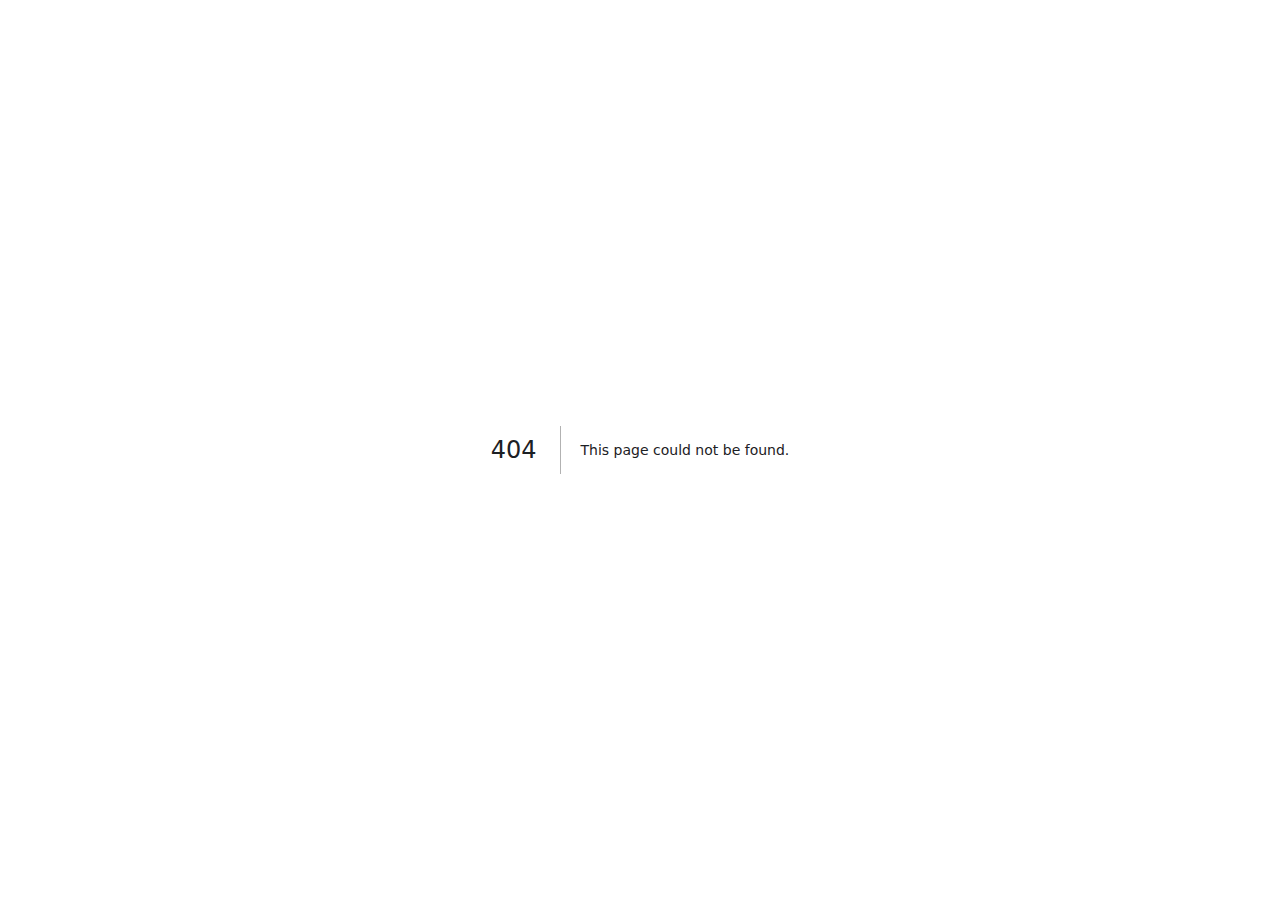
==== 404/index.html @ dae31383 "Deploying to gh-pages from @ di5codan/benkyo@67c1edc0ed0ba14a1de6b64cacdb4e6c77cddc53 🚀" ====
<!DOCTYPE html><html lang="en"><head><meta charSet="utf-8"/><meta name="viewport" content="width=device-width"/><title>404 - Not Found</title><meta content="The page was not found" name="description"/><meta content="favicon.ico" property="og:image"/><meta name="next-head-count" content="5"/><link rel="preload" href="/_next/static/css/ddce8b1510586c37.css" as="style"/><link rel="stylesheet" href="/_next/static/css/ddce8b1510586c37.css" data-n-g=""/><noscript data-n-css=""></noscript><script defer="" nomodule="" src="/_next/static/chunks/polyfills-42372ed130431b0a.js"></script><script src="/_next/static/chunks/webpack-2df7a8d27de1794c.js" defer=""></script><script src="/_next/static/chunks/framework-64ad27b21261a9ce.js" defer=""></script><script src="/_next/static/chunks/main-5241a9c85d7d4040.js" defer=""></script><script src="/_next/static/chunks/pages/_app-19d846c49f5f4885.js" defer=""></script><script src="/_next/static/chunks/346-2c50c61a3d9c062f.js" defer=""></script><script src="/_next/static/chunks/pages/404-5c1a04d8cf162c95.js" defer=""></script><script src="/_next/static/2L9OjblJBpbdohcWwZE6G/_buildManifest.js" defer=""></script><script src="/_next/static/2L9OjblJBpbdohcWwZE6G/_ssgManifest.js" defer=""></script></head><body><div id="__next"><script>((e,o,s,u,d,m,l,h)=>{let i=document.documentElement,T=["light","dark"];function p(a){(Array.isArray(e)?e:[e]).forEach(g=>{let k=g==="class",S=k&&m?d.map(f=>m[f]||f):d;k?(i.classList.remove(...S),i.classList.add(a)):i.setAttribute(g,a)}),R(a)}function R(a){h&&T.includes(a)&&(i.style.colorScheme=a)}function c(){return window.matchMedia("(prefers-color-scheme: dark)").matches?"dark":"light"}if(u)p(u);else try{let a=localStorage.getItem(o)||s,g=l&&a==="system"?c():a;p(g)}catch(a){}})("class","theme","system",null,["light","dark"],null,true,true)</script><div data-is-root-theme="true" data-accent-color="blue" data-gray-color="slate" data-has-background="true" data-panel-background="translucent" data-radius="medium" data-scaling="100%" class="radix-themes css-0"><style data-emotion="css 17rg0dp">.css-17rg0dp{position:fixed;width:100vw;height:0;}</style><div title="Connection Error: " class="css-17rg0dp"></div></div></div><script id="__NEXT_DATA__" type="application/json">{"props":{"pageProps":{}},"page":"/404","query":{},"buildId":"2L9OjblJBpbdohcWwZE6G","nextExport":true,"autoExport":true,"isFallback":false,"scriptLoader":[]}</script></body></html>
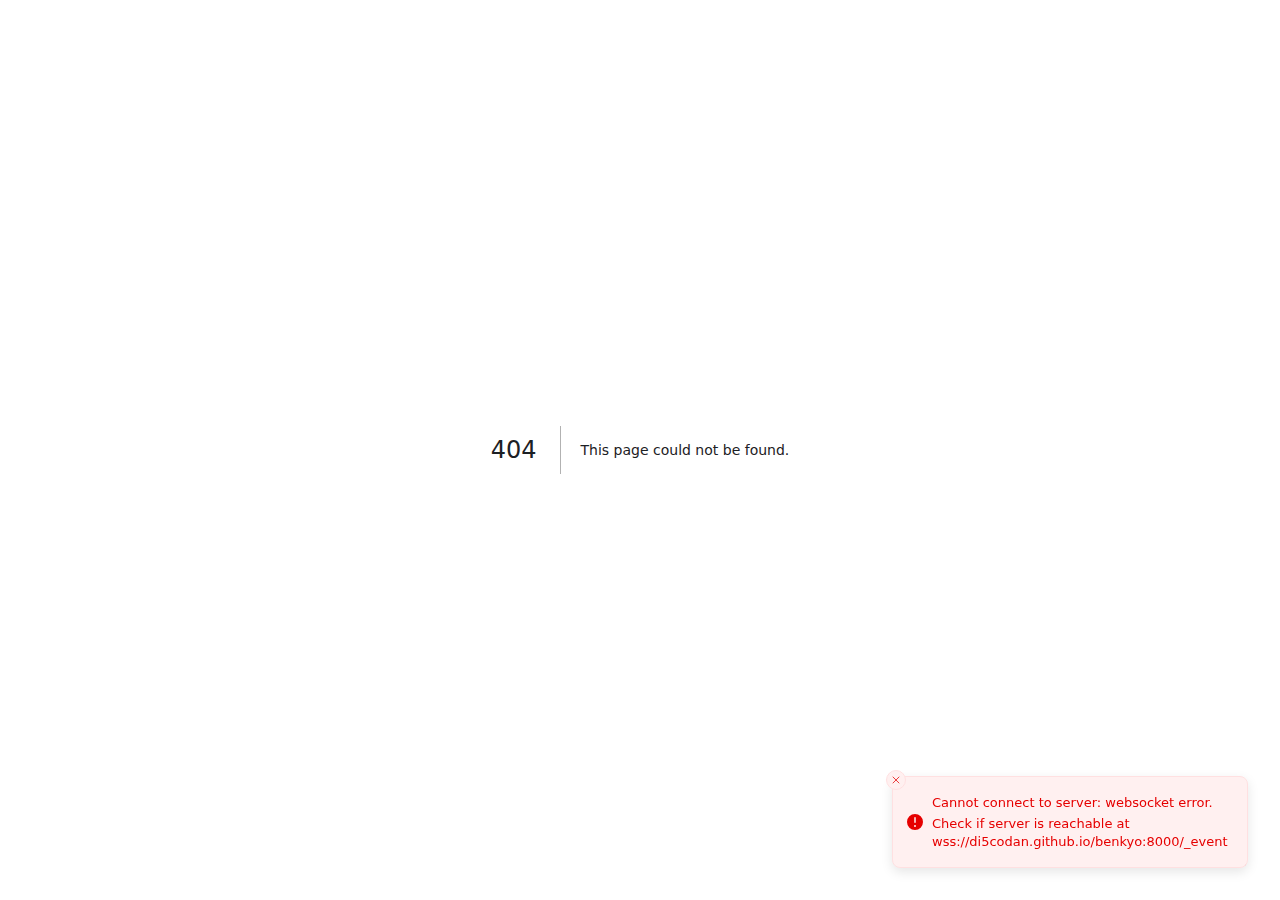
==== commit 3d5f1b52: "Deploying to gh-pages from @ di5codan/benkyo@5b1f595ca8ad60029b1fed74b9e394143ce50740 🚀" ====
--- a/404/index.html
+++ b/404/index.html
@@ -1 +1 @@
-<!DOCTYPE html><html lang="en"><head><meta charSet="utf-8"/><meta name="viewport" content="width=device-width"/><title>404 - Not Found</title><meta content="The page was not found" name="description"/><meta content="favicon.ico" property="og:image"/><meta name="next-head-count" content="5"/><link rel="preload" href="/_next/static/css/ddce8b1510586c37.css" as="style"/><link rel="stylesheet" href="/_next/static/css/ddce8b1510586c37.css" data-n-g=""/><noscript data-n-css=""></noscript><script defer="" nomodule="" src="/_next/static/chunks/polyfills-42372ed130431b0a.js"></script><script src="/_next/static/chunks/webpack-2df7a8d27de1794c.js" defer=""></script><script src="/_next/static/chunks/framework-64ad27b21261a9ce.js" defer=""></script><script src="/_next/static/chunks/main-5241a9c85d7d4040.js" defer=""></script><script src="/_next/static/chunks/pages/_app-19d846c49f5f4885.js" defer=""></script><script src="/_next/static/chunks/346-2c50c61a3d9c062f.js" defer=""></script><script src="/_next/static/chunks/pages/404-5c1a04d8cf162c95.js" defer=""></script><script src="/_next/static/2L9OjblJBpbdohcWwZE6G/_buildManifest.js" defer=""></script><script src="/_next/static/2L9OjblJBpbdohcWwZE6G/_ssgManifest.js" defer=""></script></head><body><div id="__next"><script>((e,o,s,u,d,m,l,h)=>{let i=document.documentElement,T=["light","dark"];function p(a){(Array.isArray(e)?e:[e]).forEach(g=>{let k=g==="class",S=k&&m?d.map(f=>m[f]||f):d;k?(i.classList.remove(...S),i.classList.add(a)):i.setAttribute(g,a)}),R(a)}function R(a){h&&T.includes(a)&&(i.style.colorScheme=a)}function c(){return window.matchMedia("(prefers-color-scheme: dark)").matches?"dark":"light"}if(u)p(u);else try{let a=localStorage.getItem(o)||s,g=l&&a==="system"?c():a;p(g)}catch(a){}})("class","theme","system",null,["light","dark"],null,true,true)</script><div data-is-root-theme="true" data-accent-color="blue" data-gray-color="slate" data-has-background="true" data-panel-background="translucent" data-radius="medium" data-scaling="100%" class="radix-themes css-0"><style data-emotion="css 17rg0dp">.css-17rg0dp{position:fixed;width:100vw;height:0;}</style><div title="Connection Error: " class="css-17rg0dp"></div></div></div><script id="__NEXT_DATA__" type="application/json">{"props":{"pageProps":{}},"page":"/404","query":{},"buildId":"2L9OjblJBpbdohcWwZE6G","nextExport":true,"autoExport":true,"isFallback":false,"scriptLoader":[]}</script></body></html>+<!DOCTYPE html><html lang="en"><head><meta charSet="utf-8"/><meta name="viewport" content="width=device-width"/><title>404 - Not Found</title><meta content="The page was not found" name="description"/><meta content="favicon.ico" property="og:image"/><meta name="next-head-count" content="5"/><link rel="preload" href="/_next/static/css/be377edae8f7a127.css" as="style"/><link rel="stylesheet" href="/_next/static/css/be377edae8f7a127.css" data-n-g=""/><noscript data-n-css=""></noscript><script defer="" nomodule="" src="/_next/static/chunks/polyfills-42372ed130431b0a.js"></script><script src="/_next/static/chunks/webpack-2df7a8d27de1794c.js" defer=""></script><script src="/_next/static/chunks/framework-64ad27b21261a9ce.js" defer=""></script><script src="/_next/static/chunks/main-5241a9c85d7d4040.js" defer=""></script><script src="/_next/static/chunks/pages/_app-66fe73990fb19676.js" defer=""></script><script src="/_next/static/chunks/346-2c50c61a3d9c062f.js" defer=""></script><script src="/_next/static/chunks/pages/404-c16ff44a9bfc05a2.js" defer=""></script><script src="/_next/static/M5Pm4ffwuqAvxhmcMUtlp/_buildManifest.js" defer=""></script><script src="/_next/static/M5Pm4ffwuqAvxhmcMUtlp/_ssgManifest.js" defer=""></script></head><body><div id="__next"><script>((e,o,s,u,d,m,l,h)=>{let i=document.documentElement,T=["light","dark"];function p(a){(Array.isArray(e)?e:[e]).forEach(g=>{let k=g==="class",S=k&&m?d.map(f=>m[f]||f):d;k?(i.classList.remove(...S),i.classList.add(a)):i.setAttribute(g,a)}),R(a)}function R(a){h&&T.includes(a)&&(i.style.colorScheme=a)}function c(){return window.matchMedia("(prefers-color-scheme: dark)").matches?"dark":"light"}if(u)p(u);else try{let a=localStorage.getItem(o)||s,g=l&&a==="system"?c():a;p(g)}catch(a){}})("class","theme","system",null,["light","dark"],null,true,true)</script><div data-is-root-theme="true" data-accent-color="blue" data-gray-color="slate" data-has-background="true" data-panel-background="translucent" data-radius="medium" data-scaling="100%" class="radix-themes css-0"><style data-emotion="css 17rg0dp">.css-17rg0dp{position:fixed;width:100vw;height:0;}</style><div title="Connection Error: " class="css-17rg0dp"></div></div></div><script id="__NEXT_DATA__" type="application/json">{"props":{"pageProps":{}},"page":"/404","query":{},"buildId":"M5Pm4ffwuqAvxhmcMUtlp","nextExport":true,"autoExport":true,"isFallback":false,"scriptLoader":[]}</script></body></html>--- a/_next/static/css/be377edae8f7a127.css
+++ b/_next/static/css/be377edae8f7a127.css
@@ -0,0 +1,3 @@
+*,:after,:before{--tw-border-spacing-x:0;--tw-border-spacing-y:0;--tw-translate-x:0;--tw-translate-y:0;--tw-rotate:0;--tw-skew-x:0;--tw-skew-y:0;--tw-scale-x:1;--tw-scale-y:1;--tw-pan-x: ;--tw-pan-y: ;--tw-pinch-zoom: ;--tw-scroll-snap-strictness:proximity;--tw-gradient-from-position: ;--tw-gradient-via-position: ;--tw-gradient-to-position: ;--tw-ordinal: ;--tw-slashed-zero: ;--tw-numeric-figure: ;--tw-numeric-spacing: ;--tw-numeric-fraction: ;--tw-ring-inset: ;--tw-ring-offset-width:0px;--tw-ring-offset-color:#fff;--tw-ring-color:rgba(59,130,246,.5);--tw-ring-offset-shadow:0 0 #0000;--tw-ring-shadow:0 0 #0000;--tw-shadow:0 0 #0000;--tw-shadow-colored:0 0 #0000;--tw-blur: ;--tw-brightness: ;--tw-contrast: ;--tw-grayscale: ;--tw-hue-rotate: ;--tw-invert: ;--tw-saturate: ;--tw-sepia: ;--tw-drop-shadow: ;--tw-backdrop-blur: ;--tw-backdrop-brightness: ;--tw-backdrop-contrast: ;--tw-backdrop-grayscale: ;--tw-backdrop-hue-rotate: ;--tw-backdrop-invert: ;--tw-backdrop-opacity: ;--tw-backdrop-saturate: ;--tw-backdrop-sepia: ;--tw-contain-size: ;--tw-contain-layout: ;--tw-contain-paint: ;--tw-contain-style: }::backdrop{--tw-border-spacing-x:0;--tw-border-spacing-y:0;--tw-translate-x:0;--tw-translate-y:0;--tw-rotate:0;--tw-skew-x:0;--tw-skew-y:0;--tw-scale-x:1;--tw-scale-y:1;--tw-pan-x: ;--tw-pan-y: ;--tw-pinch-zoom: ;--tw-scroll-snap-strictness:proximity;--tw-gradient-from-position: ;--tw-gradient-via-position: ;--tw-gradient-to-position: ;--tw-ordinal: ;--tw-slashed-zero: ;--tw-numeric-figure: ;--tw-numeric-spacing: ;--tw-numeric-fraction: ;--tw-ring-inset: ;--tw-ring-offset-width:0px;--tw-ring-offset-color:#fff;--tw-ring-color:rgba(59,130,246,.5);--tw-ring-offset-shadow:0 0 #0000;--tw-ring-shadow:0 0 #0000;--tw-shadow:0 0 #0000;--tw-shadow-colored:0 0 #0000;--tw-blur: ;--tw-brightness: ;--tw-contrast: ;--tw-grayscale: ;--tw-hue-rotate: ;--tw-invert: ;--tw-saturate: ;--tw-sepia: ;--tw-drop-shadow: ;--tw-backdrop-blur: ;--tw-backdrop-brightness: ;--tw-backdrop-contrast: ;--tw-backdrop-grayscale: ;--tw-backdrop-hue-rotate: ;--tw-backdrop-invert: ;--tw-backdrop-opacity: ;--tw-backdrop-saturate: ;--tw-backdrop-sepia: ;--tw-contain-size: ;--tw-contain-layout: ;--tw-contain-paint: ;--tw-contain-style: }/*
+! tailwindcss v3.4.15 | MIT License | https://tailwindcss.com
+*/*,:after,:before{box-sizing:border-box;border:0 solid #e5e7eb}:after,:before{--tw-content:""}:host,html{line-height:1.5;-webkit-text-size-adjust:100%;-moz-tab-size:4;-o-tab-size:4;tab-size:4;font-family:ui-sans-serif,system-ui,sans-serif,Apple Color Emoji,Segoe UI Emoji,Segoe UI Symbol,Noto Color Emoji;font-feature-settings:normal;font-variation-settings:normal;-webkit-tap-highlight-color:transparent}body{margin:0;line-height:inherit}hr{height:0;color:inherit;border-top-width:1px}abbr:where([title]){-webkit-text-decoration:underline dotted;text-decoration:underline dotted}h1,h2,h3,h4,h5,h6{font-size:inherit;font-weight:inherit}a{color:inherit;text-decoration:inherit}b,strong{font-weight:bolder}code,kbd,pre,samp{font-family:ui-monospace,SFMono-Regular,Menlo,Monaco,Consolas,Liberation Mono,Courier New,monospace;font-feature-settings:normal;font-variation-settings:normal;font-size:1em}small{font-size:80%}sub,sup{font-size:75%;line-height:0;position:relative;vertical-align:baseline}sub{bottom:-.25em}sup{top:-.5em}table{text-indent:0;border-color:inherit;border-collapse:collapse}button,input,optgroup,select,textarea{font-family:inherit;font-feature-settings:inherit;font-variation-settings:inherit;font-size:100%;font-weight:inherit;line-height:inherit;letter-spacing:inherit;color:inherit;margin:0;padding:0}button,select{text-transform:none}button,input:where([type=button]),input:where([type=reset]),input:where([type=submit]){-webkit-appearance:button;background-color:transparent;background-image:none}:-moz-focusring{outline:auto}:-moz-ui-invalid{box-shadow:none}progress{vertical-align:baseline}::-webkit-inner-spin-button,::-webkit-outer-spin-button{height:auto}[type=search]{-webkit-appearance:textfield;outline-offset:-2px}::-webkit-search-decoration{-webkit-appearance:none}::-webkit-file-upload-button{-webkit-appearance:button;font:inherit}summary{display:list-item}blockquote,dd,dl,figure,h1,h2,h3,h4,h5,h6,hr,p,pre{margin:0}fieldset{margin:0}fieldset,legend{padding:0}menu,ol,ul{list-style:none;margin:0;padding:0}dialog{padding:0}textarea{resize:vertical}input::-moz-placeholder,textarea::-moz-placeholder{opacity:1;color:#9ca3af}input::placeholder,textarea::placeholder{opacity:1;color:#9ca3af}[role=button],button{cursor:pointer}:disabled{cursor:default}audio,canvas,embed,iframe,img,object,svg,video{display:block;vertical-align:middle}img,video{max-width:100%;height:auto}[hidden]:where(:not([hidden=until-found])){display:none}.light,.light-theme,:root{--gray-1:#fcfcfc;--gray-2:#f9f9f9;--gray-3:#f0f0f0;--gray-4:#e8e8e8;--gray-5:#e0e0e0;--gray-6:#d9d9d9;--gray-7:#cecece;--gray-8:#bbb;--gray-9:#8d8d8d;--gray-10:#838383;--gray-11:#646464;--gray-12:#202020;--gray-a1:#00000003;--gray-a2:#00000006;--gray-a3:#0000000f;--gray-a4:#00000017;--gray-a5:#0000001f;--gray-a6:#00000026;--gray-a7:#00000031;--gray-a8:#00000044;--gray-a9:#00000072;--gray-a10:#0000007c;--gray-a11:#0000009b;--gray-a12:#000000df;--mauve-1:#fdfcfd;--mauve-2:#faf9fb;--mauve-3:#f2eff3;--mauve-4:#eae7ec;--mauve-5:#e3dfe6;--mauve-6:#dbd8e0;--mauve-7:#d0cdd7;--mauve-8:#bcbac7;--mauve-9:#8e8c99;--mauve-10:#84828e;--mauve-11:#65636d;--mauve-12:#211f26;--mauve-a1:#55005503;--mauve-a2:#2b005506;--mauve-a3:#30004010;--mauve-a4:#20003618;--mauve-a5:#20003820;--mauve-a6:#14003527;--mauve-a7:#10003332;--mauve-a8:#08003145;--mauve-a9:#05001d73;--mauve-a10:#0500197d;--mauve-a11:#0400119c;--mauve-a12:#020008e0;--slate-1:#fcfcfd;--slate-2:#f9f9fb;--slate-3:#f0f0f3;--slate-4:#e8e8ec;--slate-5:#e0e1e6;--slate-6:#d9d9e0;--slate-7:#cdced6;--slate-8:#b9bbc6;--slate-9:#8b8d98;--slate-10:#80838d;--slate-11:#60646c;--slate-12:#1c2024;--slate-a1:#00005503;--slate-a2:#00005506;--slate-a3:#0000330f;--slate-a4:#00002d17;--slate-a5:#0009321f;--slate-a6:#00002f26;--slate-a7:#00062e32;--slate-a8:#00083046;--slate-a9:#00051d74;--slate-a10:#00071b7f;--slate-a11:#0007149f;--slate-a12:#000509e3;--sage-1:#fbfdfc;--sage-2:#f7f9f8;--sage-3:#eef1f0;--sage-4:#e6e9e8;--sage-5:#dfe2e0;--sage-6:#d7dad9;--sage-7:#cbcfcd;--sage-8:#b8bcba;--sage-9:#868e8b;--sage-10:#7c8481;--sage-11:#5f6563;--sage-12:#1a211e;--sage-a1:#00804004;--sage-a2:#00402008;--sage-a3:#002d1e11;--sage-a4:#001f1519;--sage-a5:#00180820;--sage-a6:#00140d28;--sage-a7:#00140a34;--sage-a8:#000f0847;--sage-a9:#00110b79;--sage-a10:#00100a83;--sage-a11:#000a07a0;--sage-a12:#000805e5;--olive-1:#fcfdfc;--olive-2:#f8faf8;--olive-3:#eff1ef;--olive-4:#e7e9e7;--olive-5:#dfe2df;--olive-6:#d7dad7;--olive-7:#cccfcc;--olive-8:#b9bcb8;--olive-9:#898e87;--olive-10:#7f847d;--olive-11:#60655f;--olive-12:#1d211c;--olive-a1:#00550003;--olive-a2:#00490007;--olive-a3:#00200010;--olive-a4:#00160018;--olive-a5:#00180020;--olive-a6:#00140028;--olive-a7:#000f0033;--olive-a8:#040f0047;--olive-a9:#050f0078;--olive-a10:#040e0082;--olive-a11:#020a00a0;--olive-a12:#010600e3;--sand-1:#fdfdfc;--sand-2:#f9f9f8;--sand-3:#f1f0ef;--sand-4:#e9e8e6;--sand-5:#e2e1de;--sand-6:#dad9d6;--sand-7:#cfceca;--sand-8:#bcbbb5;--sand-9:#8d8d86;--sand-10:#82827c;--sand-11:#63635e;--sand-12:#21201c;--sand-a1:#55550003;--sand-a2:#25250007;--sand-a3:#20100010;--sand-a4:#1f150019;--sand-a5:#1f180021;--sand-a6:#19130029;--sand-a7:#19140035;--sand-a8:#1915014a;--sand-a9:#0f0f0079;--sand-a10:#0c0c0083;--sand-a11:#080800a1;--sand-a12:#060500e3;--amber-1:#fefdfb;--amber-2:#fefbe9;--amber-3:#fff7c2;--amber-4:#ffee9c;--amber-5:#fbe577;--amber-6:#f3d673;--amber-7:#e9c162;--amber-8:#e2a336;--amber-9:#ffc53d;--amber-10:#ffba18;--amber-11:#ab6400;--amber-12:#4f3422;--amber-a1:#c0800004;--amber-a2:#f4d10016;--amber-a3:#ffde003d;--amber-a4:#ffd40063;--amber-a5:#f8cf0088;--amber-a6:#eab5008c;--amber-a7:#dc9b009d;--amber-a8:#da8a00c9;--amber-a9:#ffb300c2;--amber-a10:#ffb300e7;--amber-a11:#ab6400;--amber-a12:#341500dd;--blue-1:#fbfdff;--blue-2:#f4faff;--blue-3:#e6f4fe;--blue-4:#d5efff;--blue-5:#c2e5ff;--blue-6:#acd8fc;--blue-7:#8ec8f6;--blue-8:#5eb1ef;--blue-9:#0090ff;--blue-10:#0588f0;--blue-11:#0d74ce;--blue-12:#113264;--blue-a1:#0080ff04;--blue-a2:#008cff0b;--blue-a3:#008ff519;--blue-a4:#009eff2a;--blue-a5:#0093ff3d;--blue-a6:#0088f653;--blue-a7:#0083eb71;--blue-a8:#0084e6a1;--blue-a9:#0090ff;--blue-a10:#0086f0fa;--blue-a11:#006dcbf2;--blue-a12:#002359ee;--bronze-1:#fdfcfc;--bronze-2:#fdf7f5;--bronze-3:#f6edea;--bronze-4:#efe4df;--bronze-5:#e7d9d3;--bronze-6:#dfcdc5;--bronze-7:#d3bcb3;--bronze-8:#c2a499;--bronze-9:#a18072;--bronze-10:#957468;--bronze-11:#7d5e54;--bronze-12:#43302b;--bronze-a1:#55000003;--bronze-a2:#cc33000a;--bronze-a3:#92250015;--bronze-a4:#80280020;--bronze-a5:#7423002c;--bronze-a6:#7324003a;--bronze-a7:#6c1f004c;--bronze-a8:#671c0066;--bronze-a9:#551a008d;--bronze-a10:#4c150097;--bronze-a11:#3d0f00ab;--bronze-a12:#1d0600d4;--brown-1:#fefdfc;--brown-2:#fcf9f6;--brown-3:#f6eee7;--brown-4:#f0e4d9;--brown-5:#ebdaca;--brown-6:#e4cdb7;--brown-7:#dcbc9f;--brown-8:#cea37e;--brown-9:#ad7f58;--brown-10:#a07553;--brown-11:#815e46;--brown-12:#3e332e;--brown-a1:#aa550003;--brown-a2:#aa550009;--brown-a3:#a04b0018;--brown-a4:#9b4a0026;--brown-a5:#9f4d0035;--brown-a6:#a04e0048;--brown-a7:#a34e0060;--brown-a8:#9f4a0081;--brown-a9:#823c00a7;--brown-a10:#723300ac;--brown-a11:#522100b9;--brown-a12:#140600d1;--crimson-1:#fffcfd;--crimson-2:#fef7f9;--crimson-3:#ffe9f0;--crimson-4:#fedce7;--crimson-5:#facedd;--crimson-6:#f3bed1;--crimson-7:#eaacc3;--crimson-8:#e093b2;--crimson-9:#e93d82;--crimson-10:#df3478;--crimson-11:#cb1d63;--crimson-12:#621639;--crimson-a1:#ff005503;--crimson-a2:#e0004008;--crimson-a3:#ff005216;--crimson-a4:#f8005123;--crimson-a5:#e5004f31;--crimson-a6:#d0004b41;--crimson-a7:#bf004753;--crimson-a8:#b6004a6c;--crimson-a9:#e2005bc2;--crimson-a10:#d70056cb;--crimson-a11:#c4004fe2;--crimson-a12:#530026e9;--cyan-1:#fafdfe;--cyan-2:#f2fafb;--cyan-3:#def7f9;--cyan-4:#caf1f6;--cyan-5:#b5e9f0;--cyan-6:#9ddde7;--cyan-7:#7dcedc;--cyan-8:#3db9cf;--cyan-9:#00a2c7;--cyan-10:#0797b9;--cyan-11:#107d98;--cyan-12:#0d3c48;--cyan-a1:#0099cc05;--cyan-a2:#009db10d;--cyan-a3:#00c2d121;--cyan-a4:#00bcd435;--cyan-a5:#01b4cc4a;--cyan-a6:#00a7c162;--cyan-a7:#009fbb82;--cyan-a8:#00a3c0c2;--cyan-a9:#00a2c7;--cyan-a10:#0094b7f8;--cyan-a11:#007491ef;--cyan-a12:#00323ef2;--gold-1:#fdfdfc;--gold-2:#faf9f2;--gold-3:#f2f0e7;--gold-4:#eae6db;--gold-5:#e1dccf;--gold-6:#d8d0bf;--gold-7:#cbc0aa;--gold-8:#b9a88d;--gold-9:#978365;--gold-10:#8c7a5e;--gold-11:#71624b;--gold-12:#3b352b;--gold-a1:#55550003;--gold-a2:#9d8a000d;--gold-a3:#75600018;--gold-a4:#6b4e0024;--gold-a5:#60460030;--gold-a6:#64440040;--gold-a7:#63420055;--gold-a8:#633d0072;--gold-a9:#5332009a;--gold-a10:#492d00a1;--gold-a11:#362100b4;--gold-a12:#130c00d4;--grass-1:#fbfefb;--grass-2:#f5fbf5;--grass-3:#e9f6e9;--grass-4:#daf1db;--grass-5:#c9e8ca;--grass-6:#b2ddb5;--grass-7:#94ce9a;--grass-8:#65ba74;--grass-9:#46a758;--grass-10:#3e9b4f;--grass-11:#2a7e3b;--grass-12:#203c25;--grass-a1:#00c00004;--grass-a2:#0099000a;--grass-a3:#00970016;--grass-a4:#009f0725;--grass-a5:#00930536;--grass-a6:#008f0a4d;--grass-a7:#018b0f6b;--grass-a8:#008d199a;--grass-a9:#008619b9;--grass-a10:#007b17c1;--grass-a11:#006514d5;--grass-a12:#002006df;--green-1:#fbfefc;--green-2:#f4fbf6;--green-3:#e6f6eb;--green-4:#d6f1df;--green-5:#c4e8d1;--green-6:#adddc0;--green-7:#8eceaa;--green-8:#5bb98b;--green-9:#30a46c;--green-10:#2b9a66;--green-11:#218358;--green-12:#193b2d;--green-a1:#00c04004;--green-a2:#00a32f0b;--green-a3:#00a43319;--green-a4:#00a83829;--green-a5:#019c393b;--green-a6:#00963c52;--green-a7:#00914071;--green-a8:#00924ba4;--green-a9:#008f4acf;--green-a10:#008647d4;--green-a11:#00713fde;--green-a12:#002616e6;--indigo-1:#fdfdfe;--indigo-2:#f7f9ff;--indigo-3:#edf2fe;--indigo-4:#e1e9ff;--indigo-5:#d2deff;--indigo-6:#c1d0ff;--indigo-7:#abbdf9;--indigo-8:#8da4ef;--indigo-9:#3e63dd;--indigo-10:#3358d4;--indigo-11:#3a5bc7;--indigo-12:#1f2d5c;--indigo-a1:#00008002;--indigo-a2:#0040ff08;--indigo-a3:#0047f112;--indigo-a4:#0044ff1e;--indigo-a5:#0044ff2d;--indigo-a6:#003eff3e;--indigo-a7:#0037ed54;--indigo-a8:#0034dc72;--indigo-a9:#0031d2c1;--indigo-a10:#002ec9cc;--indigo-a11:#002bb7c5;--indigo-a12:#001046e0;--iris-1:#fdfdff;--iris-2:#f8f8ff;--iris-3:#f0f1fe;--iris-4:#e6e7ff;--iris-5:#dadcff;--iris-6:#cbcdff;--iris-7:#b8baf8;--iris-8:#9b9ef0;--iris-9:#5b5bd6;--iris-10:#5151cd;--iris-11:#5753c6;--iris-12:#272962;--iris-a1:#0000ff02;--iris-a2:#0000ff07;--iris-a3:#0011ee0f;--iris-a4:#000bff19;--iris-a5:#000eff25;--iris-a6:#000aff34;--iris-a7:#0008e647;--iris-a8:#0008d964;--iris-a9:#0000c0a4;--iris-a10:#0000b6ae;--iris-a11:#0600abac;--iris-a12:#000246d8;--jade-1:#fbfefd;--jade-2:#f4fbf7;--jade-3:#e6f7ed;--jade-4:#d6f1e3;--jade-5:#c3e9d7;--jade-6:#acdec8;--jade-7:#8bceb6;--jade-8:#56ba9f;--jade-9:#29a383;--jade-10:#26997b;--jade-11:#208368;--jade-12:#1d3b31;--jade-a1:#00c08004;--jade-a2:#00a3460b;--jade-a3:#00ae4819;--jade-a4:#00a85129;--jade-a5:#00a2553c;--jade-a6:#009a5753;--jade-a7:#00945f74;--jade-a8:#00976ea9;--jade-a9:#00916bd6;--jade-a10:#008764d9;--jade-a11:#007152df;--jade-a12:#002217e2;--lime-1:#fcfdfa;--lime-2:#f8faf3;--lime-3:#eef6d6;--lime-4:#e2f0bd;--lime-5:#d3e7a6;--lime-6:#c2da91;--lime-7:#abc978;--lime-8:#8db654;--lime-9:#bdee63;--lime-10:#b0e64c;--lime-11:#5c7c2f;--lime-12:#37401c;--lime-a1:#66990005;--lime-a2:#6b95000c;--lime-a3:#96c80029;--lime-a4:#8fc60042;--lime-a5:#81bb0059;--lime-a6:#72aa006e;--lime-a7:#61990087;--lime-a8:#559200ab;--lime-a9:#93e4009c;--lime-a10:#8fdc00b3;--lime-a11:#375f00d0;--lime-a12:#1e2900e3;--mint-1:#f9fefd;--mint-2:#f2fbf9;--mint-3:#ddf9f2;--mint-4:#c8f4e9;--mint-5:#b3ecde;--mint-6:#9ce0d0;--mint-7:#7ecfbd;--mint-8:#4cbba5;--mint-9:#86ead4;--mint-10:#7de0cb;--mint-11:#027864;--mint-12:#16433c;--mint-a1:#00d5aa06;--mint-a2:#00b18a0d;--mint-a3:#00d29e22;--mint-a4:#00cc9937;--mint-a5:#00c0914c;--mint-a6:#00b08663;--mint-a7:#00a17d81;--mint-a8:#009e7fb3;--mint-a9:#00d3a579;--mint-a10:#00c39982;--mint-a11:#007763fd;--mint-a12:#00312ae9;--orange-1:#fefcfb;--orange-2:#fff7ed;--orange-3:#ffefd6;--orange-4:#ffdfb5;--orange-5:#ffd19a;--orange-6:#ffc182;--orange-7:#f5ae73;--orange-8:#ec9455;--orange-9:#f76b15;--orange-10:#ef5f00;--orange-11:#cc4e00;--orange-12:#582d1d;--orange-a1:#c0400004;--orange-a2:#ff8e0012;--orange-a3:#ff9c0029;--orange-a4:#ff91014a;--orange-a5:#ff8b0065;--orange-a6:#ff81007d;--orange-a7:#ed6c008c;--orange-a8:#e35f00aa;--orange-a9:#f65e00ea;--orange-a10:#ef5f00;--orange-a11:#cc4e00;--orange-a12:#431200e2;--pink-1:#fffcfe;--pink-2:#fef7fb;--pink-3:#fee9f5;--pink-4:#fbdcef;--pink-5:#f6cee7;--pink-6:#efbfdd;--pink-7:#e7acd0;--pink-8:#dd93c2;--pink-9:#d6409f;--pink-10:#cf3897;--pink-11:#c2298a;--pink-12:#651249;--pink-a1:#ff00aa03;--pink-a2:#e0008008;--pink-a3:#f4008c16;--pink-a4:#e2008b23;--pink-a5:#d1008331;--pink-a6:#c0007840;--pink-a7:#b6006f53;--pink-a8:#af006f6c;--pink-a9:#c8007fbf;--pink-a10:#c2007ac7;--pink-a11:#b60074d6;--pink-a12:#59003bed;--plum-1:#fefcff;--plum-2:#fdf7fd;--plum-3:#fbebfb;--plum-4:#f7def8;--plum-5:#f2d1f3;--plum-6:#e9c2ec;--plum-7:#deade3;--plum-8:#cf91d8;--plum-9:#ab4aba;--plum-10:#a144af;--plum-11:#953ea3;--plum-12:#53195d;--plum-a1:#aa00ff03;--plum-a2:#c000c008;--plum-a3:#cc00cc14;--plum-a4:#c200c921;--plum-a5:#b700bd2e;--plum-a6:#a400b03d;--plum-a7:#9900a852;--plum-a8:#9000a56e;--plum-a9:#89009eb5;--plum-a10:#7f0092bb;--plum-a11:#730086c1;--plum-a12:#40004be6;--purple-1:#fefcfe;--purple-2:#fbf7fe;--purple-3:#f7edfe;--purple-4:#f2e2fc;--purple-5:#ead5f9;--purple-6:#e0c4f4;--purple-7:#d1afec;--purple-8:#be93e4;--purple-9:#8e4ec6;--purple-10:#8347b9;--purple-11:#8145b5;--purple-12:#402060;--purple-a1:#aa00aa03;--purple-a2:#8000e008;--purple-a3:#8e00f112;--purple-a4:#8d00e51d;--purple-a5:#8000db2a;--purple-a6:#7a01d03b;--purple-a7:#6d00c350;--purple-a8:#6600c06c;--purple-a9:#5c00adb1;--purple-a10:#53009eb8;--purple-a11:#52009aba;--purple-a12:#250049df;--red-1:#fffcfc;--red-2:#fff7f7;--red-3:#feebec;--red-4:#ffdbdc;--red-5:#ffcdce;--red-6:#fdbdbe;--red-7:#f4a9aa;--red-8:#eb8e90;--red-9:#e5484d;--red-10:#dc3e42;--red-11:#ce2c31;--red-12:#641723;--red-a1:#ff000003;--red-a2:#ff000008;--red-a3:#f3000d14;--red-a4:#ff000824;--red-a5:#ff000632;--red-a6:#f8000442;--red-a7:#df000356;--red-a8:#d2000571;--red-a9:#db0007b7;--red-a10:#d10005c1;--red-a11:#c40006d3;--red-a12:#55000de8;--ruby-1:#fffcfd;--ruby-2:#fff7f8;--ruby-3:#feeaed;--ruby-4:#ffdce1;--ruby-5:#ffced6;--ruby-6:#f8bfc8;--ruby-7:#efacb8;--ruby-8:#e592a3;--ruby-9:#e54666;--ruby-10:#dc3b5d;--ruby-11:#ca244d;--ruby-12:#64172b;--ruby-a1:#ff005503;--ruby-a2:#ff002008;--ruby-a3:#f3002515;--ruby-a4:#ff002523;--ruby-a5:#ff002a31;--ruby-a6:#e4002440;--ruby-a7:#ce002553;--ruby-a8:#c300286d;--ruby-a9:#db002cb9;--ruby-a10:#d2002cc4;--ruby-a11:#c10030db;--ruby-a12:#550016e8;--sky-1:#f9feff;--sky-2:#f1fafd;--sky-3:#e1f6fd;--sky-4:#d1f0fa;--sky-5:#bee7f5;--sky-6:#a9daed;--sky-7:#8dcae3;--sky-8:#60b3d7;--sky-9:#7ce2fe;--sky-10:#74daf8;--sky-11:#00749e;--sky-12:#1d3e56;--sky-a1:#00d5ff06;--sky-a2:#00a4db0e;--sky-a3:#00b3ee1e;--sky-a4:#00ace42e;--sky-a5:#00a1d841;--sky-a6:#0092ca56;--sky-a7:#0089c172;--sky-a8:#0085bf9f;--sky-a9:#00c7fe83;--sky-a10:#00bcf38b;--sky-a11:#00749e;--sky-a12:#002540e2;--teal-1:#fafefd;--teal-2:#f3fbf9;--teal-3:#e0f8f3;--teal-4:#ccf3ea;--teal-5:#b8eae0;--teal-6:#a1ded2;--teal-7:#83cdc1;--teal-8:#53b9ab;--teal-9:#12a594;--teal-10:#0d9b8a;--teal-11:#008573;--teal-12:#0d3d38;--teal-a1:#00cc9905;--teal-a2:#00aa800c;--teal-a3:#00c69d1f;--teal-a4:#00c39633;--teal-a5:#00b49047;--teal-a6:#00a6855e;--teal-a7:#0099807c;--teal-a8:#009783ac;--teal-a9:#009e8ced;--teal-a10:#009684f2;--teal-a11:#008573;--teal-a12:#00332df2;--tomato-1:#fffcfc;--tomato-2:#fff8f7;--tomato-3:#feebe7;--tomato-4:#ffdcd3;--tomato-5:#ffcdc2;--tomato-6:#fdbdaf;--tomato-7:#f5a898;--tomato-8:#ec8e7b;--tomato-9:#e54d2e;--tomato-10:#dd4425;--tomato-11:#d13415;--tomato-12:#5c271f;--tomato-a1:#ff000003;--tomato-a2:#ff200008;--tomato-a3:#f52b0018;--tomato-a4:#ff35002c;--tomato-a5:#ff2e003d;--tomato-a6:#f92d0050;--tomato-a7:#e7280067;--tomato-a8:#db250084;--tomato-a9:#df2600d1;--tomato-a10:#d72400da;--tomato-a11:#cd2200ea;--tomato-a12:#460900e0;--violet-1:#fdfcfe;--violet-2:#faf8ff;--violet-3:#f4f0fe;--violet-4:#ebe4ff;--violet-5:#e1d9ff;--violet-6:#d4cafe;--violet-7:#c2b5f5;--violet-8:#aa99ec;--violet-9:#6e56cf;--violet-10:#654dc4;--violet-11:#6550b9;--violet-12:#2f265f;--violet-a1:#5500aa03;--violet-a2:#4900ff07;--violet-a3:#4400ee0f;--violet-a4:#4300ff1b;--violet-a5:#3600ff26;--violet-a6:#3100fb35;--violet-a7:#2d01dd4a;--violet-a8:#2b00d066;--violet-a9:#2400b7a9;--violet-a10:#2300abb2;--violet-a11:#1f0099af;--violet-a12:#0b0043d9;--yellow-1:#fdfdf9;--yellow-2:#fefce9;--yellow-3:#fffab8;--yellow-4:#fff394;--yellow-5:#ffe770;--yellow-6:#f3d768;--yellow-7:#e4c767;--yellow-8:#d5ae39;--yellow-9:#ffe629;--yellow-10:#ffdc00;--yellow-11:#9e6c00;--yellow-12:#473b1f;--yellow-a1:#aaaa0006;--yellow-a2:#f4dd0016;--yellow-a3:#ffee0047;--yellow-a4:#ffe3016b;--yellow-a5:#ffd5008f;--yellow-a6:#ebbc0097;--yellow-a7:#d2a10098;--yellow-a8:#c99700c6;--yellow-a9:#ffe100d6;--yellow-a10:#ffdc00;--yellow-a11:#9e6c00;--yellow-a12:#2e2000e0;--gray-surface:#ffffffcc;--gray-indicator:var(--gray-9);--gray-track:var(--gray-9);--mauve-surface:#ffffffcc;--mauve-indicator:var(--mauve-9);--mauve-track:var(--mauve-9);--slate-surface:#ffffffcc;--slate-indicator:var(--slate-9);--slate-track:var(--slate-9);--sage-surface:#ffffffcc;--sage-indicator:var(--sage-9);--sage-track:var(--sage-9);--olive-surface:#ffffffcc;--olive-indicator:var(--olive-9);--olive-track:var(--olive-9);--sand-surface:#ffffffcc;--sand-indicator:var(--sand-9);--sand-track:var(--sand-9);--amber-surface:#fefae4cc;--amber-indicator:var(--amber-9);--amber-track:var(--amber-9);--blue-surface:#f1f9ffcc;--blue-indicator:var(--blue-9);--blue-track:var(--blue-9);--bronze-surface:#fdf5f3cc;--bronze-indicator:var(--bronze-9);--bronze-track:var(--bronze-9);--brown-surface:#fbf8f4cc;--brown-indicator:var(--brown-9);--brown-track:var(--brown-9);--crimson-surface:#fef5f8cc;--crimson-indicator:var(--crimson-9);--crimson-track:var(--crimson-9);--cyan-surface:#eff9facc;--cyan-indicator:var(--cyan-9);--cyan-track:var(--cyan-9);--gold-surface:#f9f8efcc;--gold-indicator:var(--gold-9);--gold-track:var(--gold-9);--grass-surface:#f3faf3cc;--grass-indicator:var(--grass-9);--grass-track:var(--grass-9);--green-surface:#f1faf4cc;--green-indicator:var(--green-9);--green-track:var(--green-9);--indigo-surface:#f5f8ffcc;--indigo-indicator:var(--indigo-9);--indigo-track:var(--indigo-9);--iris-surface:#f6f6ffcc;--iris-indicator:var(--iris-9);--iris-track:var(--iris-9);--jade-surface:#f1faf5cc;--jade-indicator:var(--jade-9);--jade-track:var(--jade-9);--lime-surface:#f6f9f0cc;--lime-indicator:var(--lime-9);--lime-track:var(--lime-9);--mint-surface:#effaf8cc;--mint-indicator:var(--mint-9);--mint-track:var(--mint-9);--orange-surface:#fff5e9cc;--orange-indicator:var(--orange-9);--orange-track:var(--orange-9);--pink-surface:#fef5facc;--pink-indicator:var(--pink-9);--pink-track:var(--pink-9);--plum-surface:#fdf5fdcc;--plum-indicator:var(--plum-9);--plum-track:var(--plum-9);--purple-surface:#faf5fecc;--purple-indicator:var(--purple-9);--purple-track:var(--purple-9);--red-surface:#fff5f5cc;--red-indicator:var(--red-9);--red-track:var(--red-9);--ruby-surface:#fff5f6cc;--ruby-indicator:var(--ruby-9);--ruby-track:var(--ruby-9);--sky-surface:#eef9fdcc;--sky-indicator:var(--sky-9);--sky-track:var(--sky-9);--teal-surface:#f0faf8cc;--teal-indicator:var(--teal-9);--teal-track:var(--teal-9);--tomato-surface:#fff6f5cc;--tomato-indicator:var(--tomato-9);--tomato-track:var(--tomato-9);--violet-surface:#f9f6ffcc;--violet-indicator:var(--violet-9);--violet-track:var(--violet-9);--yellow-surface:#fefbe4cc;--yellow-indicator:var(--yellow-10);--yellow-track:var(--yellow-10)}@supports (color:color(display-p3 1 1 1)){@media (color-gamut:p3){.light,.light-theme,:root{--gray-1:color(display-p3 0.988 0.988 0.988);--gray-2:color(display-p3 0.975 0.975 0.975);--gray-3:color(display-p3 0.939 0.939 0.939);--gray-4:color(display-p3 0.908 0.908 0.908);--gray-5:color(display-p3 0.88 0.88 0.88);--gray-6:color(display-p3 0.849 0.849 0.849);--gray-7:color(display-p3 0.807 0.807 0.807);--gray-8:color(display-p3 0.732 0.732 0.732);--gray-9:color(display-p3 0.553 0.553 0.553);--gray-10:color(display-p3 0.512 0.512 0.512);--gray-11:color(display-p3 0.392 0.392 0.392);--gray-12:color(display-p3 0.125 0.125 0.125);--gray-a1:color(display-p3 0 0 0/0.012);--gray-a2:color(display-p3 0 0 0/0.024);--gray-a3:color(display-p3 0 0 0/0.063);--gray-a4:color(display-p3 0 0 0/0.09);--gray-a5:color(display-p3 0 0 0/0.122);--gray-a6:color(display-p3 0 0 0/0.153);--gray-a7:color(display-p3 0 0 0/0.192);--gray-a8:color(display-p3 0 0 0/0.267);--gray-a9:color(display-p3 0 0 0/0.447);--gray-a10:color(display-p3 0 0 0/0.486);--gray-a11:color(display-p3 0 0 0/0.608);--gray-a12:color(display-p3 0 0 0/0.875);--mauve-1:color(display-p3 0.991 0.988 0.992);--mauve-2:color(display-p3 0.98 0.976 0.984);--mauve-3:color(display-p3 0.946 0.938 0.952);--mauve-4:color(display-p3 0.915 0.906 0.925);--mauve-5:color(display-p3 0.886 0.876 0.901);--mauve-6:color(display-p3 0.856 0.846 0.875);--mauve-7:color(display-p3 0.814 0.804 0.84);--mauve-8:color(display-p3 0.735 0.728 0.777);--mauve-9:color(display-p3 0.555 0.549 0.596);--mauve-10:color(display-p3 0.514 0.508 0.552);--mauve-11:color(display-p3 0.395 0.388 0.424);--mauve-12:color(display-p3 0.128 0.122 0.147);--mauve-a1:color(display-p3 0.349 0.024 0.349/0.012);--mauve-a2:color(display-p3 0.184 0.024 0.349/0.024);--mauve-a3:color(display-p3 0.129 0.008 0.255/0.063);--mauve-a4:color(display-p3 0.094 0.012 0.216/0.095);--mauve-a5:color(display-p3 0.098 0.008 0.224/0.126);--mauve-a6:color(display-p3 0.055 0.004 0.18/0.153);--mauve-a7:color(display-p3 0.067 0.008 0.184/0.197);--mauve-a8:color(display-p3 0.02 0.004 0.176/0.271);--mauve-a9:color(display-p3 0.02 0.004 0.106/0.451);--mauve-a10:color(display-p3 0.012 0.004 0.09/0.491);--mauve-a11:color(display-p3 0.016 0 0.059/0.612);--mauve-a12:color(display-p3 0.008 0 0.027/0.879);--slate-1:color(display-p3 0.988 0.988 0.992);--slate-2:color(display-p3 0.976 0.976 0.984);--slate-3:color(display-p3 0.94 0.941 0.953);--slate-4:color(display-p3 0.908 0.909 0.925);--slate-5:color(display-p3 0.88 0.881 0.901);--slate-6:color(display-p3 0.85 0.852 0.876);--slate-7:color(display-p3 0.805 0.808 0.838);--slate-8:color(display-p3 0.727 0.733 0.773);--slate-9:color(display-p3 0.547 0.553 0.592);--slate-10:color(display-p3 0.503 0.512 0.549);--slate-11:color(display-p3 0.379 0.392 0.421);--slate-12:color(display-p3 0.113 0.125 0.14);--slate-a1:color(display-p3 0.024 0.024 0.349/0.012);--slate-a2:color(display-p3 0.024 0.024 0.349/0.024);--slate-a3:color(display-p3 0.004 0.004 0.204/0.059);--slate-a4:color(display-p3 0.012 0.012 0.184/0.091);--slate-a5:color(display-p3 0.004 0.039 0.2/0.122);--slate-a6:color(display-p3 0.008 0.008 0.165/0.15);--slate-a7:color(display-p3 0.008 0.027 0.184/0.197);--slate-a8:color(display-p3 0.004 0.031 0.176/0.275);--slate-a9:color(display-p3 0.004 0.02 0.106/0.455);--slate-a10:color(display-p3 0.004 0.027 0.098/0.499);--slate-a11:color(display-p3 0 0.02 0.063/0.62);--slate-a12:color(display-p3 0 0.012 0.031/0.887);--sage-1:color(display-p3 0.986 0.992 0.988);--sage-2:color(display-p3 0.97 0.977 0.974);--sage-3:color(display-p3 0.935 0.944 0.94);--sage-4:color(display-p3 0.904 0.913 0.909);--sage-5:color(display-p3 0.875 0.885 0.88);--sage-6:color(display-p3 0.844 0.854 0.849);--sage-7:color(display-p3 0.8 0.811 0.806);--sage-8:color(display-p3 0.725 0.738 0.732);--sage-9:color(display-p3 0.531 0.556 0.546);--sage-10:color(display-p3 0.492 0.515 0.506);--sage-11:color(display-p3 0.377 0.395 0.389);--sage-12:color(display-p3 0.107 0.129 0.118);--sage-a1:color(display-p3 0.024 0.514 0.267/0.016);--sage-a2:color(display-p3 0.02 0.267 0.145/0.032);--sage-a3:color(display-p3 0.008 0.184 0.125/0.067);--sage-a4:color(display-p3 0.012 0.094 0.051/0.095);--sage-a5:color(display-p3 0.008 0.098 0.035/0.126);--sage-a6:color(display-p3 0.004 0.078 0.027/0.157);--sage-a7:color(display-p3 0 0.059 0.039/0.2);--sage-a8:color(display-p3 0.004 0.047 0.031/0.275);--sage-a9:color(display-p3 0.004 0.059 0.035/0.471);--sage-a10:color(display-p3 0 0.047 0.031/0.51);--sage-a11:color(display-p3 0 0.031 0.02/0.624);--sage-a12:color(display-p3 0 0.027 0.012/0.895);--olive-1:color(display-p3 0.989 0.992 0.989);--olive-2:color(display-p3 0.974 0.98 0.973);--olive-3:color(display-p3 0.939 0.945 0.937);--olive-4:color(display-p3 0.907 0.914 0.905);--olive-5:color(display-p3 0.878 0.885 0.875);--olive-6:color(display-p3 0.846 0.855 0.843);--olive-7:color(display-p3 0.803 0.812 0.8);--olive-8:color(display-p3 0.727 0.738 0.723);--olive-9:color(display-p3 0.541 0.556 0.532);--olive-10:color(display-p3 0.5 0.515 0.491);--olive-11:color(display-p3 0.38 0.395 0.374);--olive-12:color(display-p3 0.117 0.129 0.111);--olive-a1:color(display-p3 0.024 0.349 0.024/0.012);--olive-a2:color(display-p3 0.024 0.302 0.024/0.028);--olive-a3:color(display-p3 0.008 0.129 0.008/0.063);--olive-a4:color(display-p3 0.012 0.094 0.012/0.095);--olive-a5:color(display-p3 0.035 0.098 0.008/0.126);--olive-a6:color(display-p3 0.027 0.078 0.004/0.157);--olive-a7:color(display-p3 0.02 0.059 0/0.2);--olive-a8:color(display-p3 0.02 0.059 0.004/0.279);--olive-a9:color(display-p3 0.02 0.051 0.004/0.467);--olive-a10:color(display-p3 0.024 0.047 0/0.51);--olive-a11:color(display-p3 0.012 0.039 0/0.628);--olive-a12:color(display-p3 0.008 0.024 0/0.891);--sand-1:color(display-p3 0.992 0.992 0.989);--sand-2:color(display-p3 0.977 0.977 0.973);--sand-3:color(display-p3 0.943 0.942 0.936);--sand-4:color(display-p3 0.913 0.912 0.903);--sand-5:color(display-p3 0.885 0.883 0.873);--sand-6:color(display-p3 0.854 0.852 0.839);--sand-7:color(display-p3 0.813 0.81 0.794);--sand-8:color(display-p3 0.738 0.734 0.713);--sand-9:color(display-p3 0.553 0.553 0.528);--sand-10:color(display-p3 0.511 0.511 0.488);--sand-11:color(display-p3 0.388 0.388 0.37);--sand-12:color(display-p3 0.129 0.126 0.111);--sand-a1:color(display-p3 0.349 0.349 0.024/0.012);--sand-a2:color(display-p3 0.161 0.161 0.024/0.028);--sand-a3:color(display-p3 0.067 0.067 0.008/0.063);--sand-a4:color(display-p3 0.129 0.129 0.012/0.099);--sand-a5:color(display-p3 0.098 0.067 0.008/0.126);--sand-a6:color(display-p3 0.102 0.075 0.004/0.161);--sand-a7:color(display-p3 0.098 0.098 0.004/0.208);--sand-a8:color(display-p3 0.086 0.075 0.004/0.287);--sand-a9:color(display-p3 0.051 0.051 0.004/0.471);--sand-a10:color(display-p3 0.047 0.047 0/0.514);--sand-a11:color(display-p3 0.031 0.031 0/0.632);--sand-a12:color(display-p3 0.024 0.02 0/0.891);--amber-1:color(display-p3 0.995 0.992 0.985);--amber-2:color(display-p3 0.994 0.986 0.921);--amber-3:color(display-p3 0.994 0.969 0.782);--amber-4:color(display-p3 0.989 0.937 0.65);--amber-5:color(display-p3 0.97 0.902 0.527);--amber-6:color(display-p3 0.936 0.844 0.506);--amber-7:color(display-p3 0.89 0.762 0.443);--amber-8:color(display-p3 0.85 0.65 0.3);--amber-9:color(display-p3 1 0.77 0.26);--amber-10:color(display-p3 0.959 0.741 0.274);--amber-11:color(display-p3 0.64 0.4 0);--amber-12:color(display-p3 0.294 0.208 0.145);--amber-a1:color(display-p3 0.757 0.514 0.024/0.016);--amber-a2:color(display-p3 0.902 0.804 0.008/0.079);--amber-a3:color(display-p3 0.965 0.859 0.004/0.22);--amber-a4:color(display-p3 0.969 0.82 0.004/0.35);--amber-a5:color(display-p3 0.933 0.796 0.004/0.475);--amber-a6:color(display-p3 0.875 0.682 0.004/0.495);--amber-a7:color(display-p3 0.804 0.573 0/0.557);--amber-a8:color(display-p3 0.788 0.502 0/0.699);--amber-a9:color(display-p3 1 0.686 0/0.742);--amber-a10:color(display-p3 0.945 0.643 0/0.726);--amber-a11:color(display-p3 0.64 0.4 0);--amber-a12:color(display-p3 0.294 0.208 0.145);--blue-1:color(display-p3 0.986 0.992 0.999);--blue-2:color(display-p3 0.96 0.979 0.998);--blue-3:color(display-p3 0.912 0.956 0.991);--blue-4:color(display-p3 0.853 0.932 1);--blue-5:color(display-p3 0.788 0.894 0.998);--blue-6:color(display-p3 0.709 0.843 0.976);--blue-7:color(display-p3 0.606 0.777 0.947);--blue-8:color(display-p3 0.451 0.688 0.917);--blue-9:color(display-p3 0.247 0.556 0.969);--blue-10:color(display-p3 0.234 0.523 0.912);--blue-11:color(display-p3 0.15 0.44 0.84);--blue-12:color(display-p3 0.102 0.193 0.379);--blue-a1:color(display-p3 0.024 0.514 1/0.016);--blue-a2:color(display-p3 0.024 0.514 0.906/0.04);--blue-a3:color(display-p3 0.012 0.506 0.914/0.087);--blue-a4:color(display-p3 0.008 0.545 1/0.146);--blue-a5:color(display-p3 0.004 0.502 0.984/0.212);--blue-a6:color(display-p3 0.004 0.463 0.922/0.291);--blue-a7:color(display-p3 0.004 0.431 0.863/0.393);--blue-a8:color(display-p3 0 0.427 0.851/0.55);--blue-a9:color(display-p3 0 0.412 0.961/0.753);--blue-a10:color(display-p3 0 0.376 0.886/0.765);--blue-a11:color(display-p3 0.15 0.44 0.84);--blue-a12:color(display-p3 0.102 0.193 0.379);--bronze-1:color(display-p3 0.991 0.988 0.988);--bronze-2:color(display-p3 0.989 0.97 0.961);--bronze-3:color(display-p3 0.958 0.932 0.919);--bronze-4:color(display-p3 0.929 0.894 0.877);--bronze-5:color(display-p3 0.898 0.853 0.832);--bronze-6:color(display-p3 0.861 0.805 0.778);--bronze-7:color(display-p3 0.812 0.739 0.706);--bronze-8:color(display-p3 0.741 0.647 0.606);--bronze-9:color(display-p3 0.611 0.507 0.455);--bronze-10:color(display-p3 0.563 0.461 0.414);--bronze-11:color(display-p3 0.471 0.373 0.336);--bronze-12:color(display-p3 0.251 0.191 0.172);--bronze-a1:color(display-p3 0.349 0.024 0.024/0.012);--bronze-a2:color(display-p3 0.71 0.22 0.024/0.04);--bronze-a3:color(display-p3 0.482 0.2 0.008/0.083);--bronze-a4:color(display-p3 0.424 0.133 0.004/0.122);--bronze-a5:color(display-p3 0.4 0.145 0.004/0.169);--bronze-a6:color(display-p3 0.388 0.125 0.004/0.224);--bronze-a7:color(display-p3 0.365 0.11 0.004/0.295);--bronze-a8:color(display-p3 0.341 0.102 0.004/0.393);--bronze-a9:color(display-p3 0.29 0.094 0/0.546);--bronze-a10:color(display-p3 0.255 0.082 0/0.585);--bronze-a11:color(display-p3 0.471 0.373 0.336);--bronze-a12:color(display-p3 0.251 0.191 0.172);--brown-1:color(display-p3 0.995 0.992 0.989);--brown-2:color(display-p3 0.987 0.976 0.964);--brown-3:color(display-p3 0.959 0.936 0.909);--brown-4:color(display-p3 0.934 0.897 0.855);--brown-5:color(display-p3 0.909 0.856 0.798);--brown-6:color(display-p3 0.88 0.808 0.73);--brown-7:color(display-p3 0.841 0.742 0.639);--brown-8:color(display-p3 0.782 0.647 0.514);--brown-9:color(display-p3 0.651 0.505 0.368);--brown-10:color(display-p3 0.601 0.465 0.344);--brown-11:color(display-p3 0.485 0.374 0.288);--brown-12:color(display-p3 0.236 0.202 0.183);--brown-a1:color(display-p3 0.675 0.349 0.024/0.012);--brown-a2:color(display-p3 0.675 0.349 0.024/0.036);--brown-a3:color(display-p3 0.573 0.314 0.012/0.091);--brown-a4:color(display-p3 0.545 0.302 0.008/0.146);--brown-a5:color(display-p3 0.561 0.29 0.004/0.204);--brown-a6:color(display-p3 0.553 0.294 0.004/0.271);--brown-a7:color(display-p3 0.557 0.286 0.004/0.361);--brown-a8:color(display-p3 0.549 0.275 0.004/0.487);--brown-a9:color(display-p3 0.447 0.22 0/0.632);--brown-a10:color(display-p3 0.388 0.188 0/0.655);--brown-a11:color(display-p3 0.485 0.374 0.288);--brown-a12:color(display-p3 0.236 0.202 0.183);--crimson-1:color(display-p3 0.998 0.989 0.992);--crimson-2:color(display-p3 0.991 0.969 0.976);--crimson-3:color(display-p3 0.987 0.917 0.941);--crimson-4:color(display-p3 0.975 0.866 0.904);--crimson-5:color(display-p3 0.953 0.813 0.864);--crimson-6:color(display-p3 0.921 0.755 0.817);--crimson-7:color(display-p3 0.88 0.683 0.761);--crimson-8:color(display-p3 0.834 0.592 0.694);--crimson-9:color(display-p3 0.843 0.298 0.507);--crimson-10:color(display-p3 0.807 0.266 0.468);--crimson-11:color(display-p3 0.731 0.195 0.388);--crimson-12:color(display-p3 0.352 0.111 0.221);--crimson-a1:color(display-p3 0.675 0.024 0.349/0.012);--crimson-a2:color(display-p3 0.757 0.02 0.267/0.032);--crimson-a3:color(display-p3 0.859 0.008 0.294/0.083);--crimson-a4:color(display-p3 0.827 0.008 0.298/0.134);--crimson-a5:color(display-p3 0.753 0.008 0.275/0.189);--crimson-a6:color(display-p3 0.682 0.004 0.247/0.244);--crimson-a7:color(display-p3 0.62 0.004 0.251/0.318);--crimson-a8:color(display-p3 0.6 0.004 0.251/0.408);--crimson-a9:color(display-p3 0.776 0 0.298/0.702);--crimson-a10:color(display-p3 0.737 0 0.275/0.734);--crimson-a11:color(display-p3 0.731 0.195 0.388);--crimson-a12:color(display-p3 0.352 0.111 0.221);--cyan-1:color(display-p3 0.982 0.992 0.996);--cyan-2:color(display-p3 0.955 0.981 0.984);--cyan-3:color(display-p3 0.888 0.965 0.975);--cyan-4:color(display-p3 0.821 0.941 0.959);--cyan-5:color(display-p3 0.751 0.907 0.935);--cyan-6:color(display-p3 0.671 0.862 0.9);--cyan-7:color(display-p3 0.564 0.8 0.854);--cyan-8:color(display-p3 0.388 0.715 0.798);--cyan-9:color(display-p3 0.282 0.627 0.765);--cyan-10:color(display-p3 0.264 0.583 0.71);--cyan-11:color(display-p3 0.08 0.48 0.63);--cyan-12:color(display-p3 0.108 0.232 0.277);--cyan-a1:color(display-p3 0.02 0.608 0.804/0.02);--cyan-a2:color(display-p3 0.02 0.557 0.647/0.044);--cyan-a3:color(display-p3 0.004 0.694 0.796/0.114);--cyan-a4:color(display-p3 0.004 0.678 0.784/0.181);--cyan-a5:color(display-p3 0.004 0.624 0.733/0.248);--cyan-a6:color(display-p3 0.004 0.584 0.706/0.33);--cyan-a7:color(display-p3 0.004 0.541 0.667/0.436);--cyan-a8:color(display-p3 0 0.533 0.667/0.612);--cyan-a9:color(display-p3 0 0.482 0.675/0.718);--cyan-a10:color(display-p3 0 0.435 0.608/0.738);--cyan-a11:color(display-p3 0.08 0.48 0.63);--cyan-a12:color(display-p3 0.108 0.232 0.277);--gold-1:color(display-p3 0.992 0.992 0.989);--gold-2:color(display-p3 0.98 0.976 0.953);--gold-3:color(display-p3 0.947 0.94 0.909);--gold-4:color(display-p3 0.914 0.904 0.865);--gold-5:color(display-p3 0.88 0.865 0.816);--gold-6:color(display-p3 0.84 0.818 0.756);--gold-7:color(display-p3 0.788 0.753 0.677);--gold-8:color(display-p3 0.715 0.66 0.565);--gold-9:color(display-p3 0.579 0.517 0.41);--gold-10:color(display-p3 0.538 0.479 0.38);--gold-11:color(display-p3 0.433 0.386 0.305);--gold-12:color(display-p3 0.227 0.209 0.173);--gold-a1:color(display-p3 0.349 0.349 0.024/0.012);--gold-a2:color(display-p3 0.592 0.514 0.024/0.048);--gold-a3:color(display-p3 0.4 0.357 0.012/0.091);--gold-a4:color(display-p3 0.357 0.298 0.008/0.134);--gold-a5:color(display-p3 0.345 0.282 0.004/0.185);--gold-a6:color(display-p3 0.341 0.263 0.004/0.244);--gold-a7:color(display-p3 0.345 0.235 0.004/0.322);--gold-a8:color(display-p3 0.345 0.22 0.004/0.436);--gold-a9:color(display-p3 0.286 0.18 0/0.589);--gold-a10:color(display-p3 0.255 0.161 0/0.62);--gold-a11:color(display-p3 0.433 0.386 0.305);--gold-a12:color(display-p3 0.227 0.209 0.173);--grass-1:color(display-p3 0.986 0.996 0.985);--grass-2:color(display-p3 0.966 0.983 0.964);--grass-3:color(display-p3 0.923 0.965 0.917);--grass-4:color(display-p3 0.872 0.94 0.865);--grass-5:color(display-p3 0.811 0.908 0.802);--grass-6:color(display-p3 0.733 0.864 0.724);--grass-7:color(display-p3 0.628 0.803 0.622);--grass-8:color(display-p3 0.477 0.72 0.482);--grass-9:color(display-p3 0.38 0.647 0.378);--grass-10:color(display-p3 0.344 0.598 0.342);--grass-11:color(display-p3 0.263 0.488 0.261);--grass-12:color(display-p3 0.151 0.233 0.153);--grass-a1:color(display-p3 0.024 0.757 0.024/0.016);--grass-a2:color(display-p3 0.024 0.565 0.024/0.036);--grass-a3:color(display-p3 0.059 0.576 0.008/0.083);--grass-a4:color(display-p3 0.035 0.565 0.008/0.134);--grass-a5:color(display-p3 0.047 0.545 0.008/0.197);--grass-a6:color(display-p3 0.031 0.502 0.004/0.275);--grass-a7:color(display-p3 0.012 0.482 0.004/0.377);--grass-a8:color(display-p3 0 0.467 0.008/0.522);--grass-a9:color(display-p3 0.008 0.435 0/0.624);--grass-a10:color(display-p3 0.008 0.388 0/0.659);--grass-a11:color(display-p3 0.263 0.488 0.261);--grass-a12:color(display-p3 0.151 0.233 0.153);--green-1:color(display-p3 0.986 0.996 0.989);--green-2:color(display-p3 0.963 0.983 0.967);--green-3:color(display-p3 0.913 0.964 0.925);--green-4:color(display-p3 0.859 0.94 0.879);--green-5:color(display-p3 0.796 0.907 0.826);--green-6:color(display-p3 0.718 0.863 0.761);--green-7:color(display-p3 0.61 0.801 0.675);--green-8:color(display-p3 0.451 0.715 0.559);--green-9:color(display-p3 0.332 0.634 0.442);--green-10:color(display-p3 0.308 0.595 0.417);--green-11:color(display-p3 0.19 0.5 0.32);--green-12:color(display-p3 0.132 0.228 0.18);--green-a1:color(display-p3 0.024 0.757 0.267/0.016);--green-a2:color(display-p3 0.024 0.565 0.129/0.036);--green-a3:color(display-p3 0.012 0.596 0.145/0.087);--green-a4:color(display-p3 0.008 0.588 0.145/0.142);--green-a5:color(display-p3 0.004 0.541 0.157/0.204);--green-a6:color(display-p3 0.004 0.518 0.157/0.283);--green-a7:color(display-p3 0.004 0.486 0.165/0.389);--green-a8:color(display-p3 0 0.478 0.2/0.55);--green-a9:color(display-p3 0 0.455 0.165/0.667);--green-a10:color(display-p3 0 0.416 0.153/0.691);--green-a11:color(display-p3 0.19 0.5 0.32);--green-a12:color(display-p3 0.132 0.228 0.18);--indigo-1:color(display-p3 0.992 0.992 0.996);--indigo-2:color(display-p3 0.971 0.977 0.998);--indigo-3:color(display-p3 0.933 0.948 0.992);--indigo-4:color(display-p3 0.885 0.914 1);--indigo-5:color(display-p3 0.831 0.87 1);--indigo-6:color(display-p3 0.767 0.814 0.995);--indigo-7:color(display-p3 0.685 0.74 0.957);--indigo-8:color(display-p3 0.569 0.639 0.916);--indigo-9:color(display-p3 0.276 0.384 0.837);--indigo-10:color(display-p3 0.234 0.343 0.801);--indigo-11:color(display-p3 0.256 0.354 0.755);--indigo-12:color(display-p3 0.133 0.175 0.348);--indigo-a1:color(display-p3 0.02 0.02 0.51/0.008);--indigo-a2:color(display-p3 0.024 0.161 0.863/0.028);--indigo-a3:color(display-p3 0.008 0.239 0.886/0.067);--indigo-a4:color(display-p3 0.004 0.247 1/0.114);--indigo-a5:color(display-p3 0.004 0.235 1/0.169);--indigo-a6:color(display-p3 0.004 0.208 0.984/0.232);--indigo-a7:color(display-p3 0.004 0.176 0.863/0.314);--indigo-a8:color(display-p3 0.004 0.165 0.812/0.432);--indigo-a9:color(display-p3 0 0.153 0.773/0.726);--indigo-a10:color(display-p3 0 0.137 0.737/0.765);--indigo-a11:color(display-p3 0.256 0.354 0.755);--indigo-a12:color(display-p3 0.133 0.175 0.348);--iris-1:color(display-p3 0.992 0.992 0.999);--iris-2:color(display-p3 0.972 0.973 0.998);--iris-3:color(display-p3 0.943 0.945 0.992);--iris-4:color(display-p3 0.902 0.906 1);--iris-5:color(display-p3 0.857 0.861 1);--iris-6:color(display-p3 0.799 0.805 0.987);--iris-7:color(display-p3 0.721 0.727 0.955);--iris-8:color(display-p3 0.61 0.619 0.918);--iris-9:color(display-p3 0.357 0.357 0.81);--iris-10:color(display-p3 0.318 0.318 0.774);--iris-11:color(display-p3 0.337 0.326 0.748);--iris-12:color(display-p3 0.154 0.161 0.371);--iris-a1:color(display-p3 0.02 0.02 1/0.008);--iris-a2:color(display-p3 0.024 0.024 0.863/0.028);--iris-a3:color(display-p3 0.004 0.071 0.871/0.059);--iris-a4:color(display-p3 0.012 0.051 1/0.099);--iris-a5:color(display-p3 0.008 0.035 1/0.142);--iris-a6:color(display-p3 0 0.02 0.941/0.2);--iris-a7:color(display-p3 0.004 0.02 0.847/0.279);--iris-a8:color(display-p3 0.004 0.024 0.788/0.389);--iris-a9:color(display-p3 0 0 0.706/0.644);--iris-a10:color(display-p3 0 0 0.667/0.683);--iris-a11:color(display-p3 0.337 0.326 0.748);--iris-a12:color(display-p3 0.154 0.161 0.371);--jade-1:color(display-p3 0.986 0.996 0.992);--jade-2:color(display-p3 0.962 0.983 0.969);--jade-3:color(display-p3 0.912 0.965 0.932);--jade-4:color(display-p3 0.858 0.941 0.893);--jade-5:color(display-p3 0.795 0.909 0.847);--jade-6:color(display-p3 0.715 0.864 0.791);--jade-7:color(display-p3 0.603 0.802 0.718);--jade-8:color(display-p3 0.44 0.72 0.629);--jade-9:color(display-p3 0.319 0.63 0.521);--jade-10:color(display-p3 0.299 0.592 0.488);--jade-11:color(display-p3 0.15 0.5 0.37);--jade-12:color(display-p3 0.142 0.229 0.194);--jade-a1:color(display-p3 0.024 0.757 0.514/0.016);--jade-a2:color(display-p3 0.024 0.612 0.22/0.04);--jade-a3:color(display-p3 0.012 0.596 0.235/0.087);--jade-a4:color(display-p3 0.008 0.588 0.255/0.142);--jade-a5:color(display-p3 0.004 0.561 0.251/0.204);--jade-a6:color(display-p3 0.004 0.525 0.278/0.287);--jade-a7:color(display-p3 0.004 0.506 0.29/0.397);--jade-a8:color(display-p3 0 0.506 0.337/0.561);--jade-a9:color(display-p3 0 0.459 0.298/0.683);--jade-a10:color(display-p3 0 0.42 0.271/0.702);--jade-a11:color(display-p3 0.15 0.5 0.37);--jade-a12:color(display-p3 0.142 0.229 0.194);--lime-1:color(display-p3 0.989 0.992 0.981);--lime-2:color(display-p3 0.975 0.98 0.954);--lime-3:color(display-p3 0.939 0.965 0.851);--lime-4:color(display-p3 0.896 0.94 0.76);--lime-5:color(display-p3 0.843 0.903 0.678);--lime-6:color(display-p3 0.778 0.852 0.599);--lime-7:color(display-p3 0.694 0.784 0.508);--lime-8:color(display-p3 0.585 0.707 0.378);--lime-9:color(display-p3 0.78 0.928 0.466);--lime-10:color(display-p3 0.734 0.896 0.397);--lime-11:color(display-p3 0.386 0.482 0.227);--lime-12:color(display-p3 0.222 0.25 0.128);--lime-a1:color(display-p3 0.412 0.608 0.02/0.02);--lime-a2:color(display-p3 0.514 0.592 0.024/0.048);--lime-a3:color(display-p3 0.584 0.765 0.008/0.15);--lime-a4:color(display-p3 0.561 0.757 0.004/0.24);--lime-a5:color(display-p3 0.514 0.698 0.004/0.322);--lime-a6:color(display-p3 0.443 0.627 0/0.4);--lime-a7:color(display-p3 0.376 0.561 0.004/0.491);--lime-a8:color(display-p3 0.333 0.529 0/0.624);--lime-a9:color(display-p3 0.588 0.867 0/0.534);--lime-a10:color(display-p3 0.561 0.827 0/0.604);--lime-a11:color(display-p3 0.386 0.482 0.227);--lime-a12:color(display-p3 0.222 0.25 0.128);--mint-1:color(display-p3 0.98 0.995 0.992);--mint-2:color(display-p3 0.957 0.985 0.977);--mint-3:color(display-p3 0.888 0.972 0.95);--mint-4:color(display-p3 0.819 0.951 0.916);--mint-5:color(display-p3 0.747 0.918 0.873);--mint-6:color(display-p3 0.668 0.87 0.818);--mint-7:color(display-p3 0.567 0.805 0.744);--mint-8:color(display-p3 0.42 0.724 0.649);--mint-9:color(display-p3 0.62 0.908 0.834);--mint-10:color(display-p3 0.585 0.871 0.797);--mint-11:color(display-p3 0.203 0.463 0.397);--mint-12:color(display-p3 0.136 0.259 0.236);--mint-a1:color(display-p3 0.02 0.804 0.608/0.02);--mint-a2:color(display-p3 0.02 0.647 0.467/0.044);--mint-a3:color(display-p3 0.004 0.761 0.553/0.114);--mint-a4:color(display-p3 0.004 0.741 0.545/0.181);--mint-a5:color(display-p3 0.004 0.678 0.51/0.255);--mint-a6:color(display-p3 0.004 0.616 0.463/0.334);--mint-a7:color(display-p3 0.004 0.549 0.412/0.432);--mint-a8:color(display-p3 0 0.529 0.392/0.581);--mint-a9:color(display-p3 0.004 0.765 0.569/0.381);--mint-a10:color(display-p3 0.004 0.69 0.51/0.416);--mint-a11:color(display-p3 0.203 0.463 0.397);--mint-a12:color(display-p3 0.136 0.259 0.236);--orange-1:color(display-p3 0.995 0.988 0.985);--orange-2:color(display-p3 0.994 0.968 0.934);--orange-3:color(display-p3 0.989 0.938 0.85);--orange-4:color(display-p3 1 0.874 0.687);--orange-5:color(display-p3 1 0.821 0.583);--orange-6:color(display-p3 0.975 0.767 0.545);--orange-7:color(display-p3 0.919 0.693 0.486);--orange-8:color(display-p3 0.877 0.597 0.379);--orange-9:color(display-p3 0.9 0.45 0.2);--orange-10:color(display-p3 0.87 0.409 0.164);--orange-11:color(display-p3 0.76 0.34 0);--orange-12:color(display-p3 0.323 0.185 0.127);--orange-a1:color(display-p3 0.757 0.267 0.024/0.016);--orange-a2:color(display-p3 0.886 0.533 0.008/0.067);--orange-a3:color(display-p3 0.922 0.584 0.008/0.15);--orange-a4:color(display-p3 1 0.604 0.004/0.314);--orange-a5:color(display-p3 1 0.569 0.004/0.416);--orange-a6:color(display-p3 0.949 0.494 0.004/0.455);--orange-a7:color(display-p3 0.839 0.408 0/0.514);--orange-a8:color(display-p3 0.804 0.349 0/0.62);--orange-a9:color(display-p3 0.878 0.314 0/0.8);--orange-a10:color(display-p3 0.843 0.29 0/0.836);--orange-a11:color(display-p3 0.76 0.34 0);--orange-a12:color(display-p3 0.323 0.185 0.127);--pink-1:color(display-p3 0.998 0.989 0.996);--pink-2:color(display-p3 0.992 0.97 0.985);--pink-3:color(display-p3 0.981 0.917 0.96);--pink-4:color(display-p3 0.963 0.867 0.932);--pink-5:color(display-p3 0.939 0.815 0.899);--pink-6:color(display-p3 0.907 0.756 0.859);--pink-7:color(display-p3 0.869 0.683 0.81);--pink-8:color(display-p3 0.825 0.59 0.751);--pink-9:color(display-p3 0.775 0.297 0.61);--pink-10:color(display-p3 0.748 0.27 0.581);--pink-11:color(display-p3 0.698 0.219 0.528);--pink-12:color(display-p3 0.363 0.101 0.279);--pink-a1:color(display-p3 0.675 0.024 0.675/0.012);--pink-a2:color(display-p3 0.757 0.02 0.51/0.032);--pink-a3:color(display-p3 0.765 0.008 0.529/0.083);--pink-a4:color(display-p3 0.737 0.008 0.506/0.134);--pink-a5:color(display-p3 0.663 0.004 0.451/0.185);--pink-a6:color(display-p3 0.616 0.004 0.424/0.244);--pink-a7:color(display-p3 0.596 0.004 0.412/0.318);--pink-a8:color(display-p3 0.573 0.004 0.404/0.412);--pink-a9:color(display-p3 0.682 0 0.447/0.702);--pink-a10:color(display-p3 0.655 0 0.424/0.73);--pink-a11:color(display-p3 0.698 0.219 0.528);--pink-a12:color(display-p3 0.363 0.101 0.279);--plum-1:color(display-p3 0.995 0.988 0.999);--plum-2:color(display-p3 0.988 0.971 0.99);--plum-3:color(display-p3 0.973 0.923 0.98);--plum-4:color(display-p3 0.953 0.875 0.966);--plum-5:color(display-p3 0.926 0.825 0.945);--plum-6:color(display-p3 0.89 0.765 0.916);--plum-7:color(display-p3 0.84 0.686 0.877);--plum-8:color(display-p3 0.775 0.58 0.832);--plum-9:color(display-p3 0.624 0.313 0.708);--plum-10:color(display-p3 0.587 0.29 0.667);--plum-11:color(display-p3 0.543 0.263 0.619);--plum-12:color(display-p3 0.299 0.114 0.352);--plum-a1:color(display-p3 0.675 0.024 1/0.012);--plum-a2:color(display-p3 0.58 0.024 0.58/0.028);--plum-a3:color(display-p3 0.655 0.008 0.753/0.079);--plum-a4:color(display-p3 0.627 0.008 0.722/0.126);--plum-a5:color(display-p3 0.58 0.004 0.69/0.177);--plum-a6:color(display-p3 0.537 0.004 0.655/0.236);--plum-a7:color(display-p3 0.49 0.004 0.616/0.314);--plum-a8:color(display-p3 0.471 0.004 0.6/0.42);--plum-a9:color(display-p3 0.451 0 0.576/0.687);--plum-a10:color(display-p3 0.42 0 0.529/0.71);--plum-a11:color(display-p3 0.543 0.263 0.619);--plum-a12:color(display-p3 0.299 0.114 0.352);--purple-1:color(display-p3 0.995 0.988 0.996);--purple-2:color(display-p3 0.983 0.971 0.993);--purple-3:color(display-p3 0.963 0.931 0.989);--purple-4:color(display-p3 0.937 0.888 0.981);--purple-5:color(display-p3 0.904 0.837 0.966);--purple-6:color(display-p3 0.86 0.774 0.942);--purple-7:color(display-p3 0.799 0.69 0.91);--purple-8:color(display-p3 0.719 0.583 0.874);--purple-9:color(display-p3 0.523 0.318 0.751);--purple-10:color(display-p3 0.483 0.289 0.7);--purple-11:color(display-p3 0.473 0.281 0.687);--purple-12:color(display-p3 0.234 0.132 0.363);--purple-a1:color(display-p3 0.675 0.024 0.675/0.012);--purple-a2:color(display-p3 0.443 0.024 0.722/0.028);--purple-a3:color(display-p3 0.506 0.008 0.835/0.071);--purple-a4:color(display-p3 0.451 0.004 0.831/0.114);--purple-a5:color(display-p3 0.431 0.004 0.788/0.165);--purple-a6:color(display-p3 0.384 0.004 0.745/0.228);--purple-a7:color(display-p3 0.357 0.004 0.71/0.31);--purple-a8:color(display-p3 0.322 0.004 0.702/0.416);--purple-a9:color(display-p3 0.298 0 0.639/0.683);--purple-a10:color(display-p3 0.271 0 0.58/0.71);--purple-a11:color(display-p3 0.473 0.281 0.687);--purple-a12:color(display-p3 0.234 0.132 0.363);--red-1:color(display-p3 0.998 0.989 0.988);--red-2:color(display-p3 0.995 0.971 0.971);--red-3:color(display-p3 0.985 0.925 0.925);--red-4:color(display-p3 0.999 0.866 0.866);--red-5:color(display-p3 0.984 0.812 0.811);--red-6:color(display-p3 0.955 0.751 0.749);--red-7:color(display-p3 0.915 0.675 0.672);--red-8:color(display-p3 0.872 0.575 0.572);--red-9:color(display-p3 0.83 0.329 0.324);--red-10:color(display-p3 0.798 0.294 0.285);--red-11:color(display-p3 0.744 0.234 0.222);--red-12:color(display-p3 0.36 0.115 0.143);--red-a1:color(display-p3 0.675 0.024 0.024/0.012);--red-a2:color(display-p3 0.863 0.024 0.024/0.028);--red-a3:color(display-p3 0.792 0.008 0.008/0.075);--red-a4:color(display-p3 1 0.008 0.008/0.134);--red-a5:color(display-p3 0.918 0.008 0.008/0.189);--red-a6:color(display-p3 0.831 0.02 0.004/0.251);--red-a7:color(display-p3 0.741 0.016 0.004/0.33);--red-a8:color(display-p3 0.698 0.012 0.004/0.428);--red-a9:color(display-p3 0.749 0.008 0/0.675);--red-a10:color(display-p3 0.714 0.012 0/0.714);--red-a11:color(display-p3 0.744 0.234 0.222);--red-a12:color(display-p3 0.36 0.115 0.143);--ruby-1:color(display-p3 0.998 0.989 0.992);--ruby-2:color(display-p3 0.995 0.971 0.974);--ruby-3:color(display-p3 0.983 0.92 0.928);--ruby-4:color(display-p3 0.987 0.869 0.885);--ruby-5:color(display-p3 0.968 0.817 0.839);--ruby-6:color(display-p3 0.937 0.758 0.786);--ruby-7:color(display-p3 0.897 0.685 0.721);--ruby-8:color(display-p3 0.851 0.588 0.639);--ruby-9:color(display-p3 0.83 0.323 0.408);--ruby-10:color(display-p3 0.795 0.286 0.375);--ruby-11:color(display-p3 0.728 0.211 0.311);--ruby-12:color(display-p3 0.36 0.115 0.171);--ruby-a1:color(display-p3 0.675 0.024 0.349/0.012);--ruby-a2:color(display-p3 0.863 0.024 0.024/0.028);--ruby-a3:color(display-p3 0.804 0.008 0.11/0.079);--ruby-a4:color(display-p3 0.91 0.008 0.125/0.13);--ruby-a5:color(display-p3 0.831 0.004 0.133/0.185);--ruby-a6:color(display-p3 0.745 0.004 0.118/0.244);--ruby-a7:color(display-p3 0.678 0.004 0.114/0.314);--ruby-a8:color(display-p3 0.639 0.004 0.125/0.412);--ruby-a9:color(display-p3 0.753 0 0.129/0.679);--ruby-a10:color(display-p3 0.714 0 0.125/0.714);--ruby-a11:color(display-p3 0.728 0.211 0.311);--ruby-a12:color(display-p3 0.36 0.115 0.171);--sky-1:color(display-p3 0.98 0.995 0.999);--sky-2:color(display-p3 0.953 0.98 0.99);--sky-3:color(display-p3 0.899 0.963 0.989);--sky-4:color(display-p3 0.842 0.937 0.977);--sky-5:color(display-p3 0.777 0.9 0.954);--sky-6:color(display-p3 0.701 0.851 0.921);--sky-7:color(display-p3 0.604 0.785 0.879);--sky-8:color(display-p3 0.457 0.696 0.829);--sky-9:color(display-p3 0.585 0.877 0.983);--sky-10:color(display-p3 0.555 0.845 0.959);--sky-11:color(display-p3 0.193 0.448 0.605);--sky-12:color(display-p3 0.145 0.241 0.329);--sky-a1:color(display-p3 0.02 0.804 1/0.02);--sky-a2:color(display-p3 0.024 0.592 0.757/0.048);--sky-a3:color(display-p3 0.004 0.655 0.886/0.102);--sky-a4:color(display-p3 0.004 0.604 0.851/0.157);--sky-a5:color(display-p3 0.004 0.565 0.792/0.224);--sky-a6:color(display-p3 0.004 0.502 0.737/0.299);--sky-a7:color(display-p3 0.004 0.459 0.694/0.397);--sky-a8:color(display-p3 0 0.435 0.682/0.542);--sky-a9:color(display-p3 0.004 0.71 0.965/0.416);--sky-a10:color(display-p3 0.004 0.647 0.914/0.444);--sky-a11:color(display-p3 0.193 0.448 0.605);--sky-a12:color(display-p3 0.145 0.241 0.329);--teal-1:color(display-p3 0.983 0.996 0.992);--teal-2:color(display-p3 0.958 0.983 0.976);--teal-3:color(display-p3 0.895 0.971 0.952);--teal-4:color(display-p3 0.831 0.949 0.92);--teal-5:color(display-p3 0.761 0.914 0.878);--teal-6:color(display-p3 0.682 0.864 0.825);--teal-7:color(display-p3 0.581 0.798 0.756);--teal-8:color(display-p3 0.433 0.716 0.671);--teal-9:color(display-p3 0.297 0.637 0.581);--teal-10:color(display-p3 0.275 0.599 0.542);--teal-11:color(display-p3 0.08 0.5 0.43);--teal-12:color(display-p3 0.11 0.235 0.219);--teal-a1:color(display-p3 0.024 0.757 0.514/0.016);--teal-a2:color(display-p3 0.02 0.647 0.467/0.044);--teal-a3:color(display-p3 0.004 0.741 0.557/0.106);--teal-a4:color(display-p3 0.004 0.702 0.537/0.169);--teal-a5:color(display-p3 0.004 0.643 0.494/0.24);--teal-a6:color(display-p3 0.004 0.569 0.447/0.318);--teal-a7:color(display-p3 0.004 0.518 0.424/0.42);--teal-a8:color(display-p3 0 0.506 0.424/0.569);--teal-a9:color(display-p3 0 0.482 0.404/0.702);--teal-a10:color(display-p3 0 0.451 0.369/0.726);--teal-a11:color(display-p3 0.08 0.5 0.43);--teal-a12:color(display-p3 0.11 0.235 0.219);--tomato-1:color(display-p3 0.998 0.989 0.988);--tomato-2:color(display-p3 0.994 0.974 0.969);--tomato-3:color(display-p3 0.985 0.924 0.909);--tomato-4:color(display-p3 0.996 0.868 0.835);--tomato-5:color(display-p3 0.98 0.812 0.77);--tomato-6:color(display-p3 0.953 0.75 0.698);--tomato-7:color(display-p3 0.917 0.673 0.611);--tomato-8:color(display-p3 0.875 0.575 0.502);--tomato-9:color(display-p3 0.831 0.345 0.231);--tomato-10:color(display-p3 0.802 0.313 0.2);--tomato-11:color(display-p3 0.755 0.259 0.152);--tomato-12:color(display-p3 0.335 0.165 0.132);--tomato-a1:color(display-p3 0.675 0.024 0.024/0.012);--tomato-a2:color(display-p3 0.757 0.145 0.02/0.032);--tomato-a3:color(display-p3 0.831 0.184 0.012/0.091);--tomato-a4:color(display-p3 0.976 0.192 0.004/0.165);--tomato-a5:color(display-p3 0.918 0.192 0.004/0.232);--tomato-a6:color(display-p3 0.847 0.173 0.004/0.302);--tomato-a7:color(display-p3 0.788 0.165 0.004/0.389);--tomato-a8:color(display-p3 0.749 0.153 0.004/0.499);--tomato-a9:color(display-p3 0.78 0.149 0/0.769);--tomato-a10:color(display-p3 0.757 0.141 0/0.8);--tomato-a11:color(display-p3 0.755 0.259 0.152);--tomato-a12:color(display-p3 0.335 0.165 0.132);--violet-1:color(display-p3 0.991 0.988 0.995);--violet-2:color(display-p3 0.978 0.974 0.998);--violet-3:color(display-p3 0.953 0.943 0.993);--violet-4:color(display-p3 0.916 0.897 1);--violet-5:color(display-p3 0.876 0.851 1);--violet-6:color(display-p3 0.825 0.793 0.981);--violet-7:color(display-p3 0.752 0.712 0.943);--violet-8:color(display-p3 0.654 0.602 0.902);--violet-9:color(display-p3 0.417 0.341 0.784);--violet-10:color(display-p3 0.381 0.306 0.741);--violet-11:color(display-p3 0.383 0.317 0.702);--violet-12:color(display-p3 0.179 0.15 0.359);--violet-a1:color(display-p3 0.349 0.024 0.675/0.012);--violet-a2:color(display-p3 0.161 0.024 0.863/0.028);--violet-a3:color(display-p3 0.204 0.004 0.871/0.059);--violet-a4:color(display-p3 0.196 0.004 1/0.102);--violet-a5:color(display-p3 0.165 0.008 1/0.15);--violet-a6:color(display-p3 0.153 0.004 0.906/0.208);--violet-a7:color(display-p3 0.141 0.004 0.796/0.287);--violet-a8:color(display-p3 0.133 0.004 0.753/0.397);--violet-a9:color(display-p3 0.114 0 0.675/0.659);--violet-a10:color(display-p3 0.11 0 0.627/0.695);--violet-a11:color(display-p3 0.383 0.317 0.702);--violet-a12:color(display-p3 0.179 0.15 0.359);--yellow-1:color(display-p3 0.992 0.992 0.978);--yellow-2:color(display-p3 0.995 0.99 0.922);--yellow-3:color(display-p3 0.997 0.982 0.749);--yellow-4:color(display-p3 0.992 0.953 0.627);--yellow-5:color(display-p3 0.984 0.91 0.51);--yellow-6:color(display-p3 0.934 0.847 0.474);--yellow-7:color(display-p3 0.876 0.785 0.46);--yellow-8:color(display-p3 0.811 0.689 0.313);--yellow-9:color(display-p3 1 0.92 0.22);--yellow-10:color(display-p3 0.977 0.868 0.291);--yellow-11:color(display-p3 0.6 0.44 0);--yellow-12:color(display-p3 0.271 0.233 0.137);--yellow-a1:color(display-p3 0.675 0.675 0.024/0.024);--yellow-a2:color(display-p3 0.953 0.855 0.008/0.079);--yellow-a3:color(display-p3 0.988 0.925 0.004/0.251);--yellow-a4:color(display-p3 0.98 0.875 0.004/0.373);--yellow-a5:color(display-p3 0.969 0.816 0.004/0.491);--yellow-a6:color(display-p3 0.875 0.71 0/0.526);--yellow-a7:color(display-p3 0.769 0.604 0/0.542);--yellow-a8:color(display-p3 0.725 0.549 0/0.687);--yellow-a9:color(display-p3 1 0.898 0/0.781);--yellow-a10:color(display-p3 0.969 0.812 0/0.71);--yellow-a11:color(display-p3 0.6 0.44 0);--yellow-a12:color(display-p3 0.271 0.233 0.137);--gray-surface:color(display-p3 1 1 1/0.8);--mauve-surface:color(display-p3 1 1 1/0.8);--slate-surface:color(display-p3 1 1 1/0.8);--sage-surface:color(display-p3 1 1 1/0.8);--olive-surface:color(display-p3 1 1 1/0.8);--sand-surface:color(display-p3 1 1 1/0.8);--amber-surface:color(display-p3 0.9922 0.9843 0.902/0.8);--blue-surface:color(display-p3 0.9529 0.9765 0.9961/0.8);--bronze-surface:color(display-p3 0.9843 0.9608 0.9529/0.8);--brown-surface:color(display-p3 0.9843 0.9725 0.9569/0.8);--crimson-surface:color(display-p3 0.9922 0.9608 0.9725/0.8);--cyan-surface:color(display-p3 0.9412 0.9765 0.9804/0.8);--gold-surface:color(display-p3 0.9765 0.9725 0.9412/0.8);--grass-surface:color(display-p3 0.9569 0.9804 0.9569/0.8);--green-surface:color(display-p3 0.9569 0.9804 0.9608/0.8);--indigo-surface:color(display-p3 0.9647 0.9725 0.9961/0.8);--iris-surface:color(display-p3 0.9647 0.9647 0.9961/0.8);--jade-surface:color(display-p3 0.9529 0.9804 0.9608/0.8);--lime-surface:color(display-p3 0.9725 0.9765 0.9412/0.8);--mint-surface:color(display-p3 0.9451 0.9804 0.9725/0.8);--orange-surface:color(display-p3 0.9961 0.9608 0.9176/0.8);--pink-surface:color(display-p3 0.9922 0.9608 0.9804/0.8);--plum-surface:color(display-p3 0.9843 0.9647 0.9843/0.8);--purple-surface:color(display-p3 0.9804 0.9647 0.9922/0.8);--red-surface:color(display-p3 0.9961 0.9647 0.9647/0.8);--ruby-surface:color(display-p3 0.9961 0.9647 0.9647/0.8);--sky-surface:color(display-p3 0.9412 0.9765 0.9843/0.8);--teal-surface:color(display-p3 0.9451 0.9804 0.9725/0.8);--tomato-surface:color(display-p3 0.9922 0.9647 0.9608/0.8);--violet-surface:color(display-p3 0.9725 0.9647 0.9961/0.8);--yellow-surface:color(display-p3 0.9961 0.9922 0.902/0.8)}}}.dark,.dark-theme{--gray-1:#111;--gray-2:#191919;--gray-3:#222;--gray-4:#2a2a2a;--gray-5:#313131;--gray-6:#3a3a3a;--gray-7:#484848;--gray-8:#606060;--gray-9:#6e6e6e;--gray-10:#7b7b7b;--gray-11:#b4b4b4;--gray-12:#eee;--gray-a1:#00000000;--gray-a2:#ffffff09;--gray-a3:#ffffff12;--gray-a4:#ffffff1b;--gray-a5:#ffffff22;--gray-a6:#ffffff2c;--gray-a7:#ffffff3b;--gray-a8:#ffffff55;--gray-a9:#ffffff64;--gray-a10:#ffffff72;--gray-a11:#ffffffaf;--gray-a12:#ffffffed;--mauve-1:#121113;--mauve-2:#1a191b;--mauve-3:#232225;--mauve-4:#2b292d;--mauve-5:#323035;--mauve-6:#3c393f;--mauve-7:#49474e;--mauve-8:#625f69;--mauve-9:#6f6d78;--mauve-10:#7c7a85;--mauve-11:#b5b2bc;--mauve-12:#eeeef0;--mauve-a1:#00000000;--mauve-a2:#f5f4f609;--mauve-a3:#ebeaf814;--mauve-a4:#eee5f81d;--mauve-a5:#efe6fe25;--mauve-a6:#f1e6fd30;--mauve-a7:#eee9ff40;--mauve-a8:#eee7ff5d;--mauve-a9:#eae6fd6e;--mauve-a10:#ece9fd7c;--mauve-a11:#f5f1ffb7;--mauve-a12:#fdfdffef;--slate-1:#111113;--slate-2:#18191b;--slate-3:#212225;--slate-4:#272a2d;--slate-5:#2e3135;--slate-6:#363a3f;--slate-7:#43484e;--slate-8:#5a6169;--slate-9:#696e77;--slate-10:#777b84;--slate-11:#b0b4ba;--slate-12:#edeef0;--slate-a1:#00000000;--slate-a2:#d8f4f609;--slate-a3:#ddeaf814;--slate-a4:#d3edf81d;--slate-a5:#d9edfe25;--slate-a6:#d6ebfd30;--slate-a7:#d9edff40;--slate-a8:#d9edff5d;--slate-a9:#dfebfd6d;--slate-a10:#e5edfd7b;--slate-a11:#f1f7feb5;--slate-a12:#fcfdffef;--sage-1:#101211;--sage-2:#171918;--sage-3:#202221;--sage-4:#272a29;--sage-5:#2e3130;--sage-6:#373b39;--sage-7:#444947;--sage-8:#5b625f;--sage-9:#63706b;--sage-10:#717d79;--sage-11:#adb5b2;--sage-12:#eceeed;--sage-a1:#00000000;--sage-a2:#f0f2f108;--sage-a3:#f3f5f412;--sage-a4:#f2fefd1a;--sage-a5:#f1fbfa22;--sage-a6:#edfbf42d;--sage-a7:#edfcf73c;--sage-a8:#ebfdf657;--sage-a9:#dffdf266;--sage-a10:#e5fdf674;--sage-a11:#f4fefbb0;--sage-a12:#fdfffeed;--olive-1:#111210;--olive-2:#181917;--olive-3:#212220;--olive-4:#282a27;--olive-5:#2f312e;--olive-6:#383a36;--olive-7:#454843;--olive-8:#5c625b;--olive-9:#687066;--olive-10:#767d74;--olive-11:#afb5ad;--olive-12:#eceeec;--olive-a1:#00000000;--olive-a2:#f1f2f008;--olive-a3:#f4f5f312;--olive-a4:#f3fef21a;--olive-a5:#f2fbf122;--olive-a6:#f4faed2c;--olive-a7:#f2fced3b;--olive-a8:#edfdeb57;--olive-a9:#ebfde766;--olive-a10:#f0fdec74;--olive-a11:#f6fef4b0;--olive-a12:#fdfffded;--sand-1:#111110;--sand-2:#191918;--sand-3:#222221;--sand-4:#2a2a28;--sand-5:#31312e;--sand-6:#3b3a37;--sand-7:#494844;--sand-8:#62605b;--sand-9:#6f6d66;--sand-10:#7c7b74;--sand-11:#b5b3ad;--sand-12:#eeeeec;--sand-a1:#00000000;--sand-a2:#f4f4f309;--sand-a3:#f6f6f513;--sand-a4:#fefef31b;--sand-a5:#fbfbeb23;--sand-a6:#fffaed2d;--sand-a7:#fffbed3c;--sand-a8:#fff9eb57;--sand-a9:#fffae965;--sand-a10:#fffdee73;--sand-a11:#fffcf4b0;--sand-a12:#fffffded;--amber-1:#16120c;--amber-2:#1d180f;--amber-3:#302008;--amber-4:#3f2700;--amber-5:#4d3000;--amber-6:#5c3d05;--amber-7:#714f19;--amber-8:#8f6424;--amber-9:#ffc53d;--amber-10:#ffd60a;--amber-11:#ffca16;--amber-12:#ffe7b3;--amber-a1:#e63c0006;--amber-a2:#fd9b000d;--amber-a3:#fa820022;--amber-a4:#fc820032;--amber-a5:#fd8b0041;--amber-a6:#fd9b0051;--amber-a7:#ffab2567;--amber-a8:#ffae3587;--amber-a9:#ffc53d;--amber-a10:#ffd60a;--amber-a11:#ffca16;--amber-a12:#ffe7b3;--blue-1:#0d1520;--blue-2:#111927;--blue-3:#0d2847;--blue-4:#003362;--blue-5:#004074;--blue-6:#104d87;--blue-7:#205d9e;--blue-8:#2870bd;--blue-9:#0090ff;--blue-10:#3b9eff;--blue-11:#70b8ff;--blue-12:#c2e6ff;--blue-a1:#004df211;--blue-a2:#1166fb18;--blue-a3:#0077ff3a;--blue-a4:#0075ff57;--blue-a5:#0081fd6b;--blue-a6:#0f89fd7f;--blue-a7:#2a91fe98;--blue-a8:#3094feb9;--blue-a9:#0090ff;--blue-a10:#3b9eff;--blue-a11:#70b8ff;--blue-a12:#c2e6ff;--bronze-1:#141110;--bronze-2:#1c1917;--bronze-3:#262220;--bronze-4:#302a27;--bronze-5:#3b3330;--bronze-6:#493e3a;--bronze-7:#5a4c47;--bronze-8:#6f5f58;--bronze-9:#a18072;--bronze-10:#ae8c7e;--bronze-11:#d4b3a5;--bronze-12:#ede0d9;--bronze-a1:#d1110004;--bronze-a2:#fbbc910c;--bronze-a3:#faceb817;--bronze-a4:#facdb622;--bronze-a5:#ffd2c12d;--bronze-a6:#ffd1c03c;--bronze-a7:#fdd0c04f;--bronze-a8:#ffd6c565;--bronze-a9:#fec7b09b;--bronze-a10:#fecab5a9;--bronze-a11:#ffd7c6d1;--bronze-a12:#fff1e9ec;--brown-1:#12110f;--brown-2:#1c1816;--brown-3:#28211d;--brown-4:#322922;--brown-5:#3e3128;--brown-6:#4d3c2f;--brown-7:#614a39;--brown-8:#7c5f46;--brown-9:#ad7f58;--brown-10:#b88c67;--brown-11:#dbb594;--brown-12:#f2e1ca;--brown-a1:#91110002;--brown-a2:#fba67c0c;--brown-a3:#fcb58c19;--brown-a4:#fbbb8a24;--brown-a5:#fcb88931;--brown-a6:#fdba8741;--brown-a7:#ffbb8856;--brown-a8:#ffbe8773;--brown-a9:#feb87da8;--brown-a10:#ffc18cb3;--brown-a11:#fed1aad9;--brown-a12:#feecd4f2;--crimson-1:#191114;--crimson-2:#201318;--crimson-3:#381525;--crimson-4:#4d122f;--crimson-5:#5c1839;--crimson-6:#6d2545;--crimson-7:#873356;--crimson-8:#b0436e;--crimson-9:#e93d82;--crimson-10:#ee518a;--crimson-11:#ff92ad;--crimson-12:#fdd3e8;--crimson-a1:#f4126709;--crimson-a2:#f22f7a11;--crimson-a3:#fe2a8b2a;--crimson-a4:#fd158741;--crimson-a5:#fd278f51;--crimson-a6:#fe459763;--crimson-a7:#fd559b7f;--crimson-a8:#fe5b9bab;--crimson-a9:#fe418de8;--crimson-a10:#ff5693ed;--crimson-a11:#ff92ad;--crimson-a12:#ffd5eafd;--cyan-1:#0b161a;--cyan-2:#101b20;--cyan-3:#082c36;--cyan-4:#003848;--cyan-5:#004558;--cyan-6:#045468;--cyan-7:#12677e;--cyan-8:#11809c;--cyan-9:#00a2c7;--cyan-10:#23afd0;--cyan-11:#4ccce6;--cyan-12:#b6ecf7;--cyan-a1:#0091f70a;--cyan-a2:#02a7f211;--cyan-a3:#00befd28;--cyan-a4:#00baff3b;--cyan-a5:#00befd4d;--cyan-a6:#00c7fd5e;--cyan-a7:#14cdff75;--cyan-a8:#11cfff95;--cyan-a9:#00cfffc3;--cyan-a10:#28d6ffcd;--cyan-a11:#52e1fee5;--cyan-a12:#bbf3fef7;--gold-1:#121211;--gold-2:#1b1a17;--gold-3:#24231f;--gold-4:#2d2b26;--gold-5:#38352e;--gold-6:#444039;--gold-7:#544f46;--gold-8:#696256;--gold-9:#978365;--gold-10:#a39073;--gold-11:#cbb99f;--gold-12:#e8e2d9;--gold-a1:#91911102;--gold-a2:#f9e29d0b;--gold-a3:#f8ecbb15;--gold-a4:#ffeec41e;--gold-a5:#feecc22a;--gold-a6:#feebcb37;--gold-a7:#ffedcd48;--gold-a8:#fdeaca5f;--gold-a9:#ffdba690;--gold-a10:#fedfb09d;--gold-a11:#fee7c6c8;--gold-a12:#fef7ede7;--grass-1:#0e1511;--grass-2:#141a15;--grass-3:#1b2a1e;--grass-4:#1d3a24;--grass-5:#25482d;--grass-6:#2d5736;--grass-7:#366740;--grass-8:#3e7949;--grass-9:#46a758;--grass-10:#53b365;--grass-11:#71d083;--grass-12:#c2f0c2;--grass-a1:#00de1205;--grass-a2:#5ef7780a;--grass-a3:#70fe8c1b;--grass-a4:#57ff802c;--grass-a5:#68ff8b3b;--grass-a6:#71ff8f4b;--grass-a7:#77fd925d;--grass-a8:#77fd9070;--grass-a9:#65ff82a1;--grass-a10:#72ff8dae;--grass-a11:#89ff9fcd;--grass-a12:#ceffceef;--green-1:#0e1512;--green-2:#121b17;--green-3:#132d21;--green-4:#113b29;--green-5:#174933;--green-6:#20573e;--green-7:#28684a;--green-8:#2f7c57;--green-9:#30a46c;--green-10:#33b074;--green-11:#3dd68c;--green-12:#b1f1cb;--green-a1:#00de4505;--green-a2:#29f99d0b;--green-a3:#22ff991e;--green-a4:#11ff992d;--green-a5:#2bffa23c;--green-a6:#44ffaa4b;--green-a7:#50fdac5e;--green-a8:#54ffad73;--green-a9:#44ffa49e;--green-a10:#43fea4ab;--green-a11:#46fea5d4;--green-a12:#bbffd7f0;--indigo-1:#11131f;--indigo-2:#141726;--indigo-3:#182449;--indigo-4:#1d2e62;--indigo-5:#253974;--indigo-6:#304384;--indigo-7:#3a4f97;--indigo-8:#435db1;--indigo-9:#3e63dd;--indigo-10:#5472e4;--indigo-11:#9eb1ff;--indigo-12:#d6e1ff;--indigo-a1:#1133ff0f;--indigo-a2:#3354fa17;--indigo-a3:#2f62ff3c;--indigo-a4:#3566ff57;--indigo-a5:#4171fd6b;--indigo-a6:#5178fd7c;--indigo-a7:#5a7fff90;--indigo-a8:#5b81feac;--indigo-a9:#4671ffdb;--indigo-a10:#5c7efee3;--indigo-a11:#9eb1ff;--indigo-a12:#d6e1ff;--iris-1:#13131e;--iris-2:#171625;--iris-3:#202248;--iris-4:#262a65;--iris-5:#303374;--iris-6:#3d3e82;--iris-7:#4a4a95;--iris-8:#5958b1;--iris-9:#5b5bd6;--iris-10:#6e6ade;--iris-11:#b1a9ff;--iris-12:#e0dffe;--iris-a1:#3636fe0e;--iris-a2:#564bf916;--iris-a3:#525bff3b;--iris-a4:#4d58ff5a;--iris-a5:#5b62fd6b;--iris-a6:#6d6ffd7a;--iris-a7:#7777fe8e;--iris-a8:#7b7afeac;--iris-a9:#6a6afed4;--iris-a10:#7d79ffdc;--iris-a11:#b1a9ff;--iris-a12:#e1e0ff;--jade-1:#0d1512;--jade-2:#121c18;--jade-3:#0f2e22;--jade-4:#0b3b2c;--jade-5:#114837;--jade-6:#1b5745;--jade-7:#246854;--jade-8:#2a7e68;--jade-9:#29a383;--jade-10:#27b08b;--jade-11:#1fd8a4;--jade-12:#adf0d4;--jade-a1:#00de4505;--jade-a2:#27fba60c;--jade-a3:#02f99920;--jade-a4:#00ffaa2d;--jade-a5:#11ffb63b;--jade-a6:#34ffc24b;--jade-a7:#45fdc75e;--jade-a8:#48ffcf75;--jade-a9:#38feca9d;--jade-a10:#31fec7ab;--jade-a11:#21fec0d6;--jade-a12:#b8ffe1ef;--lime-1:#11130c;--lime-2:#151a10;--lime-3:#1f2917;--lime-4:#29371d;--lime-5:#334423;--lime-6:#3d522a;--lime-7:#496231;--lime-8:#577538;--lime-9:#bdee63;--lime-10:#d4ff70;--lime-11:#bde56c;--lime-12:#e3f7ba;--lime-a1:#11bb0003;--lime-a2:#78f7000a;--lime-a3:#9bfd4c1a;--lime-a4:#a7fe5c29;--lime-a5:#affe6537;--lime-a6:#b2fe6d46;--lime-a7:#b6ff6f57;--lime-a8:#b6fd6d6c;--lime-a9:#caff69ed;--lime-a10:#d4ff70;--lime-a11:#d1fe77e4;--lime-a12:#e9febff7;--mint-1:#0e1515;--mint-2:#0f1b1b;--mint-3:#092c2b;--mint-4:#003a38;--mint-5:#004744;--mint-6:#105650;--mint-7:#1e685f;--mint-8:#277f70;--mint-9:#86ead4;--mint-10:#a8f5e5;--mint-11:#58d5ba;--mint-12:#c4f5e1;--mint-a1:#00dede05;--mint-a2:#00f9f90b;--mint-a3:#00fff61d;--mint-a4:#00fff42c;--mint-a5:#00fff23a;--mint-a6:#0effeb4a;--mint-a7:#34fde55e;--mint-a8:#41ffdf76;--mint-a9:#92ffe7e9;--mint-a10:#aefeedf5;--mint-a11:#67ffded2;--mint-a12:#cbfee9f5;--orange-1:#17120e;--orange-2:#1e160f;--orange-3:#331e0b;--orange-4:#462100;--orange-5:#562800;--orange-6:#66350c;--orange-7:#7e451d;--orange-8:#a35829;--orange-9:#f76b15;--orange-10:#ff801f;--orange-11:#ffa057;--orange-12:#ffe0c2;--orange-a1:#ec360007;--orange-a2:#fe6d000e;--orange-a3:#fb6a0025;--orange-a4:#ff590039;--orange-a5:#ff61004a;--orange-a6:#fd75045c;--orange-a7:#ff832c75;--orange-a8:#fe84389d;--orange-a9:#fe6d15f7;--orange-a10:#ff801f;--orange-a11:#ffa057;--orange-a12:#ffe0c2;--pink-1:#191117;--pink-2:#21121d;--pink-3:#37172f;--pink-4:#4b143d;--pink-5:#591c47;--pink-6:#692955;--pink-7:#833869;--pink-8:#a84885;--pink-9:#d6409f;--pink-10:#de51a8;--pink-11:#ff8dcc;--pink-12:#fdd1ea;--pink-a1:#f412bc09;--pink-a2:#f420bb12;--pink-a3:#fe37cc29;--pink-a4:#fc1ec43f;--pink-a5:#fd35c24e;--pink-a6:#fd51c75f;--pink-a7:#fd62c87b;--pink-a8:#ff68c8a2;--pink-a9:#fe49bcd4;--pink-a10:#ff5cc0dc;--pink-a11:#ff8dcc;--pink-a12:#ffd3ecfd;--plum-1:#181118;--plum-2:#201320;--plum-3:#351a35;--plum-4:#451d47;--plum-5:#512454;--plum-6:#5e3061;--plum-7:#734079;--plum-8:#92549c;--plum-9:#ab4aba;--plum-10:#b658c4;--plum-11:#e796f3;--plum-12:#f4d4f4;--plum-a1:#f112f108;--plum-a2:#f22ff211;--plum-a3:#fd4cfd27;--plum-a4:#f646ff3a;--plum-a5:#f455ff48;--plum-a6:#f66dff56;--plum-a7:#f07cfd70;--plum-a8:#ee84ff95;--plum-a9:#e961feb6;--plum-a10:#ed70ffc0;--plum-a11:#f19cfef3;--plum-a12:#feddfef4;--purple-1:#18111b;--purple-2:#1e1523;--purple-3:#301c3b;--purple-4:#3d224e;--purple-5:#48295c;--purple-6:#54346b;--purple-7:#664282;--purple-8:#8457aa;--purple-9:#8e4ec6;--purple-10:#9a5cd0;--purple-11:#d19dff;--purple-12:#ecd9fa;--purple-a1:#b412f90b;--purple-a2:#b744f714;--purple-a3:#c150ff2d;--purple-a4:#bb53fd42;--purple-a5:#be5cfd51;--purple-a6:#c16dfd61;--purple-a7:#c378fd7a;--purple-a8:#c47effa4;--purple-a9:#b661ffc2;--purple-a10:#bc6fffcd;--purple-a11:#d19dff;--purple-a12:#f1ddfffa;--red-1:#191111;--red-2:#201314;--red-3:#3b1219;--red-4:#500f1c;--red-5:#611623;--red-6:#72232d;--red-7:#8c333a;--red-8:#b54548;--red-9:#e5484d;--red-10:#ec5d5e;--red-11:#ff9592;--red-12:#ffd1d9;--red-a1:#f4121209;--red-a2:#f22f3e11;--red-a3:#ff173f2d;--red-a4:#fe0a3b44;--red-a5:#ff204756;--red-a6:#ff3e5668;--red-a7:#ff536184;--red-a8:#ff5d61b0;--red-a9:#fe4e54e4;--red-a10:#ff6465eb;--red-a11:#ff9592;--red-a12:#ffd1d9;--ruby-1:#191113;--ruby-2:#1e1517;--ruby-3:#3a141e;--ruby-4:#4e1325;--ruby-5:#5e1a2e;--ruby-6:#6f2539;--ruby-7:#883447;--ruby-8:#b3445a;--ruby-9:#e54666;--ruby-10:#ec5a72;--ruby-11:#ff949d;--ruby-12:#fed2e1;--ruby-a1:#f4124a09;--ruby-a2:#fe5a7f0e;--ruby-a3:#ff235d2c;--ruby-a4:#fd195e42;--ruby-a5:#fe2d6b53;--ruby-a6:#ff447665;--ruby-a7:#ff577d80;--ruby-a8:#ff5c7cae;--ruby-a9:#fe4c70e4;--ruby-a10:#ff617beb;--ruby-a11:#ff949d;--ruby-a12:#ffd3e2;--sky-1:#0d141f;--sky-2:#111a27;--sky-3:#112840;--sky-4:#113555;--sky-5:#154467;--sky-6:#1b537b;--sky-7:#1f6692;--sky-8:#197cae;--sky-9:#7ce2fe;--sky-10:#a8eeff;--sky-11:#75c7f0;--sky-12:#c2f3ff;--sky-a1:#0044ff0f;--sky-a2:#1171fb18;--sky-a3:#1184fc33;--sky-a4:#128fff49;--sky-a5:#1c9dfd5d;--sky-a6:#28a5ff72;--sky-a7:#2badfe8b;--sky-a8:#1db2fea9;--sky-a9:#7ce3ff;--sky-a10:#a8eeff;--sky-a11:#7cd3ffef;--sky-a12:#c2f3ff;--teal-1:#0d1514;--teal-2:#111c1b;--teal-3:#0d2d2a;--teal-4:#023b37;--teal-5:#084843;--teal-6:#145750;--teal-7:#1c6961;--teal-8:#207e73;--teal-9:#12a594;--teal-10:#0eb39e;--teal-11:#0bd8b6;--teal-12:#adf0dd;--teal-a1:#00deab05;--teal-a2:#12fbe60c;--teal-a3:#00ffe61e;--teal-a4:#00ffe92d;--teal-a5:#00ffea3b;--teal-a6:#1cffe84b;--teal-a7:#2efde85f;--teal-a8:#32ffe775;--teal-a9:#13ffe49f;--teal-a10:#0dffe0ae;--teal-a11:#0afed5d6;--teal-a12:#b8ffebef;--tomato-1:#181111;--tomato-2:#1f1513;--tomato-3:#391714;--tomato-4:#4e1511;--tomato-5:#5e1c16;--tomato-6:#6e2920;--tomato-7:#853a2d;--tomato-8:#ac4d39;--tomato-9:#e54d2e;--tomato-10:#ec6142;--tomato-11:#ff977d;--tomato-12:#fbd3cb;--tomato-a1:#f1121208;--tomato-a2:#ff55330f;--tomato-a3:#ff35232b;--tomato-a4:#fd201142;--tomato-a5:#fe332153;--tomato-a6:#ff4f3864;--tomato-a7:#fd644a7d;--tomato-a8:#fe6d4ea7;--tomato-a9:#fe5431e4;--tomato-a10:#ff6847eb;--tomato-a11:#ff977d;--tomato-a12:#ffd6cefb;--violet-1:#14121f;--violet-2:#1b1525;--violet-3:#291f43;--violet-4:#33255b;--violet-5:#3c2e69;--violet-6:#473876;--violet-7:#56468b;--violet-8:#6958ad;--violet-9:#6e56cf;--violet-10:#7d66d9;--violet-11:#baa7ff;--violet-12:#e2ddfe;--violet-a1:#4422ff0f;--violet-a2:#853ff916;--violet-a3:#8354fe36;--violet-a4:#7d51fd50;--violet-a5:#845ffd5f;--violet-a6:#8f6cfd6d;--violet-a7:#9879ff83;--violet-a8:#977dfea8;--violet-a9:#8668ffcc;--violet-a10:#9176fed7;--violet-a11:#baa7ff;--violet-a12:#e3deff;--yellow-1:#14120b;--yellow-2:#1b180f;--yellow-3:#2d2305;--yellow-4:#362b00;--yellow-5:#433500;--yellow-6:#524202;--yellow-7:#665417;--yellow-8:#836a21;--yellow-9:#ffe629;--yellow-10:#ffff57;--yellow-11:#f5e147;--yellow-12:#f6eeb4;--yellow-a1:#d1510004;--yellow-a2:#f9b4000b;--yellow-a3:#ffaa001e;--yellow-a4:#fdb70028;--yellow-a5:#febb0036;--yellow-a6:#fec40046;--yellow-a7:#fdcb225c;--yellow-a8:#fdca327b;--yellow-a9:#ffe629;--yellow-a10:#ffff57;--yellow-a11:#fee949f5;--yellow-a12:#fef6baf6;--gray-surface:#21212180;--gray-indicator:var(--gray-9);--gray-track:var(--gray-9);--mauve-surface:#22212380;--mauve-indicator:var(--mauve-9);--mauve-track:var(--mauve-9);--slate-surface:#1f212380;--slate-indicator:var(--slate-9);--slate-track:var(--slate-9);--sage-surface:#1e201f80;--sage-indicator:var(--sage-9);--sage-track:var(--sage-9);--olive-surface:#1f201e80;--olive-indicator:var(--olive-9);--olive-track:var(--olive-9);--sand-surface:#21212080;--sand-indicator:var(--sand-9);--sand-track:var(--sand-9);--amber-surface:#271f1380;--amber-indicator:var(--amber-9);--amber-track:var(--amber-9);--blue-surface:#11213d80;--blue-indicator:var(--blue-9);--blue-track:var(--blue-9);--bronze-surface:#27211d80;--bronze-indicator:var(--bronze-9);--bronze-track:var(--bronze-9);--brown-surface:#271f1b80;--brown-indicator:var(--brown-9);--brown-track:var(--brown-9);--crimson-surface:#2f151f80;--crimson-indicator:var(--crimson-9);--crimson-track:var(--crimson-9);--cyan-surface:#11252d80;--cyan-indicator:var(--cyan-9);--cyan-track:var(--cyan-9);--gold-surface:#25231d80;--gold-indicator:var(--gold-9);--gold-track:var(--gold-9);--grass-surface:#19231b80;--grass-indicator:var(--grass-9);--grass-track:var(--grass-9);--green-surface:#15251d80;--green-indicator:var(--green-9);--green-track:var(--green-9);--indigo-surface:#171d3b80;--indigo-indicator:var(--indigo-9);--indigo-track:var(--indigo-9);--iris-surface:#1d1b3980;--iris-indicator:var(--iris-9);--iris-track:var(--iris-9);--jade-surface:#13271f80;--jade-indicator:var(--jade-9);--jade-track:var(--jade-9);--lime-surface:#1b211580;--lime-indicator:var(--lime-9);--lime-track:var(--lime-9);--mint-surface:#15272780;--mint-indicator:var(--mint-9);--mint-track:var(--mint-9);--orange-surface:#271d1380;--orange-indicator:var(--orange-9);--orange-track:var(--orange-9);--pink-surface:#31132980;--pink-indicator:var(--pink-9);--pink-track:var(--pink-9);--plum-surface:#2f152f80;--plum-indicator:var(--plum-9);--plum-track:var(--plum-9);--purple-surface:#2b173580;--purple-indicator:var(--purple-9);--purple-track:var(--purple-9);--red-surface:#2f151780;--red-indicator:var(--red-9);--red-track:var(--red-9);--ruby-surface:#2b191d80;--ruby-indicator:var(--ruby-9);--ruby-track:var(--ruby-9);--sky-surface:#13233b80;--sky-indicator:var(--sky-9);--sky-track:var(--sky-9);--teal-surface:#13272580;--teal-indicator:var(--teal-9);--teal-track:var(--teal-9);--tomato-surface:#2d191580;--tomato-indicator:var(--tomato-9);--tomato-track:var(--tomato-9);--violet-surface:#25193980;--violet-indicator:var(--violet-9);--violet-track:var(--violet-9);--yellow-surface:#231f1380;--yellow-indicator:var(--yellow-9);--yellow-track:var(--yellow-9)}@supports (color:color(display-p3 1 1 1)){@media (color-gamut:p3){.dark,.dark-theme{--gray-1:color(display-p3 0.067 0.067 0.067);--gray-2:color(display-p3 0.098 0.098 0.098);--gray-3:color(display-p3 0.135 0.135 0.135);--gray-4:color(display-p3 0.163 0.163 0.163);--gray-5:color(display-p3 0.192 0.192 0.192);--gray-6:color(display-p3 0.228 0.228 0.228);--gray-7:color(display-p3 0.283 0.283 0.283);--gray-8:color(display-p3 0.375 0.375 0.375);--gray-9:color(display-p3 0.431 0.431 0.431);--gray-10:color(display-p3 0.484 0.484 0.484);--gray-11:color(display-p3 0.706 0.706 0.706);--gray-12:color(display-p3 0.933 0.933 0.933);--gray-a1:color(display-p3 0 0 0/0);--gray-a2:color(display-p3 1 1 1/0.034);--gray-a3:color(display-p3 1 1 1/0.071);--gray-a4:color(display-p3 1 1 1/0.105);--gray-a5:color(display-p3 1 1 1/0.134);--gray-a6:color(display-p3 1 1 1/0.172);--gray-a7:color(display-p3 1 1 1/0.231);--gray-a8:color(display-p3 1 1 1/0.332);--gray-a9:color(display-p3 1 1 1/0.391);--gray-a10:color(display-p3 1 1 1/0.445);--gray-a11:color(display-p3 1 1 1/0.685);--gray-a12:color(display-p3 1 1 1/0.929);--mauve-1:color(display-p3 0.07 0.067 0.074);--mauve-2:color(display-p3 0.101 0.098 0.105);--mauve-3:color(display-p3 0.138 0.134 0.144);--mauve-4:color(display-p3 0.167 0.161 0.175);--mauve-5:color(display-p3 0.196 0.189 0.206);--mauve-6:color(display-p3 0.232 0.225 0.245);--mauve-7:color(display-p3 0.286 0.277 0.302);--mauve-8:color(display-p3 0.383 0.373 0.408);--mauve-9:color(display-p3 0.434 0.428 0.467);--mauve-10:color(display-p3 0.487 0.48 0.519);--mauve-11:color(display-p3 0.707 0.7 0.735);--mauve-12:color(display-p3 0.933 0.933 0.94);--mauve-a1:color(display-p3 0 0 0/0);--mauve-a2:color(display-p3 0.996 0.992 1/0.034);--mauve-a3:color(display-p3 0.937 0.933 0.992/0.077);--mauve-a4:color(display-p3 0.957 0.918 0.996/0.111);--mauve-a5:color(display-p3 0.937 0.906 0.996/0.145);--mauve-a6:color(display-p3 0.953 0.925 0.996/0.183);--mauve-a7:color(display-p3 0.945 0.929 1/0.246);--mauve-a8:color(display-p3 0.937 0.918 1/0.361);--mauve-a9:color(display-p3 0.933 0.918 1/0.424);--mauve-a10:color(display-p3 0.941 0.925 1/0.479);--mauve-a11:color(display-p3 0.965 0.961 1/0.712);--mauve-a12:color(display-p3 0.992 0.992 1/0.937);--slate-1:color(display-p3 0.067 0.067 0.074);--slate-2:color(display-p3 0.095 0.098 0.105);--slate-3:color(display-p3 0.13 0.135 0.145);--slate-4:color(display-p3 0.156 0.163 0.176);--slate-5:color(display-p3 0.183 0.191 0.206);--slate-6:color(display-p3 0.215 0.226 0.244);--slate-7:color(display-p3 0.265 0.28 0.302);--slate-8:color(display-p3 0.357 0.381 0.409);--slate-9:color(display-p3 0.415 0.431 0.463);--slate-10:color(display-p3 0.469 0.483 0.514);--slate-11:color(display-p3 0.692 0.704 0.728);--slate-12:color(display-p3 0.93 0.933 0.94);--slate-a1:color(display-p3 0 0 0/0);--slate-a2:color(display-p3 0.875 0.992 1/0.034);--slate-a3:color(display-p3 0.882 0.933 0.992/0.077);--slate-a4:color(display-p3 0.882 0.953 0.996/0.111);--slate-a5:color(display-p3 0.878 0.929 0.996/0.145);--slate-a6:color(display-p3 0.882 0.949 0.996/0.183);--slate-a7:color(display-p3 0.882 0.929 1/0.246);--slate-a8:color(display-p3 0.871 0.937 1/0.361);--slate-a9:color(display-p3 0.898 0.937 1/0.42);--slate-a10:color(display-p3 0.918 0.945 1/0.475);--slate-a11:color(display-p3 0.949 0.969 0.996/0.708);--slate-a12:color(display-p3 0.988 0.992 1/0.937);--sage-1:color(display-p3 0.064 0.07 0.067);--sage-2:color(display-p3 0.092 0.098 0.094);--sage-3:color(display-p3 0.128 0.135 0.131);--sage-4:color(display-p3 0.155 0.164 0.159);--sage-5:color(display-p3 0.183 0.193 0.188);--sage-6:color(display-p3 0.218 0.23 0.224);--sage-7:color(display-p3 0.269 0.285 0.277);--sage-8:color(display-p3 0.362 0.382 0.373);--sage-9:color(display-p3 0.398 0.438 0.421);--sage-10:color(display-p3 0.453 0.49 0.474);--sage-11:color(display-p3 0.685 0.709 0.697);--sage-12:color(display-p3 0.927 0.933 0.93);--sage-a1:color(display-p3 0 0 0/0);--sage-a2:color(display-p3 0.976 0.988 0.984/0.03);--sage-a3:color(display-p3 0.992 0.945 0.941/0.072);--sage-a4:color(display-p3 0.988 0.996 0.992/0.102);--sage-a5:color(display-p3 0.992 1 0.996/0.131);--sage-a6:color(display-p3 0.973 1 0.976/0.173);--sage-a7:color(display-p3 0.957 1 0.976/0.233);--sage-a8:color(display-p3 0.957 1 0.984/0.334);--sage-a9:color(display-p3 0.902 1 0.957/0.397);--sage-a10:color(display-p3 0.929 1 0.973/0.452);--sage-a11:color(display-p3 0.969 1 0.988/0.688);--sage-a12:color(display-p3 0.992 1 0.996/0.929);--olive-1:color(display-p3 0.067 0.07 0.063);--olive-2:color(display-p3 0.095 0.098 0.091);--olive-3:color(display-p3 0.131 0.135 0.126);--olive-4:color(display-p3 0.158 0.163 0.153);--olive-5:color(display-p3 0.186 0.192 0.18);--olive-6:color(display-p3 0.221 0.229 0.215);--olive-7:color(display-p3 0.273 0.284 0.266);--olive-8:color(display-p3 0.365 0.382 0.359);--olive-9:color(display-p3 0.414 0.438 0.404);--olive-10:color(display-p3 0.467 0.49 0.458);--olive-11:color(display-p3 0.69 0.709 0.682);--olive-12:color(display-p3 0.927 0.933 0.926);--olive-a1:color(display-p3 0 0 0/0);--olive-a2:color(display-p3 0.984 0.988 0.976/0.03);--olive-a3:color(display-p3 0.992 0.996 0.988/0.068);--olive-a4:color(display-p3 0.953 0.996 0.949/0.102);--olive-a5:color(display-p3 0.969 1 0.965/0.131);--olive-a6:color(display-p3 0.973 1 0.969/0.169);--olive-a7:color(display-p3 0.98 1 0.961/0.228);--olive-a8:color(display-p3 0.961 1 0.957/0.334);--olive-a9:color(display-p3 0.949 1 0.922/0.397);--olive-a10:color(display-p3 0.953 1 0.941/0.452);--olive-a11:color(display-p3 0.976 1 0.965/0.688);--olive-a12:color(display-p3 0.992 1 0.992/0.929);--sand-1:color(display-p3 0.067 0.067 0.063);--sand-2:color(display-p3 0.098 0.098 0.094);--sand-3:color(display-p3 0.135 0.135 0.129);--sand-4:color(display-p3 0.164 0.163 0.156);--sand-5:color(display-p3 0.193 0.192 0.183);--sand-6:color(display-p3 0.23 0.229 0.217);--sand-7:color(display-p3 0.285 0.282 0.267);--sand-8:color(display-p3 0.384 0.378 0.357);--sand-9:color(display-p3 0.434 0.428 0.403);--sand-10:color(display-p3 0.487 0.481 0.456);--sand-11:color(display-p3 0.707 0.703 0.68);--sand-12:color(display-p3 0.933 0.933 0.926);--sand-a1:color(display-p3 0 0 0/0);--sand-a2:color(display-p3 0.992 0.992 0.988/0.034);--sand-a3:color(display-p3 0.996 0.996 0.992/0.072);--sand-a4:color(display-p3 0.992 0.992 0.953/0.106);--sand-a5:color(display-p3 1 1 0.965/0.135);--sand-a6:color(display-p3 1 0.976 0.929/0.177);--sand-a7:color(display-p3 1 0.984 0.929/0.236);--sand-a8:color(display-p3 1 0.976 0.925/0.341);--sand-a9:color(display-p3 1 0.98 0.925/0.395);--sand-a10:color(display-p3 1 0.992 0.933/0.45);--sand-a11:color(display-p3 1 0.996 0.961/0.685);--sand-a12:color(display-p3 1 1 0.992/0.929);--amber-1:color(display-p3 0.082 0.07 0.05);--amber-2:color(display-p3 0.111 0.094 0.064);--amber-3:color(display-p3 0.178 0.128 0.049);--amber-4:color(display-p3 0.239 0.156 0);--amber-5:color(display-p3 0.29 0.193 0);--amber-6:color(display-p3 0.344 0.245 0.076);--amber-7:color(display-p3 0.422 0.314 0.141);--amber-8:color(display-p3 0.535 0.399 0.189);--amber-9:color(display-p3 1 0.77 0.26);--amber-10:color(display-p3 1 0.87 0.15);--amber-11:color(display-p3 1 0.8 0.29);--amber-12:color(display-p3 0.984 0.909 0.726);--amber-a1:color(display-p3 0.992 0.298 0/0.017);--amber-a2:color(display-p3 0.988 0.651 0/0.047);--amber-a3:color(display-p3 1 0.6 0/0.118);--amber-a4:color(display-p3 1 0.557 0/0.185);--amber-a5:color(display-p3 1 0.592 0/0.24);--amber-a6:color(display-p3 1 0.659 0.094/0.299);--amber-a7:color(display-p3 1 0.714 0.263/0.383);--amber-a8:color(display-p3 0.996 0.729 0.306/0.5);--amber-a9:color(display-p3 1 0.769 0.259);--amber-a10:color(display-p3 1 0.871 0.149);--amber-a11:color(display-p3 1 0.8 0.29);--amber-a12:color(display-p3 0.984 0.909 0.726);--blue-1:color(display-p3 0.057 0.081 0.122);--blue-2:color(display-p3 0.072 0.098 0.147);--blue-3:color(display-p3 0.078 0.154 0.27);--blue-4:color(display-p3 0.033 0.197 0.37);--blue-5:color(display-p3 0.08 0.245 0.441);--blue-6:color(display-p3 0.14 0.298 0.511);--blue-7:color(display-p3 0.195 0.361 0.6);--blue-8:color(display-p3 0.239 0.434 0.72);--blue-9:color(display-p3 0.247 0.556 0.969);--blue-10:color(display-p3 0.344 0.612 0.973);--blue-11:color(display-p3 0.49 0.72 1);--blue-12:color(display-p3 0.788 0.898 0.99);--blue-a1:color(display-p3 0 0.333 1/0.059);--blue-a2:color(display-p3 0.114 0.435 0.988/0.085);--blue-a3:color(display-p3 0.122 0.463 1/0.219);--blue-a4:color(display-p3 0 0.467 1/0.324);--blue-a5:color(display-p3 0.098 0.51 1/0.4);--blue-a6:color(display-p3 0.224 0.557 1/0.475);--blue-a7:color(display-p3 0.294 0.584 1/0.572);--blue-a8:color(display-p3 0.314 0.592 1/0.702);--blue-a9:color(display-p3 0.251 0.573 0.996/0.967);--blue-a10:color(display-p3 0.357 0.631 1/0.971);--blue-a11:color(display-p3 0.49 0.72 1);--blue-a12:color(display-p3 0.788 0.898 0.99);--bronze-1:color(display-p3 0.076 0.067 0.063);--bronze-2:color(display-p3 0.106 0.097 0.093);--bronze-3:color(display-p3 0.147 0.132 0.125);--bronze-4:color(display-p3 0.185 0.166 0.156);--bronze-5:color(display-p3 0.227 0.202 0.19);--bronze-6:color(display-p3 0.278 0.246 0.23);--bronze-7:color(display-p3 0.343 0.302 0.281);--bronze-8:color(display-p3 0.426 0.374 0.347);--bronze-9:color(display-p3 0.611 0.507 0.455);--bronze-10:color(display-p3 0.66 0.556 0.504);--bronze-11:color(display-p3 0.81 0.707 0.655);--bronze-12:color(display-p3 0.921 0.88 0.854);--bronze-a1:color(display-p3 0.941 0.067 0/0.009);--bronze-a2:color(display-p3 0.98 0.8 0.706/0.043);--bronze-a3:color(display-p3 0.988 0.851 0.761/0.085);--bronze-a4:color(display-p3 0.996 0.839 0.78/0.127);--bronze-a5:color(display-p3 0.996 0.863 0.773/0.173);--bronze-a6:color(display-p3 1 0.863 0.796/0.227);--bronze-a7:color(display-p3 1 0.867 0.8/0.295);--bronze-a8:color(display-p3 1 0.859 0.788/0.387);--bronze-a9:color(display-p3 1 0.82 0.733/0.585);--bronze-a10:color(display-p3 1 0.839 0.761/0.635);--bronze-a11:color(display-p3 0.81 0.707 0.655);--bronze-a12:color(display-p3 0.921 0.88 0.854);--brown-1:color(display-p3 0.071 0.067 0.059);--brown-2:color(display-p3 0.107 0.095 0.087);--brown-3:color(display-p3 0.151 0.13 0.115);--brown-4:color(display-p3 0.191 0.161 0.138);--brown-5:color(display-p3 0.235 0.194 0.162);--brown-6:color(display-p3 0.291 0.237 0.192);--brown-7:color(display-p3 0.365 0.295 0.232);--brown-8:color(display-p3 0.469 0.377 0.287);--brown-9:color(display-p3 0.651 0.505 0.368);--brown-10:color(display-p3 0.697 0.557 0.423);--brown-11:color(display-p3 0.835 0.715 0.597);--brown-12:color(display-p3 0.938 0.885 0.802);--brown-a1:color(display-p3 0.855 0.071 0/0.005);--brown-a2:color(display-p3 0.98 0.706 0.525/0.043);--brown-a3:color(display-p3 0.996 0.745 0.576/0.093);--brown-a4:color(display-p3 1 0.765 0.592/0.135);--brown-a5:color(display-p3 1 0.761 0.588/0.181);--brown-a6:color(display-p3 1 0.773 0.592/0.24);--brown-a7:color(display-p3 0.996 0.776 0.58/0.32);--brown-a8:color(display-p3 1 0.78 0.573/0.433);--brown-a9:color(display-p3 1 0.769 0.549/0.627);--brown-a10:color(display-p3 1 0.792 0.596/0.677);--brown-a11:color(display-p3 0.835 0.715 0.597);--brown-a12:color(display-p3 0.938 0.885 0.802);--crimson-1:color(display-p3 0.093 0.068 0.078);--crimson-2:color(display-p3 0.117 0.078 0.095);--crimson-3:color(display-p3 0.203 0.091 0.143);--crimson-4:color(display-p3 0.277 0.087 0.182);--crimson-5:color(display-p3 0.332 0.115 0.22);--crimson-6:color(display-p3 0.394 0.162 0.268);--crimson-7:color(display-p3 0.489 0.222 0.336);--crimson-8:color(display-p3 0.638 0.289 0.429);--crimson-9:color(display-p3 0.843 0.298 0.507);--crimson-10:color(display-p3 0.864 0.364 0.539);--crimson-11:color(display-p3 1 0.56 0.66);--crimson-12:color(display-p3 0.966 0.834 0.906);--crimson-a1:color(display-p3 0.984 0.071 0.463/0.03);--crimson-a2:color(display-p3 0.996 0.282 0.569/0.055);--crimson-a3:color(display-p3 0.996 0.227 0.573/0.148);--crimson-a4:color(display-p3 1 0.157 0.569/0.227);--crimson-a5:color(display-p3 1 0.231 0.604/0.286);--crimson-a6:color(display-p3 1 0.337 0.643/0.349);--crimson-a7:color(display-p3 1 0.416 0.663/0.454);--crimson-a8:color(display-p3 0.996 0.427 0.651/0.614);--crimson-a9:color(display-p3 1 0.345 0.596/0.832);--crimson-a10:color(display-p3 1 0.42 0.62/0.853);--crimson-a11:color(display-p3 1 0.56 0.66);--crimson-a12:color(display-p3 0.966 0.834 0.906);--cyan-1:color(display-p3 0.053 0.085 0.098);--cyan-2:color(display-p3 0.072 0.105 0.122);--cyan-3:color(display-p3 0.073 0.168 0.209);--cyan-4:color(display-p3 0.063 0.216 0.277);--cyan-5:color(display-p3 0.091 0.267 0.336);--cyan-6:color(display-p3 0.137 0.324 0.4);--cyan-7:color(display-p3 0.186 0.398 0.484);--cyan-8:color(display-p3 0.23 0.496 0.6);--cyan-9:color(display-p3 0.282 0.627 0.765);--cyan-10:color(display-p3 0.331 0.675 0.801);--cyan-11:color(display-p3 0.446 0.79 0.887);--cyan-12:color(display-p3 0.757 0.919 0.962);--cyan-a1:color(display-p3 0 0.647 0.992/0.034);--cyan-a2:color(display-p3 0.133 0.733 1/0.059);--cyan-a3:color(display-p3 0.122 0.741 0.996/0.152);--cyan-a4:color(display-p3 0.051 0.725 1/0.227);--cyan-a5:color(display-p3 0.149 0.757 1/0.29);--cyan-a6:color(display-p3 0.267 0.792 1/0.358);--cyan-a7:color(display-p3 0.333 0.808 1/0.446);--cyan-a8:color(display-p3 0.357 0.816 1/0.572);--cyan-a9:color(display-p3 0.357 0.82 1/0.748);--cyan-a10:color(display-p3 0.4 0.839 1/0.786);--cyan-a11:color(display-p3 0.446 0.79 0.887);--cyan-a12:color(display-p3 0.757 0.919 0.962);--gold-1:color(display-p3 0.071 0.071 0.067);--gold-2:color(display-p3 0.104 0.101 0.09);--gold-3:color(display-p3 0.141 0.136 0.122);--gold-4:color(display-p3 0.177 0.17 0.152);--gold-5:color(display-p3 0.217 0.207 0.185);--gold-6:color(display-p3 0.265 0.252 0.225);--gold-7:color(display-p3 0.327 0.31 0.277);--gold-8:color(display-p3 0.407 0.384 0.342);--gold-9:color(display-p3 0.579 0.517 0.41);--gold-10:color(display-p3 0.628 0.566 0.463);--gold-11:color(display-p3 0.784 0.728 0.635);--gold-12:color(display-p3 0.906 0.887 0.855);--gold-a1:color(display-p3 0.855 0.855 0.071/0.005);--gold-a2:color(display-p3 0.98 0.89 0.616/0.043);--gold-a3:color(display-p3 1 0.949 0.753/0.08);--gold-a4:color(display-p3 1 0.933 0.8/0.118);--gold-a5:color(display-p3 1 0.949 0.804/0.16);--gold-a6:color(display-p3 1 0.925 0.8/0.215);--gold-a7:color(display-p3 1 0.945 0.831/0.278);--gold-a8:color(display-p3 1 0.937 0.82/0.366);--gold-a9:color(display-p3 0.996 0.882 0.69/0.551);--gold-a10:color(display-p3 1 0.894 0.725/0.601);--gold-a11:color(display-p3 0.784 0.728 0.635);--gold-a12:color(display-p3 0.906 0.887 0.855);--grass-1:color(display-p3 0.062 0.083 0.067);--grass-2:color(display-p3 0.083 0.103 0.085);--grass-3:color(display-p3 0.118 0.163 0.122);--grass-4:color(display-p3 0.142 0.225 0.15);--grass-5:color(display-p3 0.178 0.279 0.186);--grass-6:color(display-p3 0.217 0.337 0.224);--grass-7:color(display-p3 0.258 0.4 0.264);--grass-8:color(display-p3 0.302 0.47 0.305);--grass-9:color(display-p3 0.38 0.647 0.378);--grass-10:color(display-p3 0.426 0.694 0.426);--grass-11:color(display-p3 0.535 0.807 0.542);--grass-12:color(display-p3 0.797 0.936 0.776);--grass-a1:color(display-p3 0 0.992 0.071/0.017);--grass-a2:color(display-p3 0.482 0.996 0.584/0.038);--grass-a3:color(display-p3 0.549 0.992 0.588/0.106);--grass-a4:color(display-p3 0.51 0.996 0.557/0.169);--grass-a5:color(display-p3 0.553 1 0.588/0.227);--grass-a6:color(display-p3 0.584 1 0.608/0.29);--grass-a7:color(display-p3 0.604 1 0.616/0.358);--grass-a8:color(display-p3 0.608 1 0.62/0.433);--grass-a9:color(display-p3 0.573 1 0.569/0.622);--grass-a10:color(display-p3 0.6 0.996 0.6/0.673);--grass-a11:color(display-p3 0.535 0.807 0.542);--grass-a12:color(display-p3 0.797 0.936 0.776);--green-1:color(display-p3 0.062 0.083 0.071);--green-2:color(display-p3 0.079 0.106 0.09);--green-3:color(display-p3 0.1 0.173 0.133);--green-4:color(display-p3 0.115 0.229 0.166);--green-5:color(display-p3 0.147 0.282 0.206);--green-6:color(display-p3 0.185 0.338 0.25);--green-7:color(display-p3 0.227 0.403 0.298);--green-8:color(display-p3 0.27 0.479 0.351);--green-9:color(display-p3 0.332 0.634 0.442);--green-10:color(display-p3 0.357 0.682 0.474);--green-11:color(display-p3 0.434 0.828 0.573);--green-12:color(display-p3 0.747 0.938 0.807);--green-a1:color(display-p3 0 0.992 0.298/0.017);--green-a2:color(display-p3 0.341 0.98 0.616/0.043);--green-a3:color(display-p3 0.376 0.996 0.655/0.114);--green-a4:color(display-p3 0.341 0.996 0.635/0.173);--green-a5:color(display-p3 0.408 1 0.678/0.232);--green-a6:color(display-p3 0.475 1 0.706/0.29);--green-a7:color(display-p3 0.514 1 0.706/0.362);--green-a8:color(display-p3 0.529 1 0.718/0.442);--green-a9:color(display-p3 0.502 0.996 0.682/0.61);--green-a10:color(display-p3 0.506 1 0.682/0.66);--green-a11:color(display-p3 0.434 0.828 0.573);--green-a12:color(display-p3 0.747 0.938 0.807);--indigo-1:color(display-p3 0.068 0.074 0.118);--indigo-2:color(display-p3 0.081 0.089 0.144);--indigo-3:color(display-p3 0.105 0.141 0.275);--indigo-4:color(display-p3 0.129 0.18 0.369);--indigo-5:color(display-p3 0.163 0.22 0.439);--indigo-6:color(display-p3 0.203 0.262 0.5);--indigo-7:color(display-p3 0.245 0.309 0.575);--indigo-8:color(display-p3 0.285 0.362 0.674);--indigo-9:color(display-p3 0.276 0.384 0.837);--indigo-10:color(display-p3 0.354 0.445 0.866);--indigo-11:color(display-p3 0.63 0.69 1);--indigo-12:color(display-p3 0.848 0.881 0.99);--indigo-a1:color(display-p3 0.071 0.212 0.996/0.055);--indigo-a2:color(display-p3 0.251 0.345 0.988/0.085);--indigo-a3:color(display-p3 0.243 0.404 1/0.223);--indigo-a4:color(display-p3 0.263 0.42 1/0.324);--indigo-a5:color(display-p3 0.314 0.451 1/0.4);--indigo-a6:color(display-p3 0.361 0.49 1/0.467);--indigo-a7:color(display-p3 0.388 0.51 1/0.547);--indigo-a8:color(display-p3 0.404 0.518 1/0.652);--indigo-a9:color(display-p3 0.318 0.451 1/0.824);--indigo-a10:color(display-p3 0.404 0.506 1/0.858);--indigo-a11:color(display-p3 0.63 0.69 1);--indigo-a12:color(display-p3 0.848 0.881 0.99);--iris-1:color(display-p3 0.075 0.075 0.114);--iris-2:color(display-p3 0.089 0.086 0.14);--iris-3:color(display-p3 0.128 0.134 0.272);--iris-4:color(display-p3 0.153 0.165 0.382);--iris-5:color(display-p3 0.192 0.201 0.44);--iris-6:color(display-p3 0.239 0.241 0.491);--iris-7:color(display-p3 0.291 0.289 0.565);--iris-8:color(display-p3 0.35 0.345 0.673);--iris-9:color(display-p3 0.357 0.357 0.81);--iris-10:color(display-p3 0.428 0.416 0.843);--iris-11:color(display-p3 0.685 0.662 1);--iris-12:color(display-p3 0.878 0.875 0.986);--iris-a1:color(display-p3 0.224 0.224 0.992/0.051);--iris-a2:color(display-p3 0.361 0.314 1/0.08);--iris-a3:color(display-p3 0.357 0.373 1/0.219);--iris-a4:color(display-p3 0.325 0.361 1/0.337);--iris-a5:color(display-p3 0.38 0.4 1/0.4);--iris-a6:color(display-p3 0.447 0.447 1/0.454);--iris-a7:color(display-p3 0.486 0.486 1/0.534);--iris-a8:color(display-p3 0.502 0.494 1/0.652);--iris-a9:color(display-p3 0.431 0.431 1/0.799);--iris-a10:color(display-p3 0.502 0.486 1/0.832);--iris-a11:color(display-p3 0.685 0.662 1);--iris-a12:color(display-p3 0.878 0.875 0.986);--jade-1:color(display-p3 0.059 0.083 0.071);--jade-2:color(display-p3 0.078 0.11 0.094);--jade-3:color(display-p3 0.091 0.176 0.138);--jade-4:color(display-p3 0.102 0.228 0.177);--jade-5:color(display-p3 0.133 0.279 0.221);--jade-6:color(display-p3 0.174 0.334 0.273);--jade-7:color(display-p3 0.219 0.402 0.335);--jade-8:color(display-p3 0.263 0.488 0.411);--jade-9:color(display-p3 0.319 0.63 0.521);--jade-10:color(display-p3 0.338 0.68 0.555);--jade-11:color(display-p3 0.4 0.835 0.656);--jade-12:color(display-p3 0.734 0.934 0.838);--jade-a1:color(display-p3 0 0.992 0.298/0.017);--jade-a2:color(display-p3 0.318 0.988 0.651/0.047);--jade-a3:color(display-p3 0.267 1 0.667/0.118);--jade-a4:color(display-p3 0.275 0.996 0.702/0.173);--jade-a5:color(display-p3 0.361 1 0.741/0.227);--jade-a6:color(display-p3 0.439 1 0.796/0.286);--jade-a7:color(display-p3 0.49 1 0.804/0.362);--jade-a8:color(display-p3 0.506 1 0.835/0.45);--jade-a9:color(display-p3 0.478 0.996 0.816/0.606);--jade-a10:color(display-p3 0.478 1 0.816/0.656);--jade-a11:color(display-p3 0.4 0.835 0.656);--jade-a12:color(display-p3 0.734 0.934 0.838);--lime-1:color(display-p3 0.067 0.073 0.048);--lime-2:color(display-p3 0.086 0.1 0.067);--lime-3:color(display-p3 0.13 0.16 0.099);--lime-4:color(display-p3 0.172 0.214 0.126);--lime-5:color(display-p3 0.213 0.266 0.153);--lime-6:color(display-p3 0.257 0.321 0.182);--lime-7:color(display-p3 0.307 0.383 0.215);--lime-8:color(display-p3 0.365 0.456 0.25);--lime-9:color(display-p3 0.78 0.928 0.466);--lime-10:color(display-p3 0.865 0.995 0.519);--lime-11:color(display-p3 0.771 0.893 0.485);--lime-12:color(display-p3 0.905 0.966 0.753);--lime-a1:color(display-p3 0.067 0.941 0/0.009);--lime-a2:color(display-p3 0.584 0.996 0.071/0.038);--lime-a3:color(display-p3 0.69 1 0.38/0.101);--lime-a4:color(display-p3 0.729 1 0.435/0.16);--lime-a5:color(display-p3 0.745 1 0.471/0.215);--lime-a6:color(display-p3 0.769 1 0.482/0.274);--lime-a7:color(display-p3 0.769 1 0.506/0.341);--lime-a8:color(display-p3 0.784 1 0.51/0.416);--lime-a9:color(display-p3 0.839 1 0.502/0.925);--lime-a10:color(display-p3 0.871 1 0.522/0.996);--lime-a11:color(display-p3 0.771 0.893 0.485);--lime-a12:color(display-p3 0.905 0.966 0.753);--mint-1:color(display-p3 0.059 0.082 0.081);--mint-2:color(display-p3 0.068 0.104 0.105);--mint-3:color(display-p3 0.077 0.17 0.168);--mint-4:color(display-p3 0.068 0.224 0.22);--mint-5:color(display-p3 0.104 0.275 0.264);--mint-6:color(display-p3 0.154 0.332 0.313);--mint-7:color(display-p3 0.207 0.403 0.373);--mint-8:color(display-p3 0.258 0.49 0.441);--mint-9:color(display-p3 0.62 0.908 0.834);--mint-10:color(display-p3 0.725 0.954 0.898);--mint-11:color(display-p3 0.482 0.825 0.733);--mint-12:color(display-p3 0.807 0.955 0.887);--mint-a1:color(display-p3 0 0.992 0.992/0.017);--mint-a2:color(display-p3 0.071 0.98 0.98/0.043);--mint-a3:color(display-p3 0.176 0.996 0.996/0.11);--mint-a4:color(display-p3 0.071 0.996 0.973/0.169);--mint-a5:color(display-p3 0.243 1 0.949/0.223);--mint-a6:color(display-p3 0.369 1 0.933/0.286);--mint-a7:color(display-p3 0.459 1 0.914/0.362);--mint-a8:color(display-p3 0.49 1 0.89/0.454);--mint-a9:color(display-p3 0.678 0.996 0.914/0.904);--mint-a10:color(display-p3 0.761 1 0.941/0.95);--mint-a11:color(display-p3 0.482 0.825 0.733);--mint-a12:color(display-p3 0.807 0.955 0.887);--orange-1:color(display-p3 0.088 0.07 0.057);--orange-2:color(display-p3 0.113 0.089 0.061);--orange-3:color(display-p3 0.189 0.12 0.056);--orange-4:color(display-p3 0.262 0.132 0);--orange-5:color(display-p3 0.315 0.168 0.016);--orange-6:color(display-p3 0.376 0.219 0.088);--orange-7:color(display-p3 0.465 0.283 0.147);--orange-8:color(display-p3 0.601 0.359 0.201);--orange-9:color(display-p3 0.9 0.45 0.2);--orange-10:color(display-p3 0.98 0.51 0.23);--orange-11:color(display-p3 1 0.63 0.38);--orange-12:color(display-p3 0.98 0.883 0.775);--orange-a1:color(display-p3 0.961 0.247 0/0.022);--orange-a2:color(display-p3 0.992 0.529 0/0.051);--orange-a3:color(display-p3 0.996 0.486 0/0.131);--orange-a4:color(display-p3 0.996 0.384 0/0.211);--orange-a5:color(display-p3 1 0.455 0/0.265);--orange-a6:color(display-p3 1 0.529 0.129/0.332);--orange-a7:color(display-p3 1 0.569 0.251/0.429);--orange-a8:color(display-p3 1 0.584 0.302/0.572);--orange-a9:color(display-p3 1 0.494 0.216/0.895);--orange-a10:color(display-p3 1 0.522 0.235/0.979);--orange-a11:color(display-p3 1 0.63 0.38);--orange-a12:color(display-p3 0.98 0.883 0.775);--pink-1:color(display-p3 0.093 0.068 0.089);--pink-2:color(display-p3 0.121 0.073 0.11);--pink-3:color(display-p3 0.198 0.098 0.179);--pink-4:color(display-p3 0.271 0.095 0.231);--pink-5:color(display-p3 0.32 0.127 0.273);--pink-6:color(display-p3 0.382 0.177 0.326);--pink-7:color(display-p3 0.477 0.238 0.405);--pink-8:color(display-p3 0.612 0.304 0.51);--pink-9:color(display-p3 0.775 0.297 0.61);--pink-10:color(display-p3 0.808 0.356 0.645);--pink-11:color(display-p3 1 0.535 0.78);--pink-12:color(display-p3 0.964 0.826 0.912);--pink-a1:color(display-p3 0.984 0.071 0.855/0.03);--pink-a2:color(display-p3 1 0.2 0.8/0.059);--pink-a3:color(display-p3 1 0.294 0.886/0.139);--pink-a4:color(display-p3 1 0.192 0.82/0.219);--pink-a5:color(display-p3 1 0.282 0.827/0.274);--pink-a6:color(display-p3 1 0.396 0.835/0.337);--pink-a7:color(display-p3 1 0.459 0.831/0.442);--pink-a8:color(display-p3 1 0.478 0.827/0.585);--pink-a9:color(display-p3 1 0.373 0.784/0.761);--pink-a10:color(display-p3 1 0.435 0.792/0.795);--pink-a11:color(display-p3 1 0.535 0.78);--pink-a12:color(display-p3 0.964 0.826 0.912);--plum-1:color(display-p3 0.09 0.068 0.092);--plum-2:color(display-p3 0.118 0.077 0.121);--plum-3:color(display-p3 0.192 0.105 0.202);--plum-4:color(display-p3 0.25 0.121 0.271);--plum-5:color(display-p3 0.293 0.152 0.319);--plum-6:color(display-p3 0.343 0.198 0.372);--plum-7:color(display-p3 0.424 0.262 0.461);--plum-8:color(display-p3 0.54 0.341 0.595);--plum-9:color(display-p3 0.624 0.313 0.708);--plum-10:color(display-p3 0.666 0.365 0.748);--plum-11:color(display-p3 0.86 0.602 0.933);--plum-12:color(display-p3 0.936 0.836 0.949);--plum-a1:color(display-p3 0.973 0.071 0.973/0.026);--plum-a2:color(display-p3 0.933 0.267 1/0.059);--plum-a3:color(display-p3 0.918 0.333 0.996/0.148);--plum-a4:color(display-p3 0.91 0.318 1/0.219);--plum-a5:color(display-p3 0.914 0.388 1/0.269);--plum-a6:color(display-p3 0.906 0.463 1/0.328);--plum-a7:color(display-p3 0.906 0.529 1/0.425);--plum-a8:color(display-p3 0.906 0.553 1/0.568);--plum-a9:color(display-p3 0.875 0.427 1/0.69);--plum-a10:color(display-p3 0.886 0.471 0.996/0.732);--plum-a11:color(display-p3 0.86 0.602 0.933);--plum-a12:color(display-p3 0.936 0.836 0.949);--purple-1:color(display-p3 0.09 0.068 0.103);--purple-2:color(display-p3 0.113 0.082 0.134);--purple-3:color(display-p3 0.175 0.112 0.224);--purple-4:color(display-p3 0.224 0.137 0.297);--purple-5:color(display-p3 0.264 0.167 0.349);--purple-6:color(display-p3 0.311 0.208 0.406);--purple-7:color(display-p3 0.381 0.266 0.496);--purple-8:color(display-p3 0.49 0.349 0.649);--purple-9:color(display-p3 0.523 0.318 0.751);--purple-10:color(display-p3 0.57 0.373 0.791);--purple-11:color(display-p3 0.8 0.62 1);--purple-12:color(display-p3 0.913 0.854 0.971);--purple-a1:color(display-p3 0.686 0.071 0.996/0.038);--purple-a2:color(display-p3 0.722 0.286 0.996/0.072);--purple-a3:color(display-p3 0.718 0.349 0.996/0.169);--purple-a4:color(display-p3 0.702 0.353 1/0.248);--purple-a5:color(display-p3 0.718 0.404 1/0.303);--purple-a6:color(display-p3 0.733 0.455 1/0.366);--purple-a7:color(display-p3 0.753 0.506 1/0.458);--purple-a8:color(display-p3 0.749 0.522 1/0.622);--purple-a9:color(display-p3 0.686 0.408 1/0.736);--purple-a10:color(display-p3 0.71 0.459 1/0.778);--purple-a11:color(display-p3 0.8 0.62 1);--purple-a12:color(display-p3 0.913 0.854 0.971);--red-1:color(display-p3 0.093 0.068 0.067);--red-2:color(display-p3 0.118 0.077 0.079);--red-3:color(display-p3 0.211 0.081 0.099);--red-4:color(display-p3 0.287 0.079 0.113);--red-5:color(display-p3 0.348 0.11 0.142);--red-6:color(display-p3 0.414 0.16 0.183);--red-7:color(display-p3 0.508 0.224 0.236);--red-8:color(display-p3 0.659 0.298 0.297);--red-9:color(display-p3 0.83 0.329 0.324);--red-10:color(display-p3 0.861 0.403 0.387);--red-11:color(display-p3 1 0.57 0.55);--red-12:color(display-p3 0.971 0.826 0.852);--red-a1:color(display-p3 0.984 0.071 0.071/0.03);--red-a2:color(display-p3 0.996 0.282 0.282/0.055);--red-a3:color(display-p3 1 0.169 0.271/0.156);--red-a4:color(display-p3 1 0.118 0.267/0.236);--red-a5:color(display-p3 1 0.212 0.314/0.303);--red-a6:color(display-p3 1 0.318 0.38/0.374);--red-a7:color(display-p3 1 0.4 0.424/0.475);--red-a8:color(display-p3 1 0.431 0.431/0.635);--red-a9:color(display-p3 1 0.388 0.384/0.82);--red-a10:color(display-p3 1 0.463 0.447/0.853);--red-a11:color(display-p3 1 0.57 0.55);--red-a12:color(display-p3 0.971 0.826 0.852);--ruby-1:color(display-p3 0.093 0.068 0.074);--ruby-2:color(display-p3 0.113 0.083 0.089);--ruby-3:color(display-p3 0.208 0.088 0.117);--ruby-4:color(display-p3 0.279 0.092 0.147);--ruby-5:color(display-p3 0.337 0.12 0.18);--ruby-6:color(display-p3 0.401 0.166 0.223);--ruby-7:color(display-p3 0.495 0.224 0.281);--ruby-8:color(display-p3 0.652 0.295 0.359);--ruby-9:color(display-p3 0.83 0.323 0.408);--ruby-10:color(display-p3 0.857 0.392 0.455);--ruby-11:color(display-p3 1 0.57 0.59);--ruby-12:color(display-p3 0.968 0.83 0.88);--ruby-a1:color(display-p3 0.984 0.071 0.329/0.03);--ruby-a2:color(display-p3 0.992 0.376 0.529/0.051);--ruby-a3:color(display-p3 0.996 0.196 0.404/0.152);--ruby-a4:color(display-p3 1 0.173 0.416/0.227);--ruby-a5:color(display-p3 1 0.259 0.459/0.29);--ruby-a6:color(display-p3 1 0.341 0.506/0.358);--ruby-a7:color(display-p3 1 0.412 0.541/0.458);--ruby-a8:color(display-p3 1 0.431 0.537/0.627);--ruby-a9:color(display-p3 1 0.376 0.482/0.82);--ruby-a10:color(display-p3 1 0.447 0.522/0.849);--ruby-a11:color(display-p3 1 0.57 0.59);--ruby-a12:color(display-p3 0.968 0.83 0.88);--sky-1:color(display-p3 0.056 0.078 0.116);--sky-2:color(display-p3 0.075 0.101 0.149);--sky-3:color(display-p3 0.089 0.154 0.244);--sky-4:color(display-p3 0.106 0.207 0.323);--sky-5:color(display-p3 0.135 0.261 0.394);--sky-6:color(display-p3 0.17 0.322 0.469);--sky-7:color(display-p3 0.205 0.394 0.557);--sky-8:color(display-p3 0.232 0.48 0.665);--sky-9:color(display-p3 0.585 0.877 0.983);--sky-10:color(display-p3 0.718 0.925 0.991);--sky-11:color(display-p3 0.536 0.772 0.924);--sky-12:color(display-p3 0.799 0.947 0.993);--sky-a1:color(display-p3 0 0.282 0.996/0.055);--sky-a2:color(display-p3 0.157 0.467 0.992/0.089);--sky-a3:color(display-p3 0.192 0.522 0.996/0.19);--sky-a4:color(display-p3 0.212 0.584 1/0.274);--sky-a5:color(display-p3 0.259 0.631 1/0.349);--sky-a6:color(display-p3 0.302 0.655 1/0.433);--sky-a7:color(display-p3 0.329 0.686 1/0.526);--sky-a8:color(display-p3 0.325 0.71 1/0.643);--sky-a9:color(display-p3 0.592 0.894 1/0.984);--sky-a10:color(display-p3 0.722 0.933 1/0.992);--sky-a11:color(display-p3 0.536 0.772 0.924);--sky-a12:color(display-p3 0.799 0.947 0.993);--teal-1:color(display-p3 0.059 0.083 0.079);--teal-2:color(display-p3 0.075 0.11 0.107);--teal-3:color(display-p3 0.087 0.175 0.165);--teal-4:color(display-p3 0.087 0.227 0.214);--teal-5:color(display-p3 0.12 0.277 0.261);--teal-6:color(display-p3 0.162 0.335 0.314);--teal-7:color(display-p3 0.205 0.406 0.379);--teal-8:color(display-p3 0.245 0.489 0.453);--teal-9:color(display-p3 0.297 0.637 0.581);--teal-10:color(display-p3 0.319 0.69 0.62);--teal-11:color(display-p3 0.388 0.835 0.719);--teal-12:color(display-p3 0.734 0.934 0.87);--teal-a1:color(display-p3 0 0.992 0.761/0.017);--teal-a2:color(display-p3 0.235 0.988 0.902/0.047);--teal-a3:color(display-p3 0.235 1 0.898/0.118);--teal-a4:color(display-p3 0.18 0.996 0.929/0.173);--teal-a5:color(display-p3 0.31 1 0.933/0.227);--teal-a6:color(display-p3 0.396 1 0.933/0.286);--teal-a7:color(display-p3 0.443 1 0.925/0.366);--teal-a8:color(display-p3 0.459 1 0.925/0.454);--teal-a9:color(display-p3 0.443 0.996 0.906/0.61);--teal-a10:color(display-p3 0.439 0.996 0.89/0.669);--teal-a11:color(display-p3 0.388 0.835 0.719);--teal-a12:color(display-p3 0.734 0.934 0.87);--tomato-1:color(display-p3 0.09 0.068 0.067);--tomato-2:color(display-p3 0.115 0.084 0.076);--tomato-3:color(display-p3 0.205 0.097 0.083);--tomato-4:color(display-p3 0.282 0.099 0.077);--tomato-5:color(display-p3 0.339 0.129 0.101);--tomato-6:color(display-p3 0.398 0.179 0.141);--tomato-7:color(display-p3 0.487 0.245 0.194);--tomato-8:color(display-p3 0.629 0.322 0.248);--tomato-9:color(display-p3 0.831 0.345 0.231);--tomato-10:color(display-p3 0.862 0.415 0.298);--tomato-11:color(display-p3 1 0.585 0.455);--tomato-12:color(display-p3 0.959 0.833 0.802);--tomato-a1:color(display-p3 0.973 0.071 0.071/0.026);--tomato-a2:color(display-p3 0.992 0.376 0.224/0.051);--tomato-a3:color(display-p3 0.996 0.282 0.176/0.148);--tomato-a4:color(display-p3 1 0.204 0.118/0.232);--tomato-a5:color(display-p3 1 0.286 0.192/0.29);--tomato-a6:color(display-p3 1 0.392 0.278/0.353);--tomato-a7:color(display-p3 1 0.459 0.349/0.45);--tomato-a8:color(display-p3 1 0.49 0.369/0.601);--tomato-a9:color(display-p3 1 0.408 0.267/0.82);--tomato-a10:color(display-p3 1 0.478 0.341/0.853);--tomato-a11:color(display-p3 1 0.585 0.455);--tomato-a12:color(display-p3 0.959 0.833 0.802);--violet-1:color(display-p3 0.077 0.071 0.118);--violet-2:color(display-p3 0.101 0.084 0.141);--violet-3:color(display-p3 0.154 0.123 0.256);--violet-4:color(display-p3 0.191 0.148 0.345);--violet-5:color(display-p3 0.226 0.182 0.396);--violet-6:color(display-p3 0.269 0.223 0.449);--violet-7:color(display-p3 0.326 0.277 0.53);--violet-8:color(display-p3 0.399 0.346 0.656);--violet-9:color(display-p3 0.417 0.341 0.784);--violet-10:color(display-p3 0.477 0.402 0.823);--violet-11:color(display-p3 0.72 0.65 1);--violet-12:color(display-p3 0.883 0.867 0.986);--violet-a1:color(display-p3 0.282 0.141 0.996/0.055);--violet-a2:color(display-p3 0.51 0.263 1/0.08);--violet-a3:color(display-p3 0.494 0.337 0.996/0.202);--violet-a4:color(display-p3 0.49 0.345 1/0.299);--violet-a5:color(display-p3 0.525 0.392 1/0.353);--violet-a6:color(display-p3 0.569 0.455 1/0.408);--violet-a7:color(display-p3 0.588 0.494 1/0.496);--violet-a8:color(display-p3 0.596 0.51 1/0.631);--violet-a9:color(display-p3 0.522 0.424 1/0.769);--violet-a10:color(display-p3 0.576 0.482 1/0.811);--violet-a11:color(display-p3 0.72 0.65 1);--violet-a12:color(display-p3 0.883 0.867 0.986);--yellow-1:color(display-p3 0.078 0.069 0.047);--yellow-2:color(display-p3 0.103 0.094 0.063);--yellow-3:color(display-p3 0.168 0.137 0.039);--yellow-4:color(display-p3 0.209 0.169 0);--yellow-5:color(display-p3 0.255 0.209 0);--yellow-6:color(display-p3 0.31 0.261 0.07);--yellow-7:color(display-p3 0.389 0.331 0.135);--yellow-8:color(display-p3 0.497 0.42 0.182);--yellow-9:color(display-p3 1 0.92 0.22);--yellow-10:color(display-p3 1 1 0.456);--yellow-11:color(display-p3 0.948 0.885 0.392);--yellow-12:color(display-p3 0.959 0.934 0.731);--yellow-a1:color(display-p3 0.973 0.369 0/0.013);--yellow-a2:color(display-p3 0.996 0.792 0/0.038);--yellow-a3:color(display-p3 0.996 0.71 0/0.11);--yellow-a4:color(display-p3 0.996 0.741 0/0.152);--yellow-a5:color(display-p3 0.996 0.765 0/0.202);--yellow-a6:color(display-p3 0.996 0.816 0.082/0.261);--yellow-a7:color(display-p3 1 0.831 0.263/0.345);--yellow-a8:color(display-p3 1 0.831 0.314/0.463);--yellow-a9:color(display-p3 1 0.922 0.22);--yellow-a10:color(display-p3 1 1 0.455);--yellow-a11:color(display-p3 0.948 0.885 0.392);--yellow-a12:color(display-p3 0.959 0.934 0.731);--gray-surface:color(display-p3 0.1255 0.1255 0.1255/0.5);--mauve-surface:color(display-p3 0.1333 0.1255 0.1333/0.5);--slate-surface:color(display-p3 0.1176 0.1255 0.1333/0.5);--sage-surface:color(display-p3 0.1176 0.1255 0.1176/0.5);--olive-surface:color(display-p3 0.1176 0.1255 0.1176/0.5);--sand-surface:color(display-p3 0.1255 0.1255 0.1255/0.5);--amber-surface:color(display-p3 0.1412 0.1176 0.0784/0.5);--blue-surface:color(display-p3 0.0706 0.1255 0.2196/0.5);--bronze-surface:color(display-p3 0.1412 0.1255 0.1176/0.5);--brown-surface:color(display-p3 0.1412 0.1176 0.102/0.5);--crimson-surface:color(display-p3 0.1647 0.0863 0.1176/0.5);--cyan-surface:color(display-p3 0.0784 0.1412 0.1725/0.5);--gold-surface:color(display-p3 0.1412 0.1333 0.1098/0.5);--grass-surface:color(display-p3 0.102 0.1333 0.102/0.5);--green-surface:color(display-p3 0.0941 0.1412 0.1098/0.5);--indigo-surface:color(display-p3 0.0941 0.1098 0.2196/0.5);--iris-surface:color(display-p3 0.1098 0.102 0.2118/0.5);--jade-surface:color(display-p3 0.0863 0.149 0.1176/0.5);--lime-surface:color(display-p3 0.1098 0.1255 0.0784/0.5);--mint-surface:color(display-p3 0.0941 0.149 0.1412/0.5);--orange-surface:color(display-p3 0.1412 0.1098 0.0706/0.5);--pink-surface:color(display-p3 0.1725 0.0784 0.149/0.5);--plum-surface:color(display-p3 0.1647 0.0863 0.1725/0.5);--purple-surface:color(display-p3 0.149 0.0941 0.1961/0.5);--red-surface:color(display-p3 0.1647 0.0863 0.0863/0.5);--ruby-surface:color(display-p3 0.1569 0.0941 0.1098/0.5);--sky-surface:color(display-p3 0.0863 0.1333 0.2196/0.5);--teal-surface:color(display-p3 0.0863 0.149 0.1412/0.5);--tomato-surface:color(display-p3 0.1569 0.0941 0.0784/0.5);--violet-surface:color(display-p3 0.1333 0.102 0.2118/0.5);--yellow-surface:color(display-p3 0.1333 0.1176 0.0706/0.5)}}}:root{--gray-contrast:#fff;--mauve-contrast:#fff;--slate-contrast:#fff;--sage-contrast:#fff;--olive-contrast:#fff;--sand-contrast:#fff;--amber-contrast:#21201c;--blue-contrast:#fff;--bronze-contrast:#fff;--brown-contrast:#fff;--crimson-contrast:#fff;--cyan-contrast:#fff;--gold-contrast:#fff;--grass-contrast:#fff;--green-contrast:#fff;--indigo-contrast:#fff;--iris-contrast:#fff;--jade-contrast:#fff;--lime-contrast:#1d211c;--mint-contrast:#1a211e;--orange-contrast:#fff;--pink-contrast:#fff;--plum-contrast:#fff;--purple-contrast:#fff;--red-contrast:#fff;--ruby-contrast:#fff;--sky-contrast:#1c2024;--teal-contrast:#fff;--tomato-contrast:#fff;--violet-contrast:#fff;--yellow-contrast:#21201c;--black-a1:rgba(0,0,0,.05);--black-a2:rgba(0,0,0,.1);--black-a3:rgba(0,0,0,.15);--black-a4:rgba(0,0,0,.2);--black-a5:rgba(0,0,0,.3);--black-a6:rgba(0,0,0,.4);--black-a7:rgba(0,0,0,.5);--black-a8:rgba(0,0,0,.6);--black-a9:rgba(0,0,0,.7);--black-a10:rgba(0,0,0,.8);--black-a11:rgba(0,0,0,.9);--black-a12:rgba(0,0,0,.95);--white-a1:hsla(0,0%,100%,.05);--white-a2:hsla(0,0%,100%,.1);--white-a3:hsla(0,0%,100%,.15);--white-a4:hsla(0,0%,100%,.2);--white-a5:hsla(0,0%,100%,.3);--white-a6:hsla(0,0%,100%,.4);--white-a7:hsla(0,0%,100%,.5);--white-a8:hsla(0,0%,100%,.6);--white-a9:hsla(0,0%,100%,.7);--white-a10:hsla(0,0%,100%,.8);--white-a11:hsla(0,0%,100%,.9);--white-a12:hsla(0,0%,100%,.95)}@supports (color:color-mix(in oklab,white,black)){.dark,.dark-theme{--amber-track:color-mix(in oklab,var(--amber-8),var(--amber-9) 75%);--lime-track:color-mix(in oklab,var(--lime-8),var(--lime-9) 65%);--mint-track:color-mix(in oklab,var(--mint-8),var(--mint-9) 65%);--sky-track:color-mix(in oklab,var(--sky-8),var(--sky-9) 65%);--yellow-track:color-mix(in oklab,var(--yellow-8),var(--yellow-9) 65%)}}@supports (color:color(display-p3 1 1 1)){@media (color-gamut:p3){:root{--black-a1:color(display-p3 0 0 0/0.05);--black-a2:color(display-p3 0 0 0/0.1);--black-a3:color(display-p3 0 0 0/0.15);--black-a4:color(display-p3 0 0 0/0.2);--black-a5:color(display-p3 0 0 0/0.3);--black-a6:color(display-p3 0 0 0/0.4);--black-a7:color(display-p3 0 0 0/0.5);--black-a8:color(display-p3 0 0 0/0.6);--black-a9:color(display-p3 0 0 0/0.7);--black-a10:color(display-p3 0 0 0/0.8);--black-a11:color(display-p3 0 0 0/0.9);--black-a12:color(display-p3 0 0 0/0.95);--white-a1:color(display-p3 1 1 1/0.05);--white-a2:color(display-p3 1 1 1/0.1);--white-a3:color(display-p3 1 1 1/0.15);--white-a4:color(display-p3 1 1 1/0.2);--white-a5:color(display-p3 1 1 1/0.3);--white-a6:color(display-p3 1 1 1/0.4);--white-a7:color(display-p3 1 1 1/0.5);--white-a8:color(display-p3 1 1 1/0.6);--white-a9:color(display-p3 1 1 1/0.7);--white-a10:color(display-p3 1 1 1/0.8);--white-a11:color(display-p3 1 1 1/0.9);--white-a12:color(display-p3 1 1 1/0.95)}}}:where(.radix-themes){--color-background:#fff;--color-overlay:var(--black-a6);--color-panel-solid:#fff;--color-panel-translucent:hsla(0,0%,100%,.7);--color-surface:hsla(0,0%,100%,.85);--color-transparent:transparent;--shadow-1:inset 0 0 0 1px var(--gray-a5),inset 0 1.5px 2px 0 var(--gray-a2),inset 0 1.5px 2px 0 var(--black-a2);--shadow-2:0 0 0 1px var(--gray-a3),0 0 0 0.5px var(--black-a1),0 1px 1px 0 var(--gray-a2),0 2px 1px -1px var(--black-a1),0 1px 3px 0 var(--black-a1);--shadow-3:0 0 0 1px var(--gray-a3),0 2px 3px -2px var(--gray-a3),0 3px 12px -4px var(--black-a2),0 4px 16px -8px var(--black-a2);--shadow-4:0 0 0 1px var(--gray-a3),0 8px 40px var(--black-a1),0 12px 32px -16px var(--gray-a3);--shadow-5:0 0 0 1px var(--gray-a3),0 12px 60px var(--black-a3),0 12px 32px -16px var(--gray-a5);--shadow-6:0 0 0 1px var(--gray-a3),0 12px 60px var(--black-a3),0 16px 64px var(--gray-a2),0 16px 36px -20px var(--gray-a7);--base-button-classic-after-inset:2px;--base-button-classic-box-shadow-top:inset 0 0 0 1px var(--gray-a4),inset 0 -2px 1px var(--gray-a3);--base-button-classic-box-shadow-bottom:inset 0 4px 2px -2px var(--white-a9),inset 0 2px 1px -1px var(--white-a9);--base-button-classic-disabled-box-shadow:var(--base-button-classic-box-shadow-top),var(--base-button-classic-box-shadow-bottom);--base-button-classic-active-filter:brightness(0.92) saturate(1.1);--base-button-classic-high-contrast-hover-filter:contrast(0.88) saturate(1.1) brightness(1.1);--base-button-classic-high-contrast-active-filter:contrast(0.82) saturate(1.2) brightness(1.16);--base-button-solid-active-filter:brightness(0.92) saturate(1.1);--base-button-solid-high-contrast-hover-filter:contrast(0.88) saturate(1.1) brightness(1.1);--base-button-solid-high-contrast-active-filter:contrast(0.82) saturate(1.2) brightness(1.16);--kbd-box-shadow:inset 0 -0.05em 0.5em var(--gray-a2),inset 0 0.05em var(--white-a12),inset 0 0.25em 0.5em var(--gray-a2),inset 0 -0.05em var(--gray-a6),0 0 0 0.05em var(--gray-a5),0 0.08em 0.17em var(--gray-a7);--progress-indicator-after-linear-gradient:var(--white-a5),var(--white-a9),var(--white-a5);--segmented-control-indicator-background-color:var(--color-background);--select-trigger-classic-box-shadow:inset 0 0 0 1px var(--gray-a5),inset 0 2px 1px var(--white-a11),inset 0 -2px 1px var(--gray-a4);--slider-range-high-contrast-background-image:linear-gradient(var(--black-a8),var(--black-a8));--slider-disabled-blend-mode:multiply;--switch-disabled-blend-mode:multiply;--switch-high-contrast-checked-color-overlay:var(--black-a8);--switch-high-contrast-checked-active-before-filter:contrast(0.82) saturate(1.2) brightness(1.16);--switch-surface-checked-active-filter:brightness(0.92) saturate(1.1);--base-card-surface-box-shadow:0 0 0 1px var(--gray-a5);--base-card-surface-hover-box-shadow:0 0 0 1px var(--gray-a7);--base-card-surface-active-box-shadow:0 0 0 1px var(--gray-a6);--base-card-classic-box-shadow-inner:0 0 0 1px var(--base-card-classic-border-color),0 0 0 1px var(--color-transparent),0 0 0 0.5px var(--black-a1),0 1px 1px 0 var(--gray-a2),0 2px 1px -1px var(--black-a1),0 1px 3px 0 var(--black-a1);--base-card-classic-box-shadow-outer:0 0 0 0 var(--base-card-classic-border-color),0 0 0 0 var(--color-transparent),0 0 0 0 var(--black-a1),0 1px 1px -1px var(--gray-a2),0 2px 1px -2px var(--black-a1),0 1px 3px -1px var(--black-a1);--base-card-classic-hover-box-shadow-inner:0 0 0 1px var(--base-card-classic-hover-border-color),0 1px 1px 1px var(--black-a1),0 2px 1px -1px var(--gray-a3),0 2px 3px -2px var(--black-a1),0 3px 12px -4px var(--gray-a3),0 4px 16px -8px var(--black-a1);--base-card-classic-hover-box-shadow-outer:0 0 0 0 var(--base-card-classic-hover-border-color),0 1px 1px 0 var(--black-a1),0 2px 1px -2px var(--gray-a3),0 2px 3px -3px var(--black-a1),0 3px 12px -5px var(--gray-a3),0 4px 16px -9px var(--black-a1);--base-card-classic-active-box-shadow-inner:0 0 0 1px var(--base-card-classic-active-border-color),0 0 0 1px var(--color-transparent),0 0 0 0.5px var(--black-a1),0 1px 1px 0 var(--gray-a4),0 2px 1px -1px var(--black-a1),0 1px 3px 0 var(--black-a1);--base-card-classic-active-box-shadow-outer:0 0 0 0 var(--base-card-classic-active-border-color),0 0 0 0 var(--color-transparent),0 0 0 0 var(--black-a1),0 1px 1px -1px var(--gray-a4),0 2px 1px -2px var(--black-a1),0 1px 3px -1px var(--black-a1);--base-card-classic-border-color:var(--gray-a3);--base-card-classic-hover-border-color:var(--gray-a3);--base-card-classic-active-border-color:var(--gray-a4)}:is(.dark,.dark-theme),:is(.dark,.dark-theme) :where(.radix-themes:not(.light,.light-theme)){--color-background:var(--gray-1);--color-overlay:var(--black-a8);--color-panel-solid:var(--gray-2);--color-panel-translucent:var(--gray-a2);--color-surface:rgba(0,0,0,.25);--shadow-1:inset 0 -1px 1px 0 var(--gray-a3),inset 0 0 0 1px var(--gray-a3),inset 0 3px 4px 0 var(--black-a5),inset 0 0 0 1px var(--gray-a4);--shadow-2:0 0 0 1px var(--gray-a6),0 0 0 0.5px var(--black-a3),0 1px 1px 0 var(--black-a6),0 2px 1px -1px var(--black-a6),0 1px 3px 0 var(--black-a5);--shadow-3:0 0 0 1px var(--gray-a6),0 2px 3px -2px var(--black-a3),0 3px 8px -2px var(--black-a6),0 4px 12px -4px var(--black-a7);--shadow-4:0 0 0 1px var(--gray-a6),0 8px 40px var(--black-a3),0 12px 32px -16px var(--black-a5);--shadow-5:0 0 0 1px var(--gray-a6),0 12px 60px var(--black-a5),0 12px 32px -16px var(--black-a7);--shadow-6:0 0 0 1px var(--gray-a6),0 12px 60px var(--black-a4),0 16px 64px var(--black-a6),0 16px 36px -20px var(--black-a11);--base-button-classic-after-inset:1px;--base-button-classic-box-shadow-top:inset 0 0 0 1px var(--white-a2),inset 0 4px 2px -2px var(--white-a3),inset 0 1px 1px var(--white-a6),inset 0 -1px 1px var(--black-a6);--base-button-classic-box-shadow-bottom:0 0 transparent;--base-button-classic-disabled-box-shadow:inset 0 0 0 1px var(--gray-a5),inset 0 4px 2px -2px var(--gray-a2),inset 0 1px 1px var(--gray-a5),inset 0 -1px 1px var(--black-a3),inset 0 0 0 1px var(--gray-a2);--base-button-classic-active-filter:brightness(1.08);--base-button-classic-high-contrast-hover-filter:contrast(0.88) saturate(1.3) brightness(1.14);--base-button-classic-high-contrast-active-filter:brightness(0.95) saturate(1.2);--base-button-solid-active-filter:brightness(1.08);--base-button-solid-high-contrast-hover-filter:contrast(0.88) saturate(1.3) brightness(1.18);--base-button-solid-high-contrast-active-filter:brightness(0.95) saturate(1.2);--kbd-box-shadow:inset 0 -0.05em 0.5em var(--gray-a3),inset 0 0.05em var(--gray-a11),inset 0 0.25em 0.5em var(--gray-a2),inset 0 -0.1em var(--black-a11),0 0 0 0.075em var(--gray-a7),0 0.08em 0.17em var(--black-a12);--progress-indicator-after-linear-gradient:var(--white-a3),var(--white-a6),var(--white-a3);--segmented-control-indicator-background-color:var(--gray-a3);--select-trigger-classic-box-shadow:inset 0 0 0 1px var(--white-a4),inset 0 1px 1px var(--white-a4),inset 0 -1px 1px var(--black-a9);--slider-range-high-contrast-background-image:none;--slider-disabled-blend-mode:screen;--switch-disabled-blend-mode:screen;--switch-high-contrast-checked-color-overlay:transparent;--switch-high-contrast-checked-active-before-filter:brightness(1.08);--switch-surface-checked-active-filter:brightness(1.08);--base-card-classic-box-shadow-inner:0 0 0 1px var(--base-card-classic-border-color),0 0 0 1px var(--color-transparent),0 0 0 0.5px var(--black-a3),0 1px 1px 0 var(--black-a6),0 2px 1px -1px var(--black-a6),0 1px 3px 0 var(--black-a5);--base-card-classic-box-shadow-outer:0 0 0 0 var(--base-card-classic-border-color),0 0 0 0 var(--color-transparent),0 0 0 0 var(--black-a3),0 1px 1px -1px var(--black-a6),0 2px 1px -2px var(--black-a6),0 1px 3px -1px var(--black-a5);--base-card-classic-hover-box-shadow-inner:0 0 0 1px var(--base-card-classic-hover-border-color),0 0 1px 1px var(--gray-a4),0 0 1px -1px var(--gray-a4),0 0 3px -2px var(--gray-a3),0 0 12px -2px var(--gray-a3),0 0 16px -8px var(--gray-a7);--base-card-classic-hover-box-shadow-outer:0 0 0 0 var(--base-card-classic-hover-border-color),0 0 1px 0 var(--gray-a4),0 0 1px -2px var(--gray-a4),0 0 3px -3px var(--gray-a3),0 0 12px -3px var(--gray-a3),0 0 16px -9px var(--gray-a7);--base-card-classic-active-box-shadow-inner:0 0 0 1px var(--base-card-classic-active-border-color),0 0 0 1px var(--color-transparent),0 0 0 0.5px var(--black-a3),0 1px 1px 0 var(--black-a6),0 2px 1px -1px var(--black-a6),0 1px 3px 0 var(--black-a5);--base-card-classic-active-box-shadow-outer:0 0 0 0 var(--base-card-classic-active-border-color),0 0 0 0 var(--color-transparent),0 0 0 0 var(--black-a3),0 1px 1px -1px var(--black-a6),0 2px 1px -2px var(--black-a6),0 1px 3px -1px var(--black-a5);--base-card-classic-border-color:var(--gray-a6);--base-card-classic-hover-border-color:var(--gray-a6);--base-card-classic-active-border-color:var(--gray-a6)}@supports (color:color(display-p3 1 1 1)){@media (color-gamut:p3){.radix-themes{--color-transparent:color(display-p3 0 0 0/0)}}}.radix-themes:where(.light,.light-theme),:root:where(:has(.radix-themes[data-is-root-theme=true]:where(.light,.light-theme))){color-scheme:light}.radix-themes:where(.dark,.dark-theme),:root:where(:has(.radix-themes[data-is-root-theme=true]:where(.dark,.dark-theme))){color-scheme:dark}.radix-themes,[data-accent-color]:where(:not([data-accent-color=""],[data-accent-color=gray])){--focus-1:var(--accent-1);--focus-2:var(--accent-2);--focus-3:var(--accent-3);--focus-4:var(--accent-4);--focus-5:var(--accent-5);--focus-6:var(--accent-6);--focus-7:var(--accent-7);--focus-8:var(--accent-8);--focus-9:var(--accent-9);--focus-10:var(--accent-10);--focus-11:var(--accent-11);--focus-12:var(--accent-12);--focus-a1:var(--accent-a1);--focus-a2:var(--accent-a2);--focus-a3:var(--accent-a3);--focus-a4:var(--accent-a4);--focus-a5:var(--accent-a5);--focus-a6:var(--accent-a6);--focus-a7:var(--accent-a7);--focus-a8:var(--accent-a8);--focus-a9:var(--accent-a9);--focus-a10:var(--accent-a10);--focus-a11:var(--accent-a11);--focus-a12:var(--accent-a12)}.radix-themes ::-moz-selection{background-color:var(--focus-a5)}.radix-themes ::selection{background-color:var(--focus-a5)}.radix-themes:where([data-has-background=true]){background-color:var(--color-background)}.radix-themes:where([data-panel-background=solid]){--color-panel:var(--color-panel-solid);--backdrop-filter-panel:none}.radix-themes:where([data-panel-background=translucent]){--color-panel:var(--color-panel-translucent);--backdrop-filter-panel:blur(64px)}[data-accent-color=amber]{--accent-1:var(--amber-1);--accent-2:var(--amber-2);--accent-3:var(--amber-3);--accent-4:var(--amber-4);--accent-5:var(--amber-5);--accent-6:var(--amber-6);--accent-7:var(--amber-7);--accent-8:var(--amber-8);--accent-9:var(--amber-9);--accent-10:var(--amber-10);--accent-11:var(--amber-11);--accent-12:var(--amber-12);--accent-a1:var(--amber-a1);--accent-a2:var(--amber-a2);--accent-a3:var(--amber-a3);--accent-a4:var(--amber-a4);--accent-a5:var(--amber-a5);--accent-a6:var(--amber-a6);--accent-a7:var(--amber-a7);--accent-a8:var(--amber-a8);--accent-a9:var(--amber-a9);--accent-a10:var(--amber-a10);--accent-a11:var(--amber-a11);--accent-a12:var(--amber-a12);--accent-contrast:var(--amber-contrast);--accent-surface:var(--amber-surface);--accent-indicator:var(--amber-indicator);--accent-track:var(--amber-track)}[data-accent-color=blue]{--accent-1:var(--blue-1);--accent-2:var(--blue-2);--accent-3:var(--blue-3);--accent-4:var(--blue-4);--accent-5:var(--blue-5);--accent-6:var(--blue-6);--accent-7:var(--blue-7);--accent-8:var(--blue-8);--accent-9:var(--blue-9);--accent-10:var(--blue-10);--accent-11:var(--blue-11);--accent-12:var(--blue-12);--accent-a1:var(--blue-a1);--accent-a2:var(--blue-a2);--accent-a3:var(--blue-a3);--accent-a4:var(--blue-a4);--accent-a5:var(--blue-a5);--accent-a6:var(--blue-a6);--accent-a7:var(--blue-a7);--accent-a8:var(--blue-a8);--accent-a9:var(--blue-a9);--accent-a10:var(--blue-a10);--accent-a11:var(--blue-a11);--accent-a12:var(--blue-a12);--accent-contrast:var(--blue-contrast);--accent-surface:var(--blue-surface);--accent-indicator:var(--blue-indicator);--accent-track:var(--blue-track)}[data-accent-color=bronze]{--accent-1:var(--bronze-1);--accent-2:var(--bronze-2);--accent-3:var(--bronze-3);--accent-4:var(--bronze-4);--accent-5:var(--bronze-5);--accent-6:var(--bronze-6);--accent-7:var(--bronze-7);--accent-8:var(--bronze-8);--accent-9:var(--bronze-9);--accent-10:var(--bronze-10);--accent-11:var(--bronze-11);--accent-12:var(--bronze-12);--accent-a1:var(--bronze-a1);--accent-a2:var(--bronze-a2);--accent-a3:var(--bronze-a3);--accent-a4:var(--bronze-a4);--accent-a5:var(--bronze-a5);--accent-a6:var(--bronze-a6);--accent-a7:var(--bronze-a7);--accent-a8:var(--bronze-a8);--accent-a9:var(--bronze-a9);--accent-a10:var(--bronze-a10);--accent-a11:var(--bronze-a11);--accent-a12:var(--bronze-a12);--accent-contrast:var(--bronze-contrast);--accent-surface:var(--bronze-surface);--accent-indicator:var(--bronze-indicator);--accent-track:var(--bronze-track)}[data-accent-color=brown]{--accent-1:var(--brown-1);--accent-2:var(--brown-2);--accent-3:var(--brown-3);--accent-4:var(--brown-4);--accent-5:var(--brown-5);--accent-6:var(--brown-6);--accent-7:var(--brown-7);--accent-8:var(--brown-8);--accent-9:var(--brown-9);--accent-10:var(--brown-10);--accent-11:var(--brown-11);--accent-12:var(--brown-12);--accent-a1:var(--brown-a1);--accent-a2:var(--brown-a2);--accent-a3:var(--brown-a3);--accent-a4:var(--brown-a4);--accent-a5:var(--brown-a5);--accent-a6:var(--brown-a6);--accent-a7:var(--brown-a7);--accent-a8:var(--brown-a8);--accent-a9:var(--brown-a9);--accent-a10:var(--brown-a10);--accent-a11:var(--brown-a11);--accent-a12:var(--brown-a12);--accent-contrast:var(--brown-contrast);--accent-surface:var(--brown-surface);--accent-indicator:var(--brown-indicator);--accent-track:var(--brown-track)}[data-accent-color=crimson]{--accent-1:var(--crimson-1);--accent-2:var(--crimson-2);--accent-3:var(--crimson-3);--accent-4:var(--crimson-4);--accent-5:var(--crimson-5);--accent-6:var(--crimson-6);--accent-7:var(--crimson-7);--accent-8:var(--crimson-8);--accent-9:var(--crimson-9);--accent-10:var(--crimson-10);--accent-11:var(--crimson-11);--accent-12:var(--crimson-12);--accent-a1:var(--crimson-a1);--accent-a2:var(--crimson-a2);--accent-a3:var(--crimson-a3);--accent-a4:var(--crimson-a4);--accent-a5:var(--crimson-a5);--accent-a6:var(--crimson-a6);--accent-a7:var(--crimson-a7);--accent-a8:var(--crimson-a8);--accent-a9:var(--crimson-a9);--accent-a10:var(--crimson-a10);--accent-a11:var(--crimson-a11);--accent-a12:var(--crimson-a12);--accent-contrast:var(--crimson-contrast);--accent-surface:var(--crimson-surface);--accent-indicator:var(--crimson-indicator);--accent-track:var(--crimson-track)}[data-accent-color=cyan]{--accent-1:var(--cyan-1);--accent-2:var(--cyan-2);--accent-3:var(--cyan-3);--accent-4:var(--cyan-4);--accent-5:var(--cyan-5);--accent-6:var(--cyan-6);--accent-7:var(--cyan-7);--accent-8:var(--cyan-8);--accent-9:var(--cyan-9);--accent-10:var(--cyan-10);--accent-11:var(--cyan-11);--accent-12:var(--cyan-12);--accent-a1:var(--cyan-a1);--accent-a2:var(--cyan-a2);--accent-a3:var(--cyan-a3);--accent-a4:var(--cyan-a4);--accent-a5:var(--cyan-a5);--accent-a6:var(--cyan-a6);--accent-a7:var(--cyan-a7);--accent-a8:var(--cyan-a8);--accent-a9:var(--cyan-a9);--accent-a10:var(--cyan-a10);--accent-a11:var(--cyan-a11);--accent-a12:var(--cyan-a12);--accent-contrast:var(--cyan-contrast);--accent-surface:var(--cyan-surface);--accent-indicator:var(--cyan-indicator);--accent-track:var(--cyan-track)}[data-accent-color=gold]{--accent-1:var(--gold-1);--accent-2:var(--gold-2);--accent-3:var(--gold-3);--accent-4:var(--gold-4);--accent-5:var(--gold-5);--accent-6:var(--gold-6);--accent-7:var(--gold-7);--accent-8:var(--gold-8);--accent-9:var(--gold-9);--accent-10:var(--gold-10);--accent-11:var(--gold-11);--accent-12:var(--gold-12);--accent-a1:var(--gold-a1);--accent-a2:var(--gold-a2);--accent-a3:var(--gold-a3);--accent-a4:var(--gold-a4);--accent-a5:var(--gold-a5);--accent-a6:var(--gold-a6);--accent-a7:var(--gold-a7);--accent-a8:var(--gold-a8);--accent-a9:var(--gold-a9);--accent-a10:var(--gold-a10);--accent-a11:var(--gold-a11);--accent-a12:var(--gold-a12);--accent-contrast:var(--gold-contrast);--accent-surface:var(--gold-surface);--accent-indicator:var(--gold-indicator);--accent-track:var(--gold-track)}[data-accent-color=grass]{--accent-1:var(--grass-1);--accent-2:var(--grass-2);--accent-3:var(--grass-3);--accent-4:var(--grass-4);--accent-5:var(--grass-5);--accent-6:var(--grass-6);--accent-7:var(--grass-7);--accent-8:var(--grass-8);--accent-9:var(--grass-9);--accent-10:var(--grass-10);--accent-11:var(--grass-11);--accent-12:var(--grass-12);--accent-a1:var(--grass-a1);--accent-a2:var(--grass-a2);--accent-a3:var(--grass-a3);--accent-a4:var(--grass-a4);--accent-a5:var(--grass-a5);--accent-a6:var(--grass-a6);--accent-a7:var(--grass-a7);--accent-a8:var(--grass-a8);--accent-a9:var(--grass-a9);--accent-a10:var(--grass-a10);--accent-a11:var(--grass-a11);--accent-a12:var(--grass-a12);--accent-contrast:var(--grass-contrast);--accent-surface:var(--grass-surface);--accent-indicator:var(--grass-indicator);--accent-track:var(--grass-track)}[data-accent-color=gray]{--accent-1:var(--gray-1);--accent-2:var(--gray-2);--accent-3:var(--gray-3);--accent-4:var(--gray-4);--accent-5:var(--gray-5);--accent-6:var(--gray-6);--accent-7:var(--gray-7);--accent-8:var(--gray-8);--accent-9:var(--gray-9);--accent-10:var(--gray-10);--accent-11:var(--gray-11);--accent-12:var(--gray-12);--accent-a1:var(--gray-a1);--accent-a2:var(--gray-a2);--accent-a3:var(--gray-a3);--accent-a4:var(--gray-a4);--accent-a5:var(--gray-a5);--accent-a6:var(--gray-a6);--accent-a7:var(--gray-a7);--accent-a8:var(--gray-a8);--accent-a9:var(--gray-a9);--accent-a10:var(--gray-a10);--accent-a11:var(--gray-a11);--accent-a12:var(--gray-a12);--accent-contrast:var(--gray-contrast);--accent-surface:var(--gray-surface);--accent-indicator:var(--gray-indicator);--accent-track:var(--gray-track)}[data-accent-color=green]{--accent-1:var(--green-1);--accent-2:var(--green-2);--accent-3:var(--green-3);--accent-4:var(--green-4);--accent-5:var(--green-5);--accent-6:var(--green-6);--accent-7:var(--green-7);--accent-8:var(--green-8);--accent-9:var(--green-9);--accent-10:var(--green-10);--accent-11:var(--green-11);--accent-12:var(--green-12);--accent-a1:var(--green-a1);--accent-a2:var(--green-a2);--accent-a3:var(--green-a3);--accent-a4:var(--green-a4);--accent-a5:var(--green-a5);--accent-a6:var(--green-a6);--accent-a7:var(--green-a7);--accent-a8:var(--green-a8);--accent-a9:var(--green-a9);--accent-a10:var(--green-a10);--accent-a11:var(--green-a11);--accent-a12:var(--green-a12);--accent-contrast:var(--green-contrast);--accent-surface:var(--green-surface);--accent-indicator:var(--green-indicator);--accent-track:var(--green-track)}[data-accent-color=indigo]{--accent-1:var(--indigo-1);--accent-2:var(--indigo-2);--accent-3:var(--indigo-3);--accent-4:var(--indigo-4);--accent-5:var(--indigo-5);--accent-6:var(--indigo-6);--accent-7:var(--indigo-7);--accent-8:var(--indigo-8);--accent-9:var(--indigo-9);--accent-10:var(--indigo-10);--accent-11:var(--indigo-11);--accent-12:var(--indigo-12);--accent-a1:var(--indigo-a1);--accent-a2:var(--indigo-a2);--accent-a3:var(--indigo-a3);--accent-a4:var(--indigo-a4);--accent-a5:var(--indigo-a5);--accent-a6:var(--indigo-a6);--accent-a7:var(--indigo-a7);--accent-a8:var(--indigo-a8);--accent-a9:var(--indigo-a9);--accent-a10:var(--indigo-a10);--accent-a11:var(--indigo-a11);--accent-a12:var(--indigo-a12);--accent-contrast:var(--indigo-contrast);--accent-surface:var(--indigo-surface);--accent-indicator:var(--indigo-indicator);--accent-track:var(--indigo-track)}[data-accent-color=iris]{--accent-1:var(--iris-1);--accent-2:var(--iris-2);--accent-3:var(--iris-3);--accent-4:var(--iris-4);--accent-5:var(--iris-5);--accent-6:var(--iris-6);--accent-7:var(--iris-7);--accent-8:var(--iris-8);--accent-9:var(--iris-9);--accent-10:var(--iris-10);--accent-11:var(--iris-11);--accent-12:var(--iris-12);--accent-a1:var(--iris-a1);--accent-a2:var(--iris-a2);--accent-a3:var(--iris-a3);--accent-a4:var(--iris-a4);--accent-a5:var(--iris-a5);--accent-a6:var(--iris-a6);--accent-a7:var(--iris-a7);--accent-a8:var(--iris-a8);--accent-a9:var(--iris-a9);--accent-a10:var(--iris-a10);--accent-a11:var(--iris-a11);--accent-a12:var(--iris-a12);--accent-contrast:var(--iris-contrast);--accent-surface:var(--iris-surface);--accent-indicator:var(--iris-indicator);--accent-track:var(--iris-track)}[data-accent-color=jade]{--accent-1:var(--jade-1);--accent-2:var(--jade-2);--accent-3:var(--jade-3);--accent-4:var(--jade-4);--accent-5:var(--jade-5);--accent-6:var(--jade-6);--accent-7:var(--jade-7);--accent-8:var(--jade-8);--accent-9:var(--jade-9);--accent-10:var(--jade-10);--accent-11:var(--jade-11);--accent-12:var(--jade-12);--accent-a1:var(--jade-a1);--accent-a2:var(--jade-a2);--accent-a3:var(--jade-a3);--accent-a4:var(--jade-a4);--accent-a5:var(--jade-a5);--accent-a6:var(--jade-a6);--accent-a7:var(--jade-a7);--accent-a8:var(--jade-a8);--accent-a9:var(--jade-a9);--accent-a10:var(--jade-a10);--accent-a11:var(--jade-a11);--accent-a12:var(--jade-a12);--accent-contrast:var(--jade-contrast);--accent-surface:var(--jade-surface);--accent-indicator:var(--jade-indicator);--accent-track:var(--jade-track)}[data-accent-color=lime]{--accent-1:var(--lime-1);--accent-2:var(--lime-2);--accent-3:var(--lime-3);--accent-4:var(--lime-4);--accent-5:var(--lime-5);--accent-6:var(--lime-6);--accent-7:var(--lime-7);--accent-8:var(--lime-8);--accent-9:var(--lime-9);--accent-10:var(--lime-10);--accent-11:var(--lime-11);--accent-12:var(--lime-12);--accent-a1:var(--lime-a1);--accent-a2:var(--lime-a2);--accent-a3:var(--lime-a3);--accent-a4:var(--lime-a4);--accent-a5:var(--lime-a5);--accent-a6:var(--lime-a6);--accent-a7:var(--lime-a7);--accent-a8:var(--lime-a8);--accent-a9:var(--lime-a9);--accent-a10:var(--lime-a10);--accent-a11:var(--lime-a11);--accent-a12:var(--lime-a12);--accent-contrast:var(--lime-contrast);--accent-surface:var(--lime-surface);--accent-indicator:var(--lime-indicator);--accent-track:var(--lime-track)}[data-accent-color=mint]{--accent-1:var(--mint-1);--accent-2:var(--mint-2);--accent-3:var(--mint-3);--accent-4:var(--mint-4);--accent-5:var(--mint-5);--accent-6:var(--mint-6);--accent-7:var(--mint-7);--accent-8:var(--mint-8);--accent-9:var(--mint-9);--accent-10:var(--mint-10);--accent-11:var(--mint-11);--accent-12:var(--mint-12);--accent-a1:var(--mint-a1);--accent-a2:var(--mint-a2);--accent-a3:var(--mint-a3);--accent-a4:var(--mint-a4);--accent-a5:var(--mint-a5);--accent-a6:var(--mint-a6);--accent-a7:var(--mint-a7);--accent-a8:var(--mint-a8);--accent-a9:var(--mint-a9);--accent-a10:var(--mint-a10);--accent-a11:var(--mint-a11);--accent-a12:var(--mint-a12);--accent-contrast:var(--mint-contrast);--accent-surface:var(--mint-surface);--accent-indicator:var(--mint-indicator);--accent-track:var(--mint-track)}[data-accent-color=orange]{--accent-1:var(--orange-1);--accent-2:var(--orange-2);--accent-3:var(--orange-3);--accent-4:var(--orange-4);--accent-5:var(--orange-5);--accent-6:var(--orange-6);--accent-7:var(--orange-7);--accent-8:var(--orange-8);--accent-9:var(--orange-9);--accent-10:var(--orange-10);--accent-11:var(--orange-11);--accent-12:var(--orange-12);--accent-a1:var(--orange-a1);--accent-a2:var(--orange-a2);--accent-a3:var(--orange-a3);--accent-a4:var(--orange-a4);--accent-a5:var(--orange-a5);--accent-a6:var(--orange-a6);--accent-a7:var(--orange-a7);--accent-a8:var(--orange-a8);--accent-a9:var(--orange-a9);--accent-a10:var(--orange-a10);--accent-a11:var(--orange-a11);--accent-a12:var(--orange-a12);--accent-contrast:var(--orange-contrast);--accent-surface:var(--orange-surface);--accent-indicator:var(--orange-indicator);--accent-track:var(--orange-track)}[data-accent-color=pink]{--accent-1:var(--pink-1);--accent-2:var(--pink-2);--accent-3:var(--pink-3);--accent-4:var(--pink-4);--accent-5:var(--pink-5);--accent-6:var(--pink-6);--accent-7:var(--pink-7);--accent-8:var(--pink-8);--accent-9:var(--pink-9);--accent-10:var(--pink-10);--accent-11:var(--pink-11);--accent-12:var(--pink-12);--accent-a1:var(--pink-a1);--accent-a2:var(--pink-a2);--accent-a3:var(--pink-a3);--accent-a4:var(--pink-a4);--accent-a5:var(--pink-a5);--accent-a6:var(--pink-a6);--accent-a7:var(--pink-a7);--accent-a8:var(--pink-a8);--accent-a9:var(--pink-a9);--accent-a10:var(--pink-a10);--accent-a11:var(--pink-a11);--accent-a12:var(--pink-a12);--accent-contrast:var(--pink-contrast);--accent-surface:var(--pink-surface);--accent-indicator:var(--pink-indicator);--accent-track:var(--pink-track)}[data-accent-color=plum]{--accent-1:var(--plum-1);--accent-2:var(--plum-2);--accent-3:var(--plum-3);--accent-4:var(--plum-4);--accent-5:var(--plum-5);--accent-6:var(--plum-6);--accent-7:var(--plum-7);--accent-8:var(--plum-8);--accent-9:var(--plum-9);--accent-10:var(--plum-10);--accent-11:var(--plum-11);--accent-12:var(--plum-12);--accent-a1:var(--plum-a1);--accent-a2:var(--plum-a2);--accent-a3:var(--plum-a3);--accent-a4:var(--plum-a4);--accent-a5:var(--plum-a5);--accent-a6:var(--plum-a6);--accent-a7:var(--plum-a7);--accent-a8:var(--plum-a8);--accent-a9:var(--plum-a9);--accent-a10:var(--plum-a10);--accent-a11:var(--plum-a11);--accent-a12:var(--plum-a12);--accent-contrast:var(--plum-contrast);--accent-surface:var(--plum-surface);--accent-indicator:var(--plum-indicator);--accent-track:var(--plum-track)}[data-accent-color=purple]{--accent-1:var(--purple-1);--accent-2:var(--purple-2);--accent-3:var(--purple-3);--accent-4:var(--purple-4);--accent-5:var(--purple-5);--accent-6:var(--purple-6);--accent-7:var(--purple-7);--accent-8:var(--purple-8);--accent-9:var(--purple-9);--accent-10:var(--purple-10);--accent-11:var(--purple-11);--accent-12:var(--purple-12);--accent-a1:var(--purple-a1);--accent-a2:var(--purple-a2);--accent-a3:var(--purple-a3);--accent-a4:var(--purple-a4);--accent-a5:var(--purple-a5);--accent-a6:var(--purple-a6);--accent-a7:var(--purple-a7);--accent-a8:var(--purple-a8);--accent-a9:var(--purple-a9);--accent-a10:var(--purple-a10);--accent-a11:var(--purple-a11);--accent-a12:var(--purple-a12);--accent-contrast:var(--purple-contrast);--accent-surface:var(--purple-surface);--accent-indicator:var(--purple-indicator);--accent-track:var(--purple-track)}[data-accent-color=red]{--accent-1:var(--red-1);--accent-2:var(--red-2);--accent-3:var(--red-3);--accent-4:var(--red-4);--accent-5:var(--red-5);--accent-6:var(--red-6);--accent-7:var(--red-7);--accent-8:var(--red-8);--accent-9:var(--red-9);--accent-10:var(--red-10);--accent-11:var(--red-11);--accent-12:var(--red-12);--accent-a1:var(--red-a1);--accent-a2:var(--red-a2);--accent-a3:var(--red-a3);--accent-a4:var(--red-a4);--accent-a5:var(--red-a5);--accent-a6:var(--red-a6);--accent-a7:var(--red-a7);--accent-a8:var(--red-a8);--accent-a9:var(--red-a9);--accent-a10:var(--red-a10);--accent-a11:var(--red-a11);--accent-a12:var(--red-a12);--accent-contrast:var(--red-contrast);--accent-surface:var(--red-surface);--accent-indicator:var(--red-indicator);--accent-track:var(--red-track)}[data-accent-color=ruby]{--accent-1:var(--ruby-1);--accent-2:var(--ruby-2);--accent-3:var(--ruby-3);--accent-4:var(--ruby-4);--accent-5:var(--ruby-5);--accent-6:var(--ruby-6);--accent-7:var(--ruby-7);--accent-8:var(--ruby-8);--accent-9:var(--ruby-9);--accent-10:var(--ruby-10);--accent-11:var(--ruby-11);--accent-12:var(--ruby-12);--accent-a1:var(--ruby-a1);--accent-a2:var(--ruby-a2);--accent-a3:var(--ruby-a3);--accent-a4:var(--ruby-a4);--accent-a5:var(--ruby-a5);--accent-a6:var(--ruby-a6);--accent-a7:var(--ruby-a7);--accent-a8:var(--ruby-a8);--accent-a9:var(--ruby-a9);--accent-a10:var(--ruby-a10);--accent-a11:var(--ruby-a11);--accent-a12:var(--ruby-a12);--accent-contrast:var(--ruby-contrast);--accent-surface:var(--ruby-surface);--accent-indicator:var(--ruby-indicator);--accent-track:var(--ruby-track)}[data-accent-color=sky]{--accent-1:var(--sky-1);--accent-2:var(--sky-2);--accent-3:var(--sky-3);--accent-4:var(--sky-4);--accent-5:var(--sky-5);--accent-6:var(--sky-6);--accent-7:var(--sky-7);--accent-8:var(--sky-8);--accent-9:var(--sky-9);--accent-10:var(--sky-10);--accent-11:var(--sky-11);--accent-12:var(--sky-12);--accent-a1:var(--sky-a1);--accent-a2:var(--sky-a2);--accent-a3:var(--sky-a3);--accent-a4:var(--sky-a4);--accent-a5:var(--sky-a5);--accent-a6:var(--sky-a6);--accent-a7:var(--sky-a7);--accent-a8:var(--sky-a8);--accent-a9:var(--sky-a9);--accent-a10:var(--sky-a10);--accent-a11:var(--sky-a11);--accent-a12:var(--sky-a12);--accent-contrast:var(--sky-contrast);--accent-surface:var(--sky-surface);--accent-indicator:var(--sky-indicator);--accent-track:var(--sky-track)}[data-accent-color=teal]{--accent-1:var(--teal-1);--accent-2:var(--teal-2);--accent-3:var(--teal-3);--accent-4:var(--teal-4);--accent-5:var(--teal-5);--accent-6:var(--teal-6);--accent-7:var(--teal-7);--accent-8:var(--teal-8);--accent-9:var(--teal-9);--accent-10:var(--teal-10);--accent-11:var(--teal-11);--accent-12:var(--teal-12);--accent-a1:var(--teal-a1);--accent-a2:var(--teal-a2);--accent-a3:var(--teal-a3);--accent-a4:var(--teal-a4);--accent-a5:var(--teal-a5);--accent-a6:var(--teal-a6);--accent-a7:var(--teal-a7);--accent-a8:var(--teal-a8);--accent-a9:var(--teal-a9);--accent-a10:var(--teal-a10);--accent-a11:var(--teal-a11);--accent-a12:var(--teal-a12);--accent-contrast:var(--teal-contrast);--accent-surface:var(--teal-surface);--accent-indicator:var(--teal-indicator);--accent-track:var(--teal-track)}[data-accent-color=tomato]{--accent-1:var(--tomato-1);--accent-2:var(--tomato-2);--accent-3:var(--tomato-3);--accent-4:var(--tomato-4);--accent-5:var(--tomato-5);--accent-6:var(--tomato-6);--accent-7:var(--tomato-7);--accent-8:var(--tomato-8);--accent-9:var(--tomato-9);--accent-10:var(--tomato-10);--accent-11:var(--tomato-11);--accent-12:var(--tomato-12);--accent-a1:var(--tomato-a1);--accent-a2:var(--tomato-a2);--accent-a3:var(--tomato-a3);--accent-a4:var(--tomato-a4);--accent-a5:var(--tomato-a5);--accent-a6:var(--tomato-a6);--accent-a7:var(--tomato-a7);--accent-a8:var(--tomato-a8);--accent-a9:var(--tomato-a9);--accent-a10:var(--tomato-a10);--accent-a11:var(--tomato-a11);--accent-a12:var(--tomato-a12);--accent-contrast:var(--tomato-contrast);--accent-surface:var(--tomato-surface);--accent-indicator:var(--tomato-indicator);--accent-track:var(--tomato-track)}[data-accent-color=violet]{--accent-1:var(--violet-1);--accent-2:var(--violet-2);--accent-3:var(--violet-3);--accent-4:var(--violet-4);--accent-5:var(--violet-5);--accent-6:var(--violet-6);--accent-7:var(--violet-7);--accent-8:var(--violet-8);--accent-9:var(--violet-9);--accent-10:var(--violet-10);--accent-11:var(--violet-11);--accent-12:var(--violet-12);--accent-a1:var(--violet-a1);--accent-a2:var(--violet-a2);--accent-a3:var(--violet-a3);--accent-a4:var(--violet-a4);--accent-a5:var(--violet-a5);--accent-a6:var(--violet-a6);--accent-a7:var(--violet-a7);--accent-a8:var(--violet-a8);--accent-a9:var(--violet-a9);--accent-a10:var(--violet-a10);--accent-a11:var(--violet-a11);--accent-a12:var(--violet-a12);--accent-contrast:var(--violet-contrast);--accent-surface:var(--violet-surface);--accent-indicator:var(--violet-indicator);--accent-track:var(--violet-track)}[data-accent-color=yellow]{--accent-1:var(--yellow-1);--accent-2:var(--yellow-2);--accent-3:var(--yellow-3);--accent-4:var(--yellow-4);--accent-5:var(--yellow-5);--accent-6:var(--yellow-6);--accent-7:var(--yellow-7);--accent-8:var(--yellow-8);--accent-9:var(--yellow-9);--accent-10:var(--yellow-10);--accent-11:var(--yellow-11);--accent-12:var(--yellow-12);--accent-a1:var(--yellow-a1);--accent-a2:var(--yellow-a2);--accent-a3:var(--yellow-a3);--accent-a4:var(--yellow-a4);--accent-a5:var(--yellow-a5);--accent-a6:var(--yellow-a6);--accent-a7:var(--yellow-a7);--accent-a8:var(--yellow-a8);--accent-a9:var(--yellow-a9);--accent-a10:var(--yellow-a10);--accent-a11:var(--yellow-a11);--accent-a12:var(--yellow-a12);--accent-contrast:var(--yellow-contrast);--accent-surface:var(--yellow-surface);--accent-indicator:var(--yellow-indicator);--accent-track:var(--yellow-track)}.radix-themes:where([data-gray-color=mauve]){--gray-1:var(--mauve-1);--gray-2:var(--mauve-2);--gray-3:var(--mauve-3);--gray-4:var(--mauve-4);--gray-5:var(--mauve-5);--gray-6:var(--mauve-6);--gray-7:var(--mauve-7);--gray-8:var(--mauve-8);--gray-9:var(--mauve-9);--gray-10:var(--mauve-10);--gray-11:var(--mauve-11);--gray-12:var(--mauve-12);--gray-a1:var(--mauve-a1);--gray-a2:var(--mauve-a2);--gray-a3:var(--mauve-a3);--gray-a4:var(--mauve-a4);--gray-a5:var(--mauve-a5);--gray-a6:var(--mauve-a6);--gray-a7:var(--mauve-a7);--gray-a8:var(--mauve-a8);--gray-a9:var(--mauve-a9);--gray-a10:var(--mauve-a10);--gray-a11:var(--mauve-a11);--gray-a12:var(--mauve-a12);--gray-contrast:var(--mauve-contrast);--gray-surface:var(--mauve-surface);--gray-indicator:var(--mauve-indicator);--gray-track:var(--mauve-track)}.radix-themes:where([data-gray-color=olive]){--gray-1:var(--olive-1);--gray-2:var(--olive-2);--gray-3:var(--olive-3);--gray-4:var(--olive-4);--gray-5:var(--olive-5);--gray-6:var(--olive-6);--gray-7:var(--olive-7);--gray-8:var(--olive-8);--gray-9:var(--olive-9);--gray-10:var(--olive-10);--gray-11:var(--olive-11);--gray-12:var(--olive-12);--gray-a1:var(--olive-a1);--gray-a2:var(--olive-a2);--gray-a3:var(--olive-a3);--gray-a4:var(--olive-a4);--gray-a5:var(--olive-a5);--gray-a6:var(--olive-a6);--gray-a7:var(--olive-a7);--gray-a8:var(--olive-a8);--gray-a9:var(--olive-a9);--gray-a10:var(--olive-a10);--gray-a11:var(--olive-a11);--gray-a12:var(--olive-a12);--gray-contrast:var(--olive-contrast);--gray-surface:var(--olive-surface);--gray-indicator:var(--olive-indicator);--gray-track:var(--olive-track)}.radix-themes:where([data-gray-color=sage]){--gray-1:var(--sage-1);--gray-2:var(--sage-2);--gray-3:var(--sage-3);--gray-4:var(--sage-4);--gray-5:var(--sage-5);--gray-6:var(--sage-6);--gray-7:var(--sage-7);--gray-8:var(--sage-8);--gray-9:var(--sage-9);--gray-10:var(--sage-10);--gray-11:var(--sage-11);--gray-12:var(--sage-12);--gray-a1:var(--sage-a1);--gray-a2:var(--sage-a2);--gray-a3:var(--sage-a3);--gray-a4:var(--sage-a4);--gray-a5:var(--sage-a5);--gray-a6:var(--sage-a6);--gray-a7:var(--sage-a7);--gray-a8:var(--sage-a8);--gray-a9:var(--sage-a9);--gray-a10:var(--sage-a10);--gray-a11:var(--sage-a11);--gray-a12:var(--sage-a12);--gray-contrast:var(--sage-contrast);--gray-surface:var(--sage-surface);--gray-indicator:var(--sage-indicator);--gray-track:var(--sage-track)}.radix-themes:where([data-gray-color=sand]){--gray-1:var(--sand-1);--gray-2:var(--sand-2);--gray-3:var(--sand-3);--gray-4:var(--sand-4);--gray-5:var(--sand-5);--gray-6:var(--sand-6);--gray-7:var(--sand-7);--gray-8:var(--sand-8);--gray-9:var(--sand-9);--gray-10:var(--sand-10);--gray-11:var(--sand-11);--gray-12:var(--sand-12);--gray-a1:var(--sand-a1);--gray-a2:var(--sand-a2);--gray-a3:var(--sand-a3);--gray-a4:var(--sand-a4);--gray-a5:var(--sand-a5);--gray-a6:var(--sand-a6);--gray-a7:var(--sand-a7);--gray-a8:var(--sand-a8);--gray-a9:var(--sand-a9);--gray-a10:var(--sand-a10);--gray-a11:var(--sand-a11);--gray-a12:var(--sand-a12);--gray-contrast:var(--sand-contrast);--gray-surface:var(--sand-surface);--gray-indicator:var(--sand-indicator);--gray-track:var(--sand-track)}.radix-themes:where([data-gray-color=slate]){--gray-1:var(--slate-1);--gray-2:var(--slate-2);--gray-3:var(--slate-3);--gray-4:var(--slate-4);--gray-5:var(--slate-5);--gray-6:var(--slate-6);--gray-7:var(--slate-7);--gray-8:var(--slate-8);--gray-9:var(--slate-9);--gray-10:var(--slate-10);--gray-11:var(--slate-11);--gray-12:var(--slate-12);--gray-a1:var(--slate-a1);--gray-a2:var(--slate-a2);--gray-a3:var(--slate-a3);--gray-a4:var(--slate-a4);--gray-a5:var(--slate-a5);--gray-a6:var(--slate-a6);--gray-a7:var(--slate-a7);--gray-a8:var(--slate-a8);--gray-a9:var(--slate-a9);--gray-a10:var(--slate-a10);--gray-a11:var(--slate-a11);--gray-a12:var(--slate-a12);--gray-contrast:var(--slate-contrast);--gray-surface:var(--slate-surface);--gray-indicator:var(--slate-indicator);--gray-track:var(--slate-track)}.radix-themes{--cursor-button:default;--cursor-checkbox:default;--cursor-disabled:not-allowed;--cursor-link:pointer;--cursor-menu-item:default;--cursor-radio:default;--cursor-slider-thumb:default;--cursor-slider-thumb-active:default;--cursor-switch:default;--space-1:calc(4px * var(--scaling));--space-2:calc(8px * var(--scaling));--space-3:calc(12px * var(--scaling));--space-4:calc(16px * var(--scaling));--space-5:calc(24px * var(--scaling));--space-6:calc(32px * var(--scaling));--space-7:calc(40px * var(--scaling));--space-8:calc(48px * var(--scaling));--space-9:calc(64px * var(--scaling));--font-size-1:calc(12px * var(--scaling));--font-size-2:calc(14px * var(--scaling));--font-size-3:calc(16px * var(--scaling));--font-size-4:calc(18px * var(--scaling));--font-size-5:calc(20px * var(--scaling));--font-size-6:calc(24px * var(--scaling));--font-size-7:calc(28px * var(--scaling));--font-size-8:calc(35px * var(--scaling));--font-size-9:calc(60px * var(--scaling));--font-weight-light:300;--font-weight-regular:400;--font-weight-medium:500;--font-weight-bold:700;--line-height-1:calc(16px * var(--scaling));--line-height-2:calc(20px * var(--scaling));--line-height-3:calc(24px * var(--scaling));--line-height-4:calc(26px * var(--scaling));--line-height-5:calc(28px * var(--scaling));--line-height-6:calc(30px * var(--scaling));--line-height-7:calc(36px * var(--scaling));--line-height-8:calc(40px * var(--scaling));--line-height-9:calc(60px * var(--scaling));--letter-spacing-1:0.0025em;--letter-spacing-2:0em;--letter-spacing-3:0em;--letter-spacing-4:-0.0025em;--letter-spacing-5:-0.005em;--letter-spacing-6:-0.00625em;--letter-spacing-7:-0.0075em;--letter-spacing-8:-0.01em;--letter-spacing-9:-0.025em;--default-font-family:-apple-system,BlinkMacSystemFont,"Segoe UI (Custom)",Roboto,"Helvetica Neue","Open Sans (Custom)",system-ui,sans-serif,"Apple Color Emoji","Segoe UI Emoji";--default-font-size:var(--font-size-3);--default-font-style:normal;--default-font-weight:var(--font-weight-regular);--default-line-height:1.5;--default-letter-spacing:0em;--default-leading-trim-start:0.42em;--default-leading-trim-end:0.36em;--heading-font-family:var(--default-font-family);--heading-font-size-adjust:1;--heading-font-style:normal;--heading-leading-trim-start:var(--default-leading-trim-start);--heading-leading-trim-end:var(--default-leading-trim-end);--heading-letter-spacing:0em;--heading-line-height-1:calc(16px * var(--scaling));--heading-line-height-2:calc(18px * var(--scaling));--heading-line-height-3:calc(22px * var(--scaling));--heading-line-height-4:calc(24px * var(--scaling));--heading-line-height-5:calc(26px * var(--scaling));--heading-line-height-6:calc(30px * var(--scaling));--heading-line-height-7:calc(36px * var(--scaling));--heading-line-height-8:calc(40px * var(--scaling));--heading-line-height-9:calc(60px * var(--scaling));--code-font-family:"Menlo","Consolas (Custom)","Bitstream Vera Sans Mono",monospace,"Apple Color Emoji","Segoe UI Emoji";--code-font-size-adjust:0.95;--code-font-style:normal;--code-font-weight:inherit;--code-letter-spacing:-0.007em;--code-padding-top:0.1em;--code-padding-bottom:0.1em;--code-padding-left:0.25em;--code-padding-right:0.25em;--strong-font-family:var(--default-font-family);--strong-font-size-adjust:1;--strong-font-style:inherit;--strong-font-weight:var(--font-weight-bold);--strong-letter-spacing:0em;--em-font-family:"Times New Roman","Times",serif;--em-font-size-adjust:1.18;--em-font-style:italic;--em-font-weight:inherit;--em-letter-spacing:-0.025em;--quote-font-family:"Times New Roman","Times",serif;--quote-font-size-adjust:1.18;--quote-font-style:italic;--quote-font-weight:inherit;--quote-letter-spacing:-0.025em;--tab-active-letter-spacing:-0.01em;--tab-active-word-spacing:0em;--tab-inactive-letter-spacing:0em;--tab-inactive-word-spacing:0em;overflow-wrap:break-word;font-family:var(--default-font-family);font-size:var(--default-font-size);font-weight:var(--default-font-weight);font-style:var(--default-font-style);line-height:var(--default-line-height);letter-spacing:var(--default-letter-spacing);-webkit-text-size-adjust:none;-moz-text-size-adjust:none;text-size-adjust:none;-webkit-font-smoothing:antialiased;-moz-osx-font-smoothing:grayscale;--container-1:448px;--container-2:688px;--container-3:880px;--container-4:1136px;--scrollarea-scrollbar-horizontal-margin-top:var(--space-1);--scrollarea-scrollbar-horizontal-margin-bottom:var(--space-1);--scrollarea-scrollbar-horizontal-margin-left:var(--space-1);--scrollarea-scrollbar-horizontal-margin-right:var(--space-1);--scrollarea-scrollbar-vertical-margin-top:var(--space-1);--scrollarea-scrollbar-vertical-margin-bottom:var(--space-1);--scrollarea-scrollbar-vertical-margin-left:var(--space-1);--scrollarea-scrollbar-vertical-margin-right:var(--space-1);--segmented-control-transition-duration:100ms;--spinner-animation-duration:800ms;--spinner-opacity:0.65;color:var(--gray-12)}.radix-themes:where([data-scaling="90%"]){--scaling:0.9}.radix-themes:where([data-scaling="95%"]){--scaling:0.95}.radix-themes:where([data-scaling="100%"]){--scaling:1}.radix-themes:where([data-scaling="105%"]){--scaling:1.05}.radix-themes:where([data-scaling="110%"]){--scaling:1.1}[data-radius]{--radius-1:calc(3px * var(--scaling) * var(--radius-factor));--radius-2:calc(4px * var(--scaling) * var(--radius-factor));--radius-3:calc(6px * var(--scaling) * var(--radius-factor));--radius-4:calc(8px * var(--scaling) * var(--radius-factor));--radius-5:calc(12px * var(--scaling) * var(--radius-factor));--radius-6:calc(16px * var(--scaling) * var(--radius-factor))}[data-radius=none]{--radius-factor:0;--radius-full:0px;--radius-thumb:0.5px}[data-radius=small]{--radius-factor:0.75;--radius-full:0px;--radius-thumb:0.5px}[data-radius=medium]{--radius-factor:1;--radius-full:0px;--radius-thumb:9999px}[data-radius=large]{--radius-factor:1.5;--radius-full:0px;--radius-thumb:9999px}[data-radius=full]{--radius-factor:1.5;--radius-full:9999px;--radius-thumb:9999px}@supports (color:color-mix(in oklab,white,black)){:where(.radix-themes){--shadow-1:inset 0 0 0 1px var(--gray-a5),inset 0 1.5px 2px 0 var(--gray-a2),inset 0 1.5px 2px 0 var(--black-a2);--shadow-2:0 0 0 1px color-mix(in oklab,var(--gray-a3),var(--gray-3) 25%),0 0 0 0.5px var(--black-a1),0 1px 1px 0 var(--gray-a2),0 2px 1px -1px var(--black-a1),0 1px 3px 0 var(--black-a1);--shadow-3:0 0 0 1px color-mix(in oklab,var(--gray-a3),var(--gray-3) 25%),0 2px 3px -2px var(--gray-a3),0 3px 12px -4px var(--black-a2),0 4px 16px -8px var(--black-a2);--shadow-4:0 0 0 1px color-mix(in oklab,var(--gray-a3),var(--gray-3) 25%),0 8px 40px var(--black-a1),0 12px 32px -16px var(--gray-a3);--shadow-5:0 0 0 1px color-mix(in oklab,var(--gray-a3),var(--gray-3) 25%),0 12px 60px var(--black-a3),0 12px 32px -16px var(--gray-a5);--shadow-6:0 0 0 1px color-mix(in oklab,var(--gray-a3),var(--gray-3) 25%),0 12px 60px var(--black-a3),0 16px 64px var(--gray-a2),0 16px 36px -20px var(--gray-a7);--base-card-surface-box-shadow:0 0 0 1px color-mix(in oklab,var(--gray-a5),var(--gray-5) 25%);--base-card-surface-hover-box-shadow:0 0 0 1px color-mix(in oklab,var(--gray-a7),var(--gray-7) 25%);--base-card-surface-active-box-shadow:0 0 0 1px color-mix(in oklab,var(--gray-a6),var(--gray-6) 25%);--base-card-classic-border-color:color-mix(in oklab,var(--gray-a3),var(--gray-3) 25%);--base-card-classic-hover-border-color:color-mix(in oklab,var(--gray-a4),var(--gray-4) 25%);--base-card-classic-active-border-color:color-mix(in oklab,var(--gray-a3),var(--gray-3) 25%)}:is(.dark,.dark-theme),:is(.dark,.dark-theme) :where(.radix-themes:not(.light,.light-theme)){--shadow-1:inset 0 -1px 1px 0 var(--gray-a3),inset 0 0 0 1px var(--gray-a3),inset 0 3px 4px 0 var(--black-a5),inset 0 0 0 1px var(--gray-a4);--shadow-2:0 0 0 1px color-mix(in oklab,var(--gray-a6),var(--gray-6) 25%),0 0 0 0.5px var(--black-a3),0 1px 1px 0 var(--black-a6),0 2px 1px -1px var(--black-a6),0 1px 3px 0 var(--black-a5);--shadow-3:0 0 0 1px color-mix(in oklab,var(--gray-a6),var(--gray-6) 25%),0 2px 3px -2px var(--black-a3),0 3px 8px -2px var(--black-a6),0 4px 12px -4px var(--black-a7);--shadow-4:0 0 0 1px color-mix(in oklab,var(--gray-a6),var(--gray-6) 25%),0 8px 40px var(--black-a3),0 12px 32px -16px var(--black-a5);--shadow-5:0 0 0 1px color-mix(in oklab,var(--gray-a6),var(--gray-6) 25%),0 12px 60px var(--black-a5),0 12px 32px -16px var(--black-a7);--shadow-6:0 0 0 1px color-mix(in oklab,var(--gray-a6),var(--gray-6) 25%),0 12px 60px var(--black-a4),0 16px 64px var(--black-a6),0 16px 36px -20px var(--black-a11);--base-card-classic-border-color:color-mix(in oklab,var(--gray-a6),var(--gray-6) 25%);--base-card-classic-hover-border-color:color-mix(in oklab,var(--gray-a6),var(--gray-6) 25%);--base-card-classic-active-border-color:color-mix(in oklab,var(--gray-a6),var(--gray-6) 25%)}}@font-face{font-family:"Segoe UI (Custom)";font-weight:300;size-adjust:103%;descent-override:35%;ascent-override:105%;src:local("Segoe UI Semilight"),local("Segoe UI")}@font-face{font-family:"Segoe UI (Custom)";font-weight:300;font-style:italic;size-adjust:103%;descent-override:35%;ascent-override:105%;src:local("Segoe UI Semilight Italic"),local("Segoe UI Italic")}@font-face{font-family:"Segoe UI (Custom)";font-weight:400;size-adjust:103%;descent-override:35%;ascent-override:105%;src:local("Segoe UI")}@font-face{font-family:"Segoe UI (Custom)";font-weight:400;font-style:italic;size-adjust:103%;descent-override:35%;ascent-override:105%;src:local("Segoe UI Italic")}@font-face{font-family:"Segoe UI (Custom)";font-weight:500;size-adjust:103%;descent-override:35%;ascent-override:105%;src:local("Segoe UI Semibold"),local("Segoe UI")}@font-face{font-family:"Segoe UI (Custom)";font-weight:500;font-style:italic;size-adjust:103%;descent-override:35%;ascent-override:105%;src:local("Segoe UI Semibold Italic"),local("Segoe UI Italic")}@font-face{font-family:"Segoe UI (Custom)";font-weight:700;size-adjust:103%;descent-override:35%;ascent-override:105%;src:local("Segoe UI Bold")}@font-face{font-family:"Segoe UI (Custom)";font-weight:700;font-style:italic;size-adjust:103%;descent-override:35%;ascent-override:105%;src:local("Segoe UI Bold Italic")}@font-face{font-family:"Open Sans (Custom)";font-weight:300;descent-override:35%;src:local("Open Sans Light"),local("Open Sans Regular")}@font-face{font-family:"Open Sans (Custom)";font-weight:300;font-style:italic;descent-override:35%;src:local("Open Sans Light Italic"),local("Open Sans Italic")}@font-face{font-family:"Open Sans (Custom)";font-weight:400;descent-override:35%;src:local("Open Sans Regular")}@font-face{font-family:"Open Sans (Custom)";font-weight:400;font-style:italic;descent-override:35%;src:local("Open Sans Italic")}@font-face{font-family:"Open Sans (Custom)";font-weight:500;descent-override:35%;src:local("Open Sans Medium"),local("Open Sans Regular")}@font-face{font-family:"Open Sans (Custom)";font-weight:500;font-style:italic;descent-override:35%;src:local("Open Sans Medium Italic"),local("Open Sans Italic")}@font-face{font-family:"Open Sans (Custom)";font-weight:700;descent-override:35%;src:local("Open Sans Bold")}@font-face{font-family:"Open Sans (Custom)";font-weight:700;font-style:italic;descent-override:35%;src:local("Open Sans Bold Italic")}@font-face{font-family:"Consolas (Custom)";font-weight:400;size-adjust:110%;ascent-override:85%;descent-override:22%;src:local("Consolas")}@font-face{font-family:"Consolas (Custom)";font-weight:400;font-style:italic;size-adjust:110%;ascent-override:85%;descent-override:22%;src:local("Consolas Italic")}@font-face{font-family:"Consolas (Custom)";font-weight:700;size-adjust:110%;ascent-override:85%;descent-override:22%;src:local("Consolas Bold")}@font-face{font-family:"Consolas (Custom)";font-weight:700;font-style:italic;size-adjust:110%;ascent-override:85%;descent-override:22%;src:local("Consolas Bold Italic")}.rt-reset:where(body,blockquote,dl,dd,figure,p){margin:0}.rt-reset:where(address,b,cite,code,dfn,em,i,kbd,q,samp,small,strong,var){font:unset}.rt-reset:where(h1,h2,h3,h4,h5,h6){font:unset;margin:0}.rt-reset:where(a){all:unset;-webkit-tap-highlight-color:transparent}.rt-reset:where(button,select,[type=button],[type=image],[type=reset],[type=submit],[type=checkbox],[type=color],[type=radio],[type=range]){all:unset;display:inline-block;font-weight:400;font-style:normal;text-indent:0;-webkit-tap-highlight-color:transparent}.rt-reset:where(label){-webkit-tap-highlight-color:transparent}.rt-reset:where(select){font-weight:400;font-style:normal;text-align:start}.rt-reset:where(textarea,input:not([type=button],[type=image],[type=reset],[type=submit],[type=checkbox],[type=color],[type=radio],[type=range])){all:unset;display:block;width:-webkit-fill-available;width:-moz-available;width:stretch;font-weight:400;font-style:normal;text-align:start;text-indent:0;-webkit-tap-highlight-color:transparent;cursor:text;white-space:pre-wrap}.rt-reset:where(:focus){outline:none}.rt-reset::-moz-placeholder{color:unset;opacity:unset;-webkit-user-select:none;-moz-user-select:none;user-select:none}.rt-reset::placeholder{color:unset;opacity:unset;-webkit-user-select:none;-moz-user-select:none;user-select:none}.rt-reset:where(table){all:unset;display:table;text-indent:0}.rt-reset:where(caption){text-align:inherit}.rt-reset:where(td){padding:0}.rt-reset:where(th){font-weight:unset;text-align:inherit;padding:0}.rt-reset:where(abbr,acronym){text-decoration:none}.rt-reset:where(canvas,object,picture,summary){display:block}.rt-reset:where(del,s){text-decoration:unset}.rt-reset:where(fieldset,hr){all:unset;display:block}.rt-reset:where(legend){padding:0;border:none;cursor:default}.rt-reset:where(li){display:block;text-align:unset}.rt-reset:where(ol,ul){list-style:none;margin:0;padding:0}.rt-reset:where(iframe){display:block;border:none;width:-webkit-fill-available;width:-moz-available;width:stretch}.rt-reset:where(ins,u){text-decoration:none}.rt-reset:where(img){display:block;max-width:100%}.rt-reset:where(svg){display:block;max-width:100%;flex-shrink:0}.rt-reset:where(mark){all:unset}.rt-reset:where(pre){font:unset;margin:unset}.rt-reset:where(q):after,.rt-reset:where(q):before{content:""}.rt-reset:where(sub,sup){font:unset;vertical-align:unset}.rt-reset:where(details) ::marker,.rt-reset:where(summary)::marker{content:none}.rt-reset:where(video){display:block;width:-webkit-fill-available;width:-moz-available;width:stretch}.rt-reset:where(:-moz-any-link){cursor:var(--cursor-link)}.rt-reset:where(:any-link){cursor:var(--cursor-link)}.rt-reset:where(button){cursor:var(--cursor-button)}.rt-reset:where(:disabled,[data-disabled]){cursor:var(--cursor-disabled)}.rt-reset:where(input[type=checkbox]){cursor:var(--cursor-checkbox)}.rt-reset:where(input[type=radio]){cursor:var(--cursor-radio)}.rt-reset,.rt-reset:after,.rt-reset:before{box-sizing:border-box}@keyframes rt-fade-in{0%{opacity:0}to{opacity:1}}@keyframes rt-fade-out{0%{opacity:1}to{opacity:0}}@keyframes rt-slide-from-top{0%{transform:translateY(4px) scale(.97)}to{transform:translateY(0) scale(1)}}@keyframes rt-slide-to-top{0%{transform:translateY(0) scale(1)}to{transform:translateY(4px) scale(.97)}}@keyframes rt-slide-from-bottom{0%{transform:translateY(-4px) scale(.97)}to{transform:translateY(0) scale(1)}}@keyframes rt-slide-to-bottom{0%{transform:translateY(0) scale(1)}to{transform:translateY(-4px) scale(.97)}}@keyframes rt-slide-from-left{0%{transform:translateX(4px) scale(.97)}to{transform:translateX(0) scale(1)}}@keyframes rt-slide-to-left{0%{transform:translateX(0) scale(1)}to{transform:translateX(4px) scale(.97)}}@keyframes rt-slide-from-right{0%{transform:translateX(-4px) scale(.97)}to{transform:translateX(0) scale(1)}}@keyframes rt-slide-to-right{0%{transform:translateX(0) scale(1)}to{transform:translateX(-4px) scale(.97)}}@media (prefers-reduced-motion:no-preference){.rt-PopperContent{animation-timing-function:cubic-bezier(.16,1,.3,1)}.rt-PopperContent:where([data-state=open]){animation-duration:.16s}.rt-PopperContent:where([data-state=open]):where([data-side=top]){animation-name:rt-slide-from-top,rt-fade-in}.rt-PopperContent:where([data-state=open]):where([data-side=bottom]){animation-name:rt-slide-from-bottom,rt-fade-in}.rt-PopperContent:where([data-state=open]):where([data-side=left]){animation-name:rt-slide-from-left,rt-fade-in}.rt-PopperContent:where([data-state=open]):where([data-side=right]){animation-name:rt-slide-from-right,rt-fade-in}.rt-PopperContent:where([data-state=closed]){animation-duration:.1s}.rt-PopperContent:where([data-state=closed]):where([data-side=top]){animation-name:rt-slide-to-top,rt-fade-out}.rt-PopperContent:where([data-state=closed]):where([data-side=bottom]){animation-name:rt-slide-to-bottom,rt-fade-out}.rt-PopperContent:where([data-state=closed]):where([data-side=left]){animation-name:rt-slide-to-left,rt-fade-out}.rt-PopperContent:where([data-state=closed]):where([data-side=right]){animation-name:rt-slide-to-right,rt-fade-out}}.rt-Box{box-sizing:border-box;display:block}.rt-Flex{display:flex}.rt-Flex,.rt-Grid{box-sizing:border-box;justify-content:flex-start}.rt-Grid{display:grid;align-items:stretch;grid-template-columns:minmax(0,1fr);grid-template-rows:none}.rt-Section{box-sizing:border-box;flex-shrink:0}.rt-Section:where(.rt-r-size-1){padding-top:var(--space-5);padding-bottom:var(--space-5)}.rt-Section:where(.rt-r-size-2){padding-top:var(--space-7);padding-bottom:var(--space-7)}.rt-Section:where(.rt-r-size-3){padding-top:var(--space-9);padding-bottom:var(--space-9)}.rt-Section:where(.rt-r-size-4){padding-top:calc(80px * var(--scaling));padding-bottom:calc(80px * var(--scaling))}@media (min-width:520px){.rt-Section:where(.xs\:rt-r-size-1){padding-top:var(--space-5);padding-bottom:var(--space-5)}.rt-Section:where(.xs\:rt-r-size-2){padding-top:var(--space-7);padding-bottom:var(--space-7)}.rt-Section:where(.xs\:rt-r-size-3){padding-top:var(--space-9);padding-bottom:var(--space-9)}.rt-Section:where(.xs\:rt-r-size-4){padding-top:calc(80px * var(--scaling));padding-bottom:calc(80px * var(--scaling))}}@media (min-width:768px){.rt-Section:where(.sm\:rt-r-size-1){padding-top:var(--space-5);padding-bottom:var(--space-5)}.rt-Section:where(.sm\:rt-r-size-2){padding-top:var(--space-7);padding-bottom:var(--space-7)}.rt-Section:where(.sm\:rt-r-size-3){padding-top:var(--space-9);padding-bottom:var(--space-9)}.rt-Section:where(.sm\:rt-r-size-4){padding-top:calc(80px * var(--scaling));padding-bottom:calc(80px * var(--scaling))}}@media (min-width:1024px){.rt-Section:where(.md\:rt-r-size-1){padding-top:var(--space-5);padding-bottom:var(--space-5)}.rt-Section:where(.md\:rt-r-size-2){padding-top:var(--space-7);padding-bottom:var(--space-7)}.rt-Section:where(.md\:rt-r-size-3){padding-top:var(--space-9);padding-bottom:var(--space-9)}.rt-Section:where(.md\:rt-r-size-4){padding-top:calc(80px * var(--scaling));padding-bottom:calc(80px * var(--scaling))}}@media (min-width:1280px){.rt-Section:where(.lg\:rt-r-size-1){padding-top:var(--space-5);padding-bottom:var(--space-5)}.rt-Section:where(.lg\:rt-r-size-2){padding-top:var(--space-7);padding-bottom:var(--space-7)}.rt-Section:where(.lg\:rt-r-size-3){padding-top:var(--space-9);padding-bottom:var(--space-9)}.rt-Section:where(.lg\:rt-r-size-4){padding-top:calc(80px * var(--scaling));padding-bottom:calc(80px * var(--scaling))}}@media (min-width:1640px){.rt-Section:where(.xl\:rt-r-size-1){padding-top:var(--space-5);padding-bottom:var(--space-5)}.rt-Section:where(.xl\:rt-r-size-2){padding-top:var(--space-7);padding-bottom:var(--space-7)}.rt-Section:where(.xl\:rt-r-size-3){padding-top:var(--space-9);padding-bottom:var(--space-9)}.rt-Section:where(.xl\:rt-r-size-4){padding-top:calc(80px * var(--scaling));padding-bottom:calc(80px * var(--scaling))}}.rt-Container{display:flex;box-sizing:border-box;flex-direction:column;align-items:center;flex-shrink:0;flex-grow:1}.rt-ContainerInner{width:100%}:where(.rt-Container.rt-r-size-1) .rt-ContainerInner{max-width:var(--container-1)}:where(.rt-Container.rt-r-size-2) .rt-ContainerInner{max-width:var(--container-2)}:where(.rt-Container.rt-r-size-3) .rt-ContainerInner{max-width:var(--container-3)}:where(.rt-Container.rt-r-size-4) .rt-ContainerInner{max-width:var(--container-4)}@media (min-width:520px){:where(.rt-Container.xs\:rt-r-size-1) .rt-ContainerInner{max-width:var(--container-1)}:where(.rt-Container.xs\:rt-r-size-2) .rt-ContainerInner{max-width:var(--container-2)}:where(.rt-Container.xs\:rt-r-size-3) .rt-ContainerInner{max-width:var(--container-3)}:where(.rt-Container.xs\:rt-r-size-4) .rt-ContainerInner{max-width:var(--container-4)}}@media (min-width:768px){:where(.rt-Container.sm\:rt-r-size-1) .rt-ContainerInner{max-width:var(--container-1)}:where(.rt-Container.sm\:rt-r-size-2) .rt-ContainerInner{max-width:var(--container-2)}:where(.rt-Container.sm\:rt-r-size-3) .rt-ContainerInner{max-width:var(--container-3)}:where(.rt-Container.sm\:rt-r-size-4) .rt-ContainerInner{max-width:var(--container-4)}}@media (min-width:1024px){:where(.rt-Container.md\:rt-r-size-1) .rt-ContainerInner{max-width:var(--container-1)}:where(.rt-Container.md\:rt-r-size-2) .rt-ContainerInner{max-width:var(--container-2)}:where(.rt-Container.md\:rt-r-size-3) .rt-ContainerInner{max-width:var(--container-3)}:where(.rt-Container.md\:rt-r-size-4) .rt-ContainerInner{max-width:var(--container-4)}}@media (min-width:1280px){:where(.rt-Container.lg\:rt-r-size-1) .rt-ContainerInner{max-width:var(--container-1)}:where(.rt-Container.lg\:rt-r-size-2) .rt-ContainerInner{max-width:var(--container-2)}:where(.rt-Container.lg\:rt-r-size-3) .rt-ContainerInner{max-width:var(--container-3)}:where(.rt-Container.lg\:rt-r-size-4) .rt-ContainerInner{max-width:var(--container-4)}}@media (min-width:1640px){:where(.rt-Container.xl\:rt-r-size-1) .rt-ContainerInner{max-width:var(--container-1)}:where(.rt-Container.xl\:rt-r-size-2) .rt-ContainerInner{max-width:var(--container-2)}:where(.rt-Container.xl\:rt-r-size-3) .rt-ContainerInner{max-width:var(--container-3)}:where(.rt-Container.xl\:rt-r-size-4) .rt-ContainerInner{max-width:var(--container-4)}}.rt-Skeleton{--skeleton-radius:var(--skeleton-radius-override);--skeleton-height:var(--skeleton-height-override);border-radius:var(--radius-1);animation:rt-skeleton-pulse 1s infinite alternate-reverse!important;background-image:none!important;background-clip:border-box!important;border:none!important;box-shadow:none!important;-webkit-box-decoration-break:clone!important;box-decoration-break:clone!important;color:transparent!important;outline:none!important;pointer-events:none!important;-webkit-user-select:none!important;-moz-user-select:none!important;user-select:none!important;cursor:default!important}.rt-Skeleton:where([data-inline-skeleton]){line-height:0;font-family:Arial,sans-serif!important}:where(.rt-Skeleton:empty){display:block;height:var(--space-3)}.rt-Skeleton:after,.rt-Skeleton:before,.rt-Skeleton>*{visibility:hidden!important}@keyframes rt-skeleton-pulse{0%{background-color:var(--gray-a3)}to{background-color:var(--gray-a4)}}.rt-Text{line-height:var(--line-height,var(--default-line-height));letter-spacing:var(--letter-spacing,inherit)}:where(.rt-Text){margin:0}.rt-Text:where([data-accent-color]){color:var(--accent-a11)}.rt-Text:where([data-accent-color].rt-high-contrast),:where([data-accent-color]:not(.radix-themes)) .rt-Text:where(.rt-high-contrast){color:var(--accent-12)}@media (pointer:coarse){.rt-Text:where(label){-webkit-tap-highlight-color:transparent}.rt-Text:where(label):where(:active){outline:.75em solid var(--gray-a4);outline-offset:-.6em}}.rt-Text:where(.rt-r-size-1){font-size:var(--font-size-1);--line-height:var(--line-height-1);--letter-spacing:var(--letter-spacing-1)}.rt-Text:where(.rt-r-size-2){font-size:var(--font-size-2);--line-height:var(--line-height-2);--letter-spacing:var(--letter-spacing-2)}.rt-Text:where(.rt-r-size-3){font-size:var(--font-size-3);--line-height:var(--line-height-3);--letter-spacing:var(--letter-spacing-3)}.rt-Text:where(.rt-r-size-4){font-size:var(--font-size-4);--line-height:var(--line-height-4);--letter-spacing:var(--letter-spacing-4)}.rt-Text:where(.rt-r-size-5){font-size:var(--font-size-5);--line-height:var(--line-height-5);--letter-spacing:var(--letter-spacing-5)}.rt-Text:where(.rt-r-size-6){font-size:var(--font-size-6);--line-height:var(--line-height-6);--letter-spacing:var(--letter-spacing-6)}.rt-Text:where(.rt-r-size-7){font-size:var(--font-size-7);--line-height:var(--line-height-7);--letter-spacing:var(--letter-spacing-7)}.rt-Text:where(.rt-r-size-8){font-size:var(--font-size-8);--line-height:var(--line-height-8);--letter-spacing:var(--letter-spacing-8)}.rt-Text:where(.rt-r-size-9){font-size:var(--font-size-9);--line-height:var(--line-height-9);--letter-spacing:var(--letter-spacing-9)}@media (min-width:520px){.rt-Text:where(.xs\:rt-r-size-1){font-size:var(--font-size-1);--line-height:var(--line-height-1);--letter-spacing:var(--letter-spacing-1)}.rt-Text:where(.xs\:rt-r-size-2){font-size:var(--font-size-2);--line-height:var(--line-height-2);--letter-spacing:var(--letter-spacing-2)}.rt-Text:where(.xs\:rt-r-size-3){font-size:var(--font-size-3);--line-height:var(--line-height-3);--letter-spacing:var(--letter-spacing-3)}.rt-Text:where(.xs\:rt-r-size-4){font-size:var(--font-size-4);--line-height:var(--line-height-4);--letter-spacing:var(--letter-spacing-4)}.rt-Text:where(.xs\:rt-r-size-5){font-size:var(--font-size-5);--line-height:var(--line-height-5);--letter-spacing:var(--letter-spacing-5)}.rt-Text:where(.xs\:rt-r-size-6){font-size:var(--font-size-6);--line-height:var(--line-height-6);--letter-spacing:var(--letter-spacing-6)}.rt-Text:where(.xs\:rt-r-size-7){font-size:var(--font-size-7);--line-height:var(--line-height-7);--letter-spacing:var(--letter-spacing-7)}.rt-Text:where(.xs\:rt-r-size-8){font-size:var(--font-size-8);--line-height:var(--line-height-8);--letter-spacing:var(--letter-spacing-8)}.rt-Text:where(.xs\:rt-r-size-9){font-size:var(--font-size-9);--line-height:var(--line-height-9);--letter-spacing:var(--letter-spacing-9)}}@media (min-width:768px){.rt-Text:where(.sm\:rt-r-size-1){font-size:var(--font-size-1);--line-height:var(--line-height-1);--letter-spacing:var(--letter-spacing-1)}.rt-Text:where(.sm\:rt-r-size-2){font-size:var(--font-size-2);--line-height:var(--line-height-2);--letter-spacing:var(--letter-spacing-2)}.rt-Text:where(.sm\:rt-r-size-3){font-size:var(--font-size-3);--line-height:var(--line-height-3);--letter-spacing:var(--letter-spacing-3)}.rt-Text:where(.sm\:rt-r-size-4){font-size:var(--font-size-4);--line-height:var(--line-height-4);--letter-spacing:var(--letter-spacing-4)}.rt-Text:where(.sm\:rt-r-size-5){font-size:var(--font-size-5);--line-height:var(--line-height-5);--letter-spacing:var(--letter-spacing-5)}.rt-Text:where(.sm\:rt-r-size-6){font-size:var(--font-size-6);--line-height:var(--line-height-6);--letter-spacing:var(--letter-spacing-6)}.rt-Text:where(.sm\:rt-r-size-7){font-size:var(--font-size-7);--line-height:var(--line-height-7);--letter-spacing:var(--letter-spacing-7)}.rt-Text:where(.sm\:rt-r-size-8){font-size:var(--font-size-8);--line-height:var(--line-height-8);--letter-spacing:var(--letter-spacing-8)}.rt-Text:where(.sm\:rt-r-size-9){font-size:var(--font-size-9);--line-height:var(--line-height-9);--letter-spacing:var(--letter-spacing-9)}}@media (min-width:1024px){.rt-Text:where(.md\:rt-r-size-1){font-size:var(--font-size-1);--line-height:var(--line-height-1);--letter-spacing:var(--letter-spacing-1)}.rt-Text:where(.md\:rt-r-size-2){font-size:var(--font-size-2);--line-height:var(--line-height-2);--letter-spacing:var(--letter-spacing-2)}.rt-Text:where(.md\:rt-r-size-3){font-size:var(--font-size-3);--line-height:var(--line-height-3);--letter-spacing:var(--letter-spacing-3)}.rt-Text:where(.md\:rt-r-size-4){font-size:var(--font-size-4);--line-height:var(--line-height-4);--letter-spacing:var(--letter-spacing-4)}.rt-Text:where(.md\:rt-r-size-5){font-size:var(--font-size-5);--line-height:var(--line-height-5);--letter-spacing:var(--letter-spacing-5)}.rt-Text:where(.md\:rt-r-size-6){font-size:var(--font-size-6);--line-height:var(--line-height-6);--letter-spacing:var(--letter-spacing-6)}.rt-Text:where(.md\:rt-r-size-7){font-size:var(--font-size-7);--line-height:var(--line-height-7);--letter-spacing:var(--letter-spacing-7)}.rt-Text:where(.md\:rt-r-size-8){font-size:var(--font-size-8);--line-height:var(--line-height-8);--letter-spacing:var(--letter-spacing-8)}.rt-Text:where(.md\:rt-r-size-9){font-size:var(--font-size-9);--line-height:var(--line-height-9);--letter-spacing:var(--letter-spacing-9)}}@media (min-width:1280px){.rt-Text:where(.lg\:rt-r-size-1){font-size:var(--font-size-1);--line-height:var(--line-height-1);--letter-spacing:var(--letter-spacing-1)}.rt-Text:where(.lg\:rt-r-size-2){font-size:var(--font-size-2);--line-height:var(--line-height-2);--letter-spacing:var(--letter-spacing-2)}.rt-Text:where(.lg\:rt-r-size-3){font-size:var(--font-size-3);--line-height:var(--line-height-3);--letter-spacing:var(--letter-spacing-3)}.rt-Text:where(.lg\:rt-r-size-4){font-size:var(--font-size-4);--line-height:var(--line-height-4);--letter-spacing:var(--letter-spacing-4)}.rt-Text:where(.lg\:rt-r-size-5){font-size:var(--font-size-5);--line-height:var(--line-height-5);--letter-spacing:var(--letter-spacing-5)}.rt-Text:where(.lg\:rt-r-size-6){font-size:var(--font-size-6);--line-height:var(--line-height-6);--letter-spacing:var(--letter-spacing-6)}.rt-Text:where(.lg\:rt-r-size-7){font-size:var(--font-size-7);--line-height:var(--line-height-7);--letter-spacing:var(--letter-spacing-7)}.rt-Text:where(.lg\:rt-r-size-8){font-size:var(--font-size-8);--line-height:var(--line-height-8);--letter-spacing:var(--letter-spacing-8)}.rt-Text:where(.lg\:rt-r-size-9){font-size:var(--font-size-9);--line-height:var(--line-height-9);--letter-spacing:var(--letter-spacing-9)}}@media (min-width:1640px){.rt-Text:where(.xl\:rt-r-size-1){font-size:var(--font-size-1);--line-height:var(--line-height-1);--letter-spacing:var(--letter-spacing-1)}.rt-Text:where(.xl\:rt-r-size-2){font-size:var(--font-size-2);--line-height:var(--line-height-2);--letter-spacing:var(--letter-spacing-2)}.rt-Text:where(.xl\:rt-r-size-3){font-size:var(--font-size-3);--line-height:var(--line-height-3);--letter-spacing:var(--letter-spacing-3)}.rt-Text:where(.xl\:rt-r-size-4){font-size:var(--font-size-4);--line-height:var(--line-height-4);--letter-spacing:var(--letter-spacing-4)}.rt-Text:where(.xl\:rt-r-size-5){font-size:var(--font-size-5);--line-height:var(--line-height-5);--letter-spacing:var(--letter-spacing-5)}.rt-Text:where(.xl\:rt-r-size-6){font-size:var(--font-size-6);--line-height:var(--line-height-6);--letter-spacing:var(--letter-spacing-6)}.rt-Text:where(.xl\:rt-r-size-7){font-size:var(--font-size-7);--line-height:var(--line-height-7);--letter-spacing:var(--letter-spacing-7)}.rt-Text:where(.xl\:rt-r-size-8){font-size:var(--font-size-8);--line-height:var(--line-height-8);--letter-spacing:var(--letter-spacing-8)}.rt-Text:where(.xl\:rt-r-size-9){font-size:var(--font-size-9);--line-height:var(--line-height-9);--letter-spacing:var(--letter-spacing-9)}}.rt-BaseDialogOverlay{position:fixed;inset:0}.rt-BaseDialogOverlay:before{position:fixed;content:"";inset:0;background-color:var(--color-overlay)}.rt-BaseDialogScroll{display:flex;overflow:auto;position:absolute;inset:0}.rt-BaseDialogScrollPadding{flex-grow:1;margin:auto;padding:var(--space-6) var(--space-4) max(var(--space-6),6vh)}.rt-BaseDialogScrollPadding:where(.rt-r-align-start){margin-top:0}.rt-BaseDialogScrollPadding:where(.rt-r-align-center){margin-top:auto}@media (min-width:520px){.rt-BaseDialogScrollPadding:where(.xs\:rt-r-align-start){margin-top:0}.rt-BaseDialogScrollPadding:where(.xs\:rt-r-align-center){margin-top:auto}}@media (min-width:768px){.rt-BaseDialogScrollPadding:where(.sm\:rt-r-align-start){margin-top:0}.rt-BaseDialogScrollPadding:where(.sm\:rt-r-align-center){margin-top:auto}}@media (min-width:1024px){.rt-BaseDialogScrollPadding:where(.md\:rt-r-align-start){margin-top:0}.rt-BaseDialogScrollPadding:where(.md\:rt-r-align-center){margin-top:auto}}@media (min-width:1280px){.rt-BaseDialogScrollPadding:where(.lg\:rt-r-align-start){margin-top:0}.rt-BaseDialogScrollPadding:where(.lg\:rt-r-align-center){margin-top:auto}}@media (min-width:1640px){.rt-BaseDialogScrollPadding:where(.xl\:rt-r-align-start){margin-top:0}.rt-BaseDialogScrollPadding:where(.xl\:rt-r-align-center){margin-top:auto}}.rt-BaseDialogContent{margin:auto;width:100%;z-index:1;position:relative;overflow:auto;--inset-padding-top:var(--dialog-content-padding);--inset-padding-right:var(--dialog-content-padding);--inset-padding-bottom:var(--dialog-content-padding);--inset-padding-left:var(--dialog-content-padding);padding:var(--dialog-content-padding);box-sizing:border-box;background-color:var(--color-panel-solid);box-shadow:var(--shadow-6);outline:none}.rt-BaseDialogContent:where(.rt-r-size-1){--dialog-content-padding:var(--space-3);border-radius:var(--radius-4)}.rt-BaseDialogContent:where(.rt-r-size-2){--dialog-content-padding:var(--space-4);border-radius:var(--radius-4)}.rt-BaseDialogContent:where(.rt-r-size-3){--dialog-content-padding:var(--space-5);border-radius:var(--radius-5)}.rt-BaseDialogContent:where(.rt-r-size-4){--dialog-content-padding:var(--space-6);border-radius:var(--radius-5)}@media (min-width:520px){.rt-BaseDialogContent:where(.xs\:rt-r-size-1){--dialog-content-padding:var(--space-3);border-radius:var(--radius-4)}.rt-BaseDialogContent:where(.xs\:rt-r-size-2){--dialog-content-padding:var(--space-4);border-radius:var(--radius-4)}.rt-BaseDialogContent:where(.xs\:rt-r-size-3){--dialog-content-padding:var(--space-5);border-radius:var(--radius-5)}.rt-BaseDialogContent:where(.xs\:rt-r-size-4){--dialog-content-padding:var(--space-6);border-radius:var(--radius-5)}}@media (min-width:768px){.rt-BaseDialogContent:where(.sm\:rt-r-size-1){--dialog-content-padding:var(--space-3);border-radius:var(--radius-4)}.rt-BaseDialogContent:where(.sm\:rt-r-size-2){--dialog-content-padding:var(--space-4);border-radius:var(--radius-4)}.rt-BaseDialogContent:where(.sm\:rt-r-size-3){--dialog-content-padding:var(--space-5);border-radius:var(--radius-5)}.rt-BaseDialogContent:where(.sm\:rt-r-size-4){--dialog-content-padding:var(--space-6);border-radius:var(--radius-5)}}@media (min-width:1024px){.rt-BaseDialogContent:where(.md\:rt-r-size-1){--dialog-content-padding:var(--space-3);border-radius:var(--radius-4)}.rt-BaseDialogContent:where(.md\:rt-r-size-2){--dialog-content-padding:var(--space-4);border-radius:var(--radius-4)}.rt-BaseDialogContent:where(.md\:rt-r-size-3){--dialog-content-padding:var(--space-5);border-radius:var(--radius-5)}.rt-BaseDialogContent:where(.md\:rt-r-size-4){--dialog-content-padding:var(--space-6);border-radius:var(--radius-5)}}@media (min-width:1280px){.rt-BaseDialogContent:where(.lg\:rt-r-size-1){--dialog-content-padding:var(--space-3);border-radius:var(--radius-4)}.rt-BaseDialogContent:where(.lg\:rt-r-size-2){--dialog-content-padding:var(--space-4);border-radius:var(--radius-4)}.rt-BaseDialogContent:where(.lg\:rt-r-size-3){--dialog-content-padding:var(--space-5);border-radius:var(--radius-5)}.rt-BaseDialogContent:where(.lg\:rt-r-size-4){--dialog-content-padding:var(--space-6);border-radius:var(--radius-5)}}@media (min-width:1640px){.rt-BaseDialogContent:where(.xl\:rt-r-size-1){--dialog-content-padding:var(--space-3);border-radius:var(--radius-4)}.rt-BaseDialogContent:where(.xl\:rt-r-size-2){--dialog-content-padding:var(--space-4);border-radius:var(--radius-4)}.rt-BaseDialogContent:where(.xl\:rt-r-size-3){--dialog-content-padding:var(--space-5);border-radius:var(--radius-5)}.rt-BaseDialogContent:where(.xl\:rt-r-size-4){--dialog-content-padding:var(--space-6);border-radius:var(--radius-5)}}@media (prefers-reduced-motion:no-preference){@keyframes rt-dialog-overlay-no-op{0%{opacity:1}to{opacity:1}}@keyframes rt-dialog-content-show{0%{opacity:0;transform:translateY(5px) scale(.97)}to{opacity:1;transform:translateY(0) scale(1)}}@keyframes rt-dialog-content-hide{0%{opacity:1;transform:translateY(0) scale(1)}to{opacity:0;transform:translateY(5px) scale(.99)}}.rt-BaseDialogOverlay:where([data-state=closed]){animation:rt-dialog-overlay-no-op .16s cubic-bezier(.16,1,.3,1)}.rt-BaseDialogOverlay:where([data-state=open]):before{animation:rt-fade-in .2s cubic-bezier(.16,1,.3,1)}.rt-BaseDialogOverlay:where([data-state=closed]):before{animation:rt-fade-out .16s cubic-bezier(.16,1,.3,1)}.rt-BaseDialogContent:where([data-state=open]){animation:rt-dialog-content-show .2s cubic-bezier(.16,1,.3,1)}.rt-BaseDialogContent:where([data-state=closed]){animation:rt-dialog-content-hide .1s cubic-bezier(.16,1,.3,1)}}.rt-AvatarRoot{display:inline-flex;align-items:center;justify-content:center;vertical-align:middle;-webkit-user-select:none;-moz-user-select:none;user-select:none;width:var(--avatar-size);height:var(--avatar-size);flex-shrink:0}.rt-AvatarImage{-o-object-fit:cover;object-fit:cover}.rt-AvatarFallback,.rt-AvatarImage{width:100%;height:100%;border-radius:inherit}.rt-AvatarFallback{font-family:var(--default-font-family);font-weight:var(--font-weight-medium);font-style:normal;z-index:0;display:flex;align-items:center;justify-content:center;line-height:1;text-transform:uppercase}.rt-AvatarFallback:where(.rt-one-letter){font-size:var(--avatar-fallback-one-letter-font-size)}.rt-AvatarFallback:where(.rt-two-letters){font-size:var(--avatar-fallback-two-letters-font-size,var(--avatar-fallback-one-letter-font-size))}.rt-AvatarRoot:where(.rt-r-size-1){--avatar-size:var(--space-5);--avatar-fallback-one-letter-font-size:var(--font-size-2);--avatar-fallback-two-letters-font-size:var(--font-size-1);border-radius:max(var(--radius-2),var(--radius-full));letter-spacing:var(--letter-spacing-1)}.rt-AvatarRoot:where(.rt-r-size-2){--avatar-size:var(--space-6);--avatar-fallback-one-letter-font-size:var(--font-size-3);--avatar-fallback-two-letters-font-size:var(--font-size-2);border-radius:max(var(--radius-2),var(--radius-full));letter-spacing:var(--letter-spacing-2)}.rt-AvatarRoot:where(.rt-r-size-3){--avatar-size:var(--space-7);--avatar-fallback-one-letter-font-size:var(--font-size-4);--avatar-fallback-two-letters-font-size:var(--font-size-3);border-radius:max(var(--radius-3),var(--radius-full));letter-spacing:var(--letter-spacing-3)}.rt-AvatarRoot:where(.rt-r-size-4){--avatar-size:var(--space-8);--avatar-fallback-one-letter-font-size:var(--font-size-5);--avatar-fallback-two-letters-font-size:var(--font-size-4);border-radius:max(var(--radius-3),var(--radius-full));letter-spacing:var(--letter-spacing-4)}.rt-AvatarRoot:where(.rt-r-size-5){--avatar-size:var(--space-9);--avatar-fallback-one-letter-font-size:var(--font-size-6);border-radius:max(var(--radius-4),var(--radius-full));letter-spacing:var(--letter-spacing-6)}.rt-AvatarRoot:where(.rt-r-size-6){--avatar-size:80px;--avatar-fallback-one-letter-font-size:var(--font-size-7);border-radius:max(var(--radius-5),var(--radius-full));letter-spacing:var(--letter-spacing-7)}.rt-AvatarRoot:where(.rt-r-size-7){--avatar-size:96px;--avatar-fallback-one-letter-font-size:var(--font-size-7);border-radius:max(var(--radius-5),var(--radius-full));letter-spacing:var(--letter-spacing-7)}.rt-AvatarRoot:where(.rt-r-size-8){--avatar-size:128px;--avatar-fallback-one-letter-font-size:var(--font-size-8);border-radius:max(var(--radius-6),var(--radius-full));letter-spacing:var(--letter-spacing-8)}.rt-AvatarRoot:where(.rt-r-size-9){--avatar-size:160px;--avatar-fallback-one-letter-font-size:var(--font-size-9);border-radius:max(var(--radius-6),var(--radius-full));letter-spacing:var(--letter-spacing-9)}@media (min-width:520px){.rt-AvatarRoot:where(.xs\:rt-r-size-1){--avatar-size:var(--space-5);--avatar-fallback-one-letter-font-size:var(--font-size-2);--avatar-fallback-two-letters-font-size:var(--font-size-1);border-radius:max(var(--radius-2),var(--radius-full));letter-spacing:var(--letter-spacing-1)}.rt-AvatarRoot:where(.xs\:rt-r-size-2){--avatar-size:var(--space-6);--avatar-fallback-one-letter-font-size:var(--font-size-3);--avatar-fallback-two-letters-font-size:var(--font-size-2);border-radius:max(var(--radius-2),var(--radius-full));letter-spacing:var(--letter-spacing-2)}.rt-AvatarRoot:where(.xs\:rt-r-size-3){--avatar-size:var(--space-7);--avatar-fallback-one-letter-font-size:var(--font-size-4);--avatar-fallback-two-letters-font-size:var(--font-size-3);border-radius:max(var(--radius-3),var(--radius-full));letter-spacing:var(--letter-spacing-3)}.rt-AvatarRoot:where(.xs\:rt-r-size-4){--avatar-size:var(--space-8);--avatar-fallback-one-letter-font-size:var(--font-size-5);--avatar-fallback-two-letters-font-size:var(--font-size-4);border-radius:max(var(--radius-3),var(--radius-full));letter-spacing:var(--letter-spacing-4)}.rt-AvatarRoot:where(.xs\:rt-r-size-5){--avatar-size:var(--space-9);--avatar-fallback-one-letter-font-size:var(--font-size-6);border-radius:max(var(--radius-4),var(--radius-full));letter-spacing:var(--letter-spacing-6)}.rt-AvatarRoot:where(.xs\:rt-r-size-6){--avatar-size:80px;--avatar-fallback-one-letter-font-size:var(--font-size-7);border-radius:max(var(--radius-5),var(--radius-full));letter-spacing:var(--letter-spacing-7)}.rt-AvatarRoot:where(.xs\:rt-r-size-7){--avatar-size:96px;--avatar-fallback-one-letter-font-size:var(--font-size-7);border-radius:max(var(--radius-5),var(--radius-full));letter-spacing:var(--letter-spacing-7)}.rt-AvatarRoot:where(.xs\:rt-r-size-8){--avatar-size:128px;--avatar-fallback-one-letter-font-size:var(--font-size-8);border-radius:max(var(--radius-6),var(--radius-full));letter-spacing:var(--letter-spacing-8)}.rt-AvatarRoot:where(.xs\:rt-r-size-9){--avatar-size:160px;--avatar-fallback-one-letter-font-size:var(--font-size-9);border-radius:max(var(--radius-6),var(--radius-full));letter-spacing:var(--letter-spacing-9)}}@media (min-width:768px){.rt-AvatarRoot:where(.sm\:rt-r-size-1){--avatar-size:var(--space-5);--avatar-fallback-one-letter-font-size:var(--font-size-2);--avatar-fallback-two-letters-font-size:var(--font-size-1);border-radius:max(var(--radius-2),var(--radius-full));letter-spacing:var(--letter-spacing-1)}.rt-AvatarRoot:where(.sm\:rt-r-size-2){--avatar-size:var(--space-6);--avatar-fallback-one-letter-font-size:var(--font-size-3);--avatar-fallback-two-letters-font-size:var(--font-size-2);border-radius:max(var(--radius-2),var(--radius-full));letter-spacing:var(--letter-spacing-2)}.rt-AvatarRoot:where(.sm\:rt-r-size-3){--avatar-size:var(--space-7);--avatar-fallback-one-letter-font-size:var(--font-size-4);--avatar-fallback-two-letters-font-size:var(--font-size-3);border-radius:max(var(--radius-3),var(--radius-full));letter-spacing:var(--letter-spacing-3)}.rt-AvatarRoot:where(.sm\:rt-r-size-4){--avatar-size:var(--space-8);--avatar-fallback-one-letter-font-size:var(--font-size-5);--avatar-fallback-two-letters-font-size:var(--font-size-4);border-radius:max(var(--radius-3),var(--radius-full));letter-spacing:var(--letter-spacing-4)}.rt-AvatarRoot:where(.sm\:rt-r-size-5){--avatar-size:var(--space-9);--avatar-fallback-one-letter-font-size:var(--font-size-6);border-radius:max(var(--radius-4),var(--radius-full));letter-spacing:var(--letter-spacing-6)}.rt-AvatarRoot:where(.sm\:rt-r-size-6){--avatar-size:80px;--avatar-fallback-one-letter-font-size:var(--font-size-7);border-radius:max(var(--radius-5),var(--radius-full));letter-spacing:var(--letter-spacing-7)}.rt-AvatarRoot:where(.sm\:rt-r-size-7){--avatar-size:96px;--avatar-fallback-one-letter-font-size:var(--font-size-7);border-radius:max(var(--radius-5),var(--radius-full));letter-spacing:var(--letter-spacing-7)}.rt-AvatarRoot:where(.sm\:rt-r-size-8){--avatar-size:128px;--avatar-fallback-one-letter-font-size:var(--font-size-8);border-radius:max(var(--radius-6),var(--radius-full));letter-spacing:var(--letter-spacing-8)}.rt-AvatarRoot:where(.sm\:rt-r-size-9){--avatar-size:160px;--avatar-fallback-one-letter-font-size:var(--font-size-9);border-radius:max(var(--radius-6),var(--radius-full));letter-spacing:var(--letter-spacing-9)}}@media (min-width:1024px){.rt-AvatarRoot:where(.md\:rt-r-size-1){--avatar-size:var(--space-5);--avatar-fallback-one-letter-font-size:var(--font-size-2);--avatar-fallback-two-letters-font-size:var(--font-size-1);border-radius:max(var(--radius-2),var(--radius-full));letter-spacing:var(--letter-spacing-1)}.rt-AvatarRoot:where(.md\:rt-r-size-2){--avatar-size:var(--space-6);--avatar-fallback-one-letter-font-size:var(--font-size-3);--avatar-fallback-two-letters-font-size:var(--font-size-2);border-radius:max(var(--radius-2),var(--radius-full));letter-spacing:var(--letter-spacing-2)}.rt-AvatarRoot:where(.md\:rt-r-size-3){--avatar-size:var(--space-7);--avatar-fallback-one-letter-font-size:var(--font-size-4);--avatar-fallback-two-letters-font-size:var(--font-size-3);border-radius:max(var(--radius-3),var(--radius-full));letter-spacing:var(--letter-spacing-3)}.rt-AvatarRoot:where(.md\:rt-r-size-4){--avatar-size:var(--space-8);--avatar-fallback-one-letter-font-size:var(--font-size-5);--avatar-fallback-two-letters-font-size:var(--font-size-4);border-radius:max(var(--radius-3),var(--radius-full));letter-spacing:var(--letter-spacing-4)}.rt-AvatarRoot:where(.md\:rt-r-size-5){--avatar-size:var(--space-9);--avatar-fallback-one-letter-font-size:var(--font-size-6);border-radius:max(var(--radius-4),var(--radius-full));letter-spacing:var(--letter-spacing-6)}.rt-AvatarRoot:where(.md\:rt-r-size-6){--avatar-size:80px;--avatar-fallback-one-letter-font-size:var(--font-size-7);border-radius:max(var(--radius-5),var(--radius-full));letter-spacing:var(--letter-spacing-7)}.rt-AvatarRoot:where(.md\:rt-r-size-7){--avatar-size:96px;--avatar-fallback-one-letter-font-size:var(--font-size-7);border-radius:max(var(--radius-5),var(--radius-full));letter-spacing:var(--letter-spacing-7)}.rt-AvatarRoot:where(.md\:rt-r-size-8){--avatar-size:128px;--avatar-fallback-one-letter-font-size:var(--font-size-8);border-radius:max(var(--radius-6),var(--radius-full));letter-spacing:var(--letter-spacing-8)}.rt-AvatarRoot:where(.md\:rt-r-size-9){--avatar-size:160px;--avatar-fallback-one-letter-font-size:var(--font-size-9);border-radius:max(var(--radius-6),var(--radius-full));letter-spacing:var(--letter-spacing-9)}}@media (min-width:1280px){.rt-AvatarRoot:where(.lg\:rt-r-size-1){--avatar-size:var(--space-5);--avatar-fallback-one-letter-font-size:var(--font-size-2);--avatar-fallback-two-letters-font-size:var(--font-size-1);border-radius:max(var(--radius-2),var(--radius-full));letter-spacing:var(--letter-spacing-1)}.rt-AvatarRoot:where(.lg\:rt-r-size-2){--avatar-size:var(--space-6);--avatar-fallback-one-letter-font-size:var(--font-size-3);--avatar-fallback-two-letters-font-size:var(--font-size-2);border-radius:max(var(--radius-2),var(--radius-full));letter-spacing:var(--letter-spacing-2)}.rt-AvatarRoot:where(.lg\:rt-r-size-3){--avatar-size:var(--space-7);--avatar-fallback-one-letter-font-size:var(--font-size-4);--avatar-fallback-two-letters-font-size:var(--font-size-3);border-radius:max(var(--radius-3),var(--radius-full));letter-spacing:var(--letter-spacing-3)}.rt-AvatarRoot:where(.lg\:rt-r-size-4){--avatar-size:var(--space-8);--avatar-fallback-one-letter-font-size:var(--font-size-5);--avatar-fallback-two-letters-font-size:var(--font-size-4);border-radius:max(var(--radius-3),var(--radius-full));letter-spacing:var(--letter-spacing-4)}.rt-AvatarRoot:where(.lg\:rt-r-size-5){--avatar-size:var(--space-9);--avatar-fallback-one-letter-font-size:var(--font-size-6);border-radius:max(var(--radius-4),var(--radius-full));letter-spacing:var(--letter-spacing-6)}.rt-AvatarRoot:where(.lg\:rt-r-size-6){--avatar-size:80px;--avatar-fallback-one-letter-font-size:var(--font-size-7);border-radius:max(var(--radius-5),var(--radius-full));letter-spacing:var(--letter-spacing-7)}.rt-AvatarRoot:where(.lg\:rt-r-size-7){--avatar-size:96px;--avatar-fallback-one-letter-font-size:var(--font-size-7);border-radius:max(var(--radius-5),var(--radius-full));letter-spacing:var(--letter-spacing-7)}.rt-AvatarRoot:where(.lg\:rt-r-size-8){--avatar-size:128px;--avatar-fallback-one-letter-font-size:var(--font-size-8);border-radius:max(var(--radius-6),var(--radius-full));letter-spacing:var(--letter-spacing-8)}.rt-AvatarRoot:where(.lg\:rt-r-size-9){--avatar-size:160px;--avatar-fallback-one-letter-font-size:var(--font-size-9);border-radius:max(var(--radius-6),var(--radius-full));letter-spacing:var(--letter-spacing-9)}}@media (min-width:1640px){.rt-AvatarRoot:where(.xl\:rt-r-size-1){--avatar-size:var(--space-5);--avatar-fallback-one-letter-font-size:var(--font-size-2);--avatar-fallback-two-letters-font-size:var(--font-size-1);border-radius:max(var(--radius-2),var(--radius-full));letter-spacing:var(--letter-spacing-1)}.rt-AvatarRoot:where(.xl\:rt-r-size-2){--avatar-size:var(--space-6);--avatar-fallback-one-letter-font-size:var(--font-size-3);--avatar-fallback-two-letters-font-size:var(--font-size-2);border-radius:max(var(--radius-2),var(--radius-full));letter-spacing:var(--letter-spacing-2)}.rt-AvatarRoot:where(.xl\:rt-r-size-3){--avatar-size:var(--space-7);--avatar-fallback-one-letter-font-size:var(--font-size-4);--avatar-fallback-two-letters-font-size:var(--font-size-3);border-radius:max(var(--radius-3),var(--radius-full));letter-spacing:var(--letter-spacing-3)}.rt-AvatarRoot:where(.xl\:rt-r-size-4){--avatar-size:var(--space-8);--avatar-fallback-one-letter-font-size:var(--font-size-5);--avatar-fallback-two-letters-font-size:var(--font-size-4);border-radius:max(var(--radius-3),var(--radius-full));letter-spacing:var(--letter-spacing-4)}.rt-AvatarRoot:where(.xl\:rt-r-size-5){--avatar-size:var(--space-9);--avatar-fallback-one-letter-font-size:var(--font-size-6);border-radius:max(var(--radius-4),var(--radius-full));letter-spacing:var(--letter-spacing-6)}.rt-AvatarRoot:where(.xl\:rt-r-size-6){--avatar-size:80px;--avatar-fallback-one-letter-font-size:var(--font-size-7);border-radius:max(var(--radius-5),var(--radius-full));letter-spacing:var(--letter-spacing-7)}.rt-AvatarRoot:where(.xl\:rt-r-size-7){--avatar-size:96px;--avatar-fallback-one-letter-font-size:var(--font-size-7);border-radius:max(var(--radius-5),var(--radius-full));letter-spacing:var(--letter-spacing-7)}.rt-AvatarRoot:where(.xl\:rt-r-size-8){--avatar-size:128px;--avatar-fallback-one-letter-font-size:var(--font-size-8);border-radius:max(var(--radius-6),var(--radius-full));letter-spacing:var(--letter-spacing-8)}.rt-AvatarRoot:where(.xl\:rt-r-size-9){--avatar-size:160px;--avatar-fallback-one-letter-font-size:var(--font-size-9);border-radius:max(var(--radius-6),var(--radius-full));letter-spacing:var(--letter-spacing-9)}}.rt-AvatarRoot:where(.rt-variant-solid) :where(.rt-AvatarFallback){background-color:var(--accent-9);color:var(--accent-contrast)}.rt-AvatarRoot:where(.rt-variant-solid):where(.rt-high-contrast) :where(.rt-AvatarFallback){background-color:var(--accent-12);color:var(--accent-1)}.rt-AvatarRoot:where(.rt-variant-soft) :where(.rt-AvatarFallback){background-color:var(--accent-a3);color:var(--accent-a11)}.rt-AvatarRoot:where(.rt-variant-soft):where(.rt-high-contrast) :where(.rt-AvatarFallback){color:var(--accent-12)}.rt-Badge{display:inline-flex;align-items:center;white-space:nowrap;font-family:var(--default-font-family);font-weight:var(--font-weight-medium);font-style:normal;flex-shrink:0;line-height:1;height:-moz-fit-content;height:fit-content}.rt-Badge:where(.rt-r-size-1){font-size:var(--font-size-1);line-height:var(--line-height-1);letter-spacing:var(--letter-spacing-1);padding:calc(var(--space-1) * .5) calc(var(--space-1) * 1.5);gap:calc(var(--space-1) * 1.5);border-radius:max(var(--radius-1),var(--radius-full))}.rt-Badge:where(.rt-r-size-2){font-size:var(--font-size-1);line-height:var(--line-height-1);letter-spacing:var(--letter-spacing-1);padding:var(--space-1) var(--space-2);gap:calc(var(--space-1) * 1.5);border-radius:max(var(--radius-2),var(--radius-full))}.rt-Badge:where(.rt-r-size-3){font-size:var(--font-size-2);line-height:var(--line-height-2);letter-spacing:var(--letter-spacing-2);padding:var(--space-1) calc(var(--space-2) * 1.25);gap:var(--space-2);border-radius:max(var(--radius-2),var(--radius-full))}@media (min-width:520px){.rt-Badge:where(.xs\:rt-r-size-1){font-size:var(--font-size-1);line-height:var(--line-height-1);letter-spacing:var(--letter-spacing-1);padding:calc(var(--space-1) * .5) calc(var(--space-1) * 1.5);gap:calc(var(--space-1) * 1.5);border-radius:max(var(--radius-1),var(--radius-full))}.rt-Badge:where(.xs\:rt-r-size-2){font-size:var(--font-size-1);line-height:var(--line-height-1);letter-spacing:var(--letter-spacing-1);padding:var(--space-1) var(--space-2);gap:calc(var(--space-1) * 1.5);border-radius:max(var(--radius-2),var(--radius-full))}.rt-Badge:where(.xs\:rt-r-size-3){font-size:var(--font-size-2);line-height:var(--line-height-2);letter-spacing:var(--letter-spacing-2);padding:var(--space-1) calc(var(--space-2) * 1.25);gap:var(--space-2);border-radius:max(var(--radius-2),var(--radius-full))}}@media (min-width:768px){.rt-Badge:where(.sm\:rt-r-size-1){font-size:var(--font-size-1);line-height:var(--line-height-1);letter-spacing:var(--letter-spacing-1);padding:calc(var(--space-1) * .5) calc(var(--space-1) * 1.5);gap:calc(var(--space-1) * 1.5);border-radius:max(var(--radius-1),var(--radius-full))}.rt-Badge:where(.sm\:rt-r-size-2){font-size:var(--font-size-1);line-height:var(--line-height-1);letter-spacing:var(--letter-spacing-1);padding:var(--space-1) var(--space-2);gap:calc(var(--space-1) * 1.5);border-radius:max(var(--radius-2),var(--radius-full))}.rt-Badge:where(.sm\:rt-r-size-3){font-size:var(--font-size-2);line-height:var(--line-height-2);letter-spacing:var(--letter-spacing-2);padding:var(--space-1) calc(var(--space-2) * 1.25);gap:var(--space-2);border-radius:max(var(--radius-2),var(--radius-full))}}@media (min-width:1024px){.rt-Badge:where(.md\:rt-r-size-1){font-size:var(--font-size-1);line-height:var(--line-height-1);letter-spacing:var(--letter-spacing-1);padding:calc(var(--space-1) * .5) calc(var(--space-1) * 1.5);gap:calc(var(--space-1) * 1.5);border-radius:max(var(--radius-1),var(--radius-full))}.rt-Badge:where(.md\:rt-r-size-2){font-size:var(--font-size-1);line-height:var(--line-height-1);letter-spacing:var(--letter-spacing-1);padding:var(--space-1) var(--space-2);gap:calc(var(--space-1) * 1.5);border-radius:max(var(--radius-2),var(--radius-full))}.rt-Badge:where(.md\:rt-r-size-3){font-size:var(--font-size-2);line-height:var(--line-height-2);letter-spacing:var(--letter-spacing-2);padding:var(--space-1) calc(var(--space-2) * 1.25);gap:var(--space-2);border-radius:max(var(--radius-2),var(--radius-full))}}@media (min-width:1280px){.rt-Badge:where(.lg\:rt-r-size-1){font-size:var(--font-size-1);line-height:var(--line-height-1);letter-spacing:var(--letter-spacing-1);padding:calc(var(--space-1) * .5) calc(var(--space-1) * 1.5);gap:calc(var(--space-1) * 1.5);border-radius:max(var(--radius-1),var(--radius-full))}.rt-Badge:where(.lg\:rt-r-size-2){font-size:var(--font-size-1);line-height:var(--line-height-1);letter-spacing:var(--letter-spacing-1);padding:var(--space-1) var(--space-2);gap:calc(var(--space-1) * 1.5);border-radius:max(var(--radius-2),var(--radius-full))}.rt-Badge:where(.lg\:rt-r-size-3){font-size:var(--font-size-2);line-height:var(--line-height-2);letter-spacing:var(--letter-spacing-2);padding:var(--space-1) calc(var(--space-2) * 1.25);gap:var(--space-2);border-radius:max(var(--radius-2),var(--radius-full))}}@media (min-width:1640px){.rt-Badge:where(.xl\:rt-r-size-1){font-size:var(--font-size-1);line-height:var(--line-height-1);letter-spacing:var(--letter-spacing-1);padding:calc(var(--space-1) * .5) calc(var(--space-1) * 1.5);gap:calc(var(--space-1) * 1.5);border-radius:max(var(--radius-1),var(--radius-full))}.rt-Badge:where(.xl\:rt-r-size-2){font-size:var(--font-size-1);line-height:var(--line-height-1);letter-spacing:var(--letter-spacing-1);padding:var(--space-1) var(--space-2);gap:calc(var(--space-1) * 1.5);border-radius:max(var(--radius-2),var(--radius-full))}.rt-Badge:where(.xl\:rt-r-size-3){font-size:var(--font-size-2);line-height:var(--line-height-2);letter-spacing:var(--letter-spacing-2);padding:var(--space-1) calc(var(--space-2) * 1.25);gap:var(--space-2);border-radius:max(var(--radius-2),var(--radius-full))}}.rt-Badge:where(.rt-variant-solid){background-color:var(--accent-9);color:var(--accent-contrast)}.rt-Badge:where(.rt-variant-solid)::-moz-selection{background-color:var(--accent-7);color:var(--accent-12)}.rt-Badge:where(.rt-variant-solid)::selection{background-color:var(--accent-7);color:var(--accent-12)}.rt-Badge:where(.rt-variant-solid):where(.rt-high-contrast){background-color:var(--accent-12);color:var(--accent-1)}.rt-Badge:where(.rt-variant-solid):where(.rt-high-contrast)::-moz-selection{background-color:var(--accent-a11);color:var(--accent-1)}.rt-Badge:where(.rt-variant-solid):where(.rt-high-contrast)::selection{background-color:var(--accent-a11);color:var(--accent-1)}.rt-Badge:where(.rt-variant-surface){background-color:var(--accent-surface);box-shadow:inset 0 0 0 1px var(--accent-a6);color:var(--accent-a11)}.rt-Badge:where(.rt-variant-surface):where(.rt-high-contrast){color:var(--accent-12)}.rt-Badge:where(.rt-variant-soft){background-color:var(--accent-a3);color:var(--accent-a11)}.rt-Badge:where(.rt-variant-soft):where(.rt-high-contrast){color:var(--accent-12)}.rt-Badge:where(.rt-variant-outline){box-shadow:inset 0 0 0 1px var(--accent-a8);color:var(--accent-a11)}.rt-Badge:where(.rt-variant-outline):where(.rt-high-contrast){box-shadow:inset 0 0 0 1px var(--accent-a7),inset 0 0 0 1px var(--gray-a11);color:var(--accent-12)}.rt-Blockquote{box-sizing:border-box;border-left:max(var(--space-1),.25em) solid var(--accent-a6);padding-left:min(var(--space-5),max(var(--space-3),.5em))}.rt-BaseButton{display:inline-flex;align-items:center;justify-content:center;flex-shrink:0;-webkit-user-select:none;-moz-user-select:none;user-select:none;vertical-align:top;font-family:var(--default-font-family);font-style:normal;text-align:center}.rt-BaseButton:where([data-disabled]){--spinner-opacity:1}.rt-BaseButton:where(.rt-loading){position:relative}.rt-BaseButton:where(:not(.rt-variant-ghost)){height:var(--base-button-height)}.rt-BaseButton:where(.rt-variant-ghost){box-sizing:content-box;height:-moz-fit-content;height:fit-content}.rt-BaseButton:where(.rt-r-size-1){--base-button-classic-active-padding-top:1px;--base-button-height:var(--space-5);border-radius:max(var(--radius-1),var(--radius-full))}.rt-BaseButton:where(.rt-r-size-2){--base-button-classic-active-padding-top:2px;--base-button-height:var(--space-6);border-radius:max(var(--radius-2),var(--radius-full))}.rt-BaseButton:where(.rt-r-size-3){--base-button-classic-active-padding-top:2px;--base-button-height:var(--space-7);border-radius:max(var(--radius-3),var(--radius-full))}.rt-BaseButton:where(.rt-r-size-4){--base-button-classic-active-padding-top:2px;--base-button-height:var(--space-8);border-radius:max(var(--radius-4),var(--radius-full))}@media (min-width:520px){.rt-BaseButton:where(.xs\:rt-r-size-1){--base-button-classic-active-padding-top:1px;--base-button-height:var(--space-5);border-radius:max(var(--radius-1),var(--radius-full))}.rt-BaseButton:where(.xs\:rt-r-size-2){--base-button-classic-active-padding-top:2px;--base-button-height:var(--space-6);border-radius:max(var(--radius-2),var(--radius-full))}.rt-BaseButton:where(.xs\:rt-r-size-3){--base-button-classic-active-padding-top:2px;--base-button-height:var(--space-7);border-radius:max(var(--radius-3),var(--radius-full))}.rt-BaseButton:where(.xs\:rt-r-size-4){--base-button-classic-active-padding-top:2px;--base-button-height:var(--space-8);border-radius:max(var(--radius-4),var(--radius-full))}}@media (min-width:768px){.rt-BaseButton:where(.sm\:rt-r-size-1){--base-button-classic-active-padding-top:1px;--base-button-height:var(--space-5);border-radius:max(var(--radius-1),var(--radius-full))}.rt-BaseButton:where(.sm\:rt-r-size-2){--base-button-classic-active-padding-top:2px;--base-button-height:var(--space-6);border-radius:max(var(--radius-2),var(--radius-full))}.rt-BaseButton:where(.sm\:rt-r-size-3){--base-button-classic-active-padding-top:2px;--base-button-height:var(--space-7);border-radius:max(var(--radius-3),var(--radius-full))}.rt-BaseButton:where(.sm\:rt-r-size-4){--base-button-classic-active-padding-top:2px;--base-button-height:var(--space-8);border-radius:max(var(--radius-4),var(--radius-full))}}@media (min-width:1024px){.rt-BaseButton:where(.md\:rt-r-size-1){--base-button-classic-active-padding-top:1px;--base-button-height:var(--space-5);border-radius:max(var(--radius-1),var(--radius-full))}.rt-BaseButton:where(.md\:rt-r-size-2){--base-button-classic-active-padding-top:2px;--base-button-height:var(--space-6);border-radius:max(var(--radius-2),var(--radius-full))}.rt-BaseButton:where(.md\:rt-r-size-3){--base-button-classic-active-padding-top:2px;--base-button-height:var(--space-7);border-radius:max(var(--radius-3),var(--radius-full))}.rt-BaseButton:where(.md\:rt-r-size-4){--base-button-classic-active-padding-top:2px;--base-button-height:var(--space-8);border-radius:max(var(--radius-4),var(--radius-full))}}@media (min-width:1280px){.rt-BaseButton:where(.lg\:rt-r-size-1){--base-button-classic-active-padding-top:1px;--base-button-height:var(--space-5);border-radius:max(var(--radius-1),var(--radius-full))}.rt-BaseButton:where(.lg\:rt-r-size-2){--base-button-classic-active-padding-top:2px;--base-button-height:var(--space-6);border-radius:max(var(--radius-2),var(--radius-full))}.rt-BaseButton:where(.lg\:rt-r-size-3){--base-button-classic-active-padding-top:2px;--base-button-height:var(--space-7);border-radius:max(var(--radius-3),var(--radius-full))}.rt-BaseButton:where(.lg\:rt-r-size-4){--base-button-classic-active-padding-top:2px;--base-button-height:var(--space-8);border-radius:max(var(--radius-4),var(--radius-full))}}@media (min-width:1640px){.rt-BaseButton:where(.xl\:rt-r-size-1){--base-button-classic-active-padding-top:1px;--base-button-height:var(--space-5);border-radius:max(var(--radius-1),var(--radius-full))}.rt-BaseButton:where(.xl\:rt-r-size-2){--base-button-classic-active-padding-top:2px;--base-button-height:var(--space-6);border-radius:max(var(--radius-2),var(--radius-full))}.rt-BaseButton:where(.xl\:rt-r-size-3){--base-button-classic-active-padding-top:2px;--base-button-height:var(--space-7);border-radius:max(var(--radius-3),var(--radius-full))}.rt-BaseButton:where(.xl\:rt-r-size-4){--base-button-classic-active-padding-top:2px;--base-button-height:var(--space-8);border-radius:max(var(--radius-4),var(--radius-full))}}.rt-BaseButton:where(.rt-variant-classic){background-color:var(--accent-9);color:var(--accent-contrast);position:relative;z-index:0;background-image:linear-gradient(to bottom,transparent 50%,var(--gray-a4)),linear-gradient(to bottom,transparent 50%,var(--accent-9) 80%);box-shadow:var(--base-button-classic-box-shadow-top),inset 0 0 0 1px var(--accent-9),var(--base-button-classic-box-shadow-bottom)}.rt-BaseButton:where(.rt-variant-classic):after{content:"";position:absolute;border-radius:inherit;pointer-events:none;inset:0;z-index:-1;border:var(--base-button-classic-after-inset) solid transparent;background-clip:content-box;background-color:inherit;background-image:linear-gradient(var(--black-a1),transparent,var(--white-a2));box-shadow:inset 0 2px 3px -1px var(--white-a4)}.rt-BaseButton:where(.rt-variant-classic):where(.rt-high-contrast){background-color:var(--accent-12);color:var(--gray-1);background-image:linear-gradient(to bottom,transparent 50%,var(--gray-a4)),linear-gradient(to bottom,transparent 50%,var(--accent-12) 80%);box-shadow:var(--base-button-classic-box-shadow-top),inset 0 0 0 1px var(--accent-12),var(--base-button-classic-box-shadow-bottom)}.rt-BaseButton:where(.rt-variant-classic):where(.rt-high-contrast):after{background-image:linear-gradient(var(--black-a3),transparent,var(--white-a2))}@media (pointer:coarse){.rt-BaseButton:where(.rt-variant-classic):where(:active:not([data-state=open])){outline:.5em solid var(--accent-a4);outline-offset:0}}.rt-BaseButton:where(.rt-variant-classic):where(:focus-visible){outline:2px solid var(--focus-8);outline-offset:2px}@media (hover:hover){.rt-BaseButton:where(.rt-variant-classic):where(:hover):after{background-color:var(--accent-10);background-image:linear-gradient(var(--black-a2) -15%,transparent,var(--white-a3))}.rt-BaseButton:where(.rt-variant-classic):where(:hover):where(.rt-high-contrast){filter:var(--base-button-classic-high-contrast-hover-filter)}.rt-BaseButton:where(.rt-variant-classic):where(:hover):where(.rt-high-contrast):after{background-color:var(--accent-12);background-image:linear-gradient(var(--black-a5),transparent,var(--white-a2))}}.rt-BaseButton:where(.rt-variant-classic):where([data-state=open]):after{background-color:var(--accent-10);background-image:linear-gradient(var(--black-a2) -15%,transparent,var(--white-a3))}.rt-BaseButton:where(.rt-variant-classic):where([data-state=open]):where(.rt-high-contrast){filter:var(--base-button-classic-high-contrast-hover-filter)}.rt-BaseButton:where(.rt-variant-classic):where([data-state=open]):where(.rt-high-contrast):after{background-color:var(--accent-12);background-image:linear-gradient(var(--black-a5),transparent,var(--white-a2))}.rt-BaseButton:where(.rt-variant-classic):where(:active:not([data-state=open],[data-disabled])){background-color:var(--accent-9);background-image:linear-gradient(var(--black-a1),transparent);padding-top:var(--base-button-classic-active-padding-top);box-shadow:inset 0 4px 2px -2px var(--gray-a4),inset 0 1px 1px var(--gray-a7),inset 0 0 0 1px var(--gray-a5),inset 0 0 0 1px var(--accent-9),inset 0 3px 2px var(--gray-a3),inset 0 0 0 1px var(--white-a7),inset 0 -2px 1px var(--white-a5)}.rt-BaseButton:where(.rt-variant-classic):where(:active:not([data-state=open],[data-disabled])):after{box-shadow:none;background-color:inherit;background-image:linear-gradient(var(--black-a2),transparent,var(--white-a3))}.rt-BaseButton:where(.rt-variant-classic):where(:active:not([data-state=open],[data-disabled])):where(.rt-high-contrast){background-color:var(--accent-12);filter:var(--base-button-classic-high-contrast-active-filter);box-shadow:var(--base-button__classic-active__shadow-front-layer),inset 0 0 0 1px var(--accent-12),var(--base-button__classic-active__shadow-bottom-layer)}.rt-BaseButton:where(.rt-variant-classic):where(:active:not([data-state=open],[data-disabled])):where(.rt-high-contrast):after{background-image:linear-gradient(var(--black-a5),transparent,var(--white-a3))}.rt-BaseButton:where(.rt-variant-classic):where([data-disabled]){color:var(--gray-a8);background-color:var(--gray-2);background-image:none;box-shadow:var(--base-button-classic-disabled-box-shadow);outline:none;filter:none}.rt-BaseButton:where(.rt-variant-classic):where([data-disabled]):after{box-shadow:none;background-color:var(--gray-a2);background-image:linear-gradient(var(--black-a1) -20%,transparent,var(--white-a1))}.rt-BaseButton:where(.rt-variant-solid){background-color:var(--accent-9);color:var(--accent-contrast)}@media (hover:hover){.rt-BaseButton:where(.rt-variant-solid):where(:hover){background-color:var(--accent-10)}}.rt-BaseButton:where(.rt-variant-solid):where([data-state=open]){background-color:var(--accent-10)}.rt-BaseButton:where(.rt-variant-solid):where(:active:not([data-state=open])){background-color:var(--accent-10);filter:var(--base-button-solid-active-filter)}@media (pointer:coarse){.rt-BaseButton:where(.rt-variant-solid):where(:active:not([data-state=open])){outline:.5em solid var(--accent-a4);outline-offset:0}}.rt-BaseButton:where(.rt-variant-solid):where(:focus-visible){outline:2px solid var(--focus-8);outline-offset:2px}.rt-BaseButton:where(.rt-variant-solid):where(.rt-high-contrast){background-color:var(--accent-12);color:var(--gray-1)}@media (hover:hover){.rt-BaseButton:where(.rt-variant-solid):where(.rt-high-contrast):where(:hover){background-color:var(--accent-12);filter:var(--base-button-solid-high-contrast-hover-filter)}}.rt-BaseButton:where(.rt-variant-solid):where(.rt-high-contrast):where([data-state=open]){background-color:var(--accent-12);filter:var(--base-button-solid-high-contrast-hover-filter)}.rt-BaseButton:where(.rt-variant-solid):where(.rt-high-contrast):where(:active:not([data-state=open])){background-color:var(--accent-12);filter:var(--base-button-solid-high-contrast-active-filter)}.rt-BaseButton:where(.rt-variant-solid):where([data-disabled]){color:var(--gray-a8);background-color:var(--gray-a3);outline:none;filter:none}.rt-BaseButton:where(.rt-variant-soft,.rt-variant-ghost){color:var(--accent-a11)}.rt-BaseButton:where(.rt-variant-soft,.rt-variant-ghost):where(.rt-high-contrast){color:var(--accent-12)}.rt-BaseButton:where(.rt-variant-soft,.rt-variant-ghost):where([data-disabled]){color:var(--gray-a8);background-color:var(--gray-a3)}.rt-BaseButton:where(.rt-variant-soft){background-color:var(--accent-a3)}.rt-BaseButton:where(.rt-variant-soft):where(:focus-visible){outline:2px solid var(--accent-8);outline-offset:-1px}@media (hover:hover){.rt-BaseButton:where(.rt-variant-soft):where(:hover){background-color:var(--accent-a4)}}.rt-BaseButton:where(.rt-variant-soft):where([data-state=open]){background-color:var(--accent-a4)}.rt-BaseButton:where(.rt-variant-soft):where(:active:not([data-state=open])){background-color:var(--accent-a5)}.rt-BaseButton:where(.rt-variant-soft):where([data-disabled]){color:var(--gray-a8);background-color:var(--gray-a3)}@media (hover:hover){.rt-BaseButton:where(.rt-variant-ghost):where(:hover){background-color:var(--accent-a3)}}.rt-BaseButton:where(.rt-variant-ghost):where(:focus-visible){outline:2px solid var(--focus-8);outline-offset:-1px}.rt-BaseButton:where(.rt-variant-ghost):where([data-state=open]){background-color:var(--accent-a3)}.rt-BaseButton:where(.rt-variant-ghost):where(:active:not([data-state=open])){background-color:var(--accent-a4)}.rt-BaseButton:where(.rt-variant-ghost):where([data-disabled]){color:var(--gray-a8);background-color:transparent}.rt-BaseButton:where(.rt-variant-outline){box-shadow:inset 0 0 0 1px var(--accent-a8);color:var(--accent-a11)}@media (hover:hover){.rt-BaseButton:where(.rt-variant-outline):where(:hover){background-color:var(--accent-a2)}}.rt-BaseButton:where(.rt-variant-outline):where([data-state=open]){background-color:var(--accent-a2)}.rt-BaseButton:where(.rt-variant-outline):where(:active:not([data-state=open])){background-color:var(--accent-a3)}.rt-BaseButton:where(.rt-variant-outline):where(:focus-visible){outline:2px solid var(--focus-8);outline-offset:-1px}.rt-BaseButton:where(.rt-variant-outline):where(.rt-high-contrast){box-shadow:inset 0 0 0 1px var(--accent-a7),inset 0 0 0 1px var(--gray-a11);color:var(--accent-12)}.rt-BaseButton:where(.rt-variant-outline):where([data-disabled]){color:var(--gray-a8);box-shadow:inset 0 0 0 1px var(--gray-a7);background-color:transparent}.rt-BaseButton:where(.rt-variant-surface){background-color:var(--accent-surface);box-shadow:inset 0 0 0 1px var(--accent-a7);color:var(--accent-a11)}@media (hover:hover){.rt-BaseButton:where(.rt-variant-surface):where(:hover){box-shadow:inset 0 0 0 1px var(--accent-a8)}}.rt-BaseButton:where(.rt-variant-surface):where([data-state=open]){box-shadow:inset 0 0 0 1px var(--accent-a8)}.rt-BaseButton:where(.rt-variant-surface):where(:active:not([data-state=open])){background-color:var(--accent-a3);box-shadow:inset 0 0 0 1px var(--accent-a8)}.rt-BaseButton:where(.rt-variant-surface):where(:focus-visible){outline:2px solid var(--focus-8);outline-offset:-1px}.rt-BaseButton:where(.rt-variant-surface):where(.rt-high-contrast){color:var(--accent-12)}.rt-BaseButton:where(.rt-variant-surface):where([data-disabled]){color:var(--gray-a8);box-shadow:inset 0 0 0 1px var(--gray-a6);background-color:var(--gray-a2)}.rt-Button:where(:not(.rt-variant-ghost)) :where(svg){opacity:.9}.rt-Button:where(.rt-variant-ghost){padding:var(--button-ghost-padding-y) var(--button-ghost-padding-x);--margin-top:0px;--margin-right:0px;--margin-bottom:0px;--margin-left:0px;--margin-top-override:calc(var(--margin-top) - var(--button-ghost-padding-y));--margin-right-override:calc(var(--margin-right) - var(--button-ghost-padding-x));--margin-bottom-override:calc(var(--margin-bottom) - var(--button-ghost-padding-y));--margin-left-override:calc(var(--margin-left) - var(--button-ghost-padding-x));margin:var(--margin-top-override) var(--margin-right-override) var(--margin-bottom-override) var(--margin-left-override)}:where(.rt-Button:where(.rt-variant-ghost))>*{--margin-top-override:initial;--margin-right-override:initial;--margin-bottom-override:initial;--margin-left-override:initial}.rt-Button:where(.rt-r-size-1){gap:var(--space-1);font-size:var(--font-size-1);line-height:var(--line-height-1);letter-spacing:var(--letter-spacing-1)}.rt-Button:where(.rt-r-size-1):where(:not(.rt-variant-ghost)){padding-left:var(--space-2);padding-right:var(--space-2)}.rt-Button:where(.rt-r-size-1):where(.rt-variant-ghost){gap:var(--space-1);--button-ghost-padding-x:var(--space-2);--button-ghost-padding-y:var(--space-1)}.rt-Button:where(.rt-r-size-2){gap:var(--space-2);font-size:var(--font-size-2);line-height:var(--line-height-2);letter-spacing:var(--letter-spacing-2)}.rt-Button:where(.rt-r-size-2):where(:not(.rt-variant-ghost)){padding-left:var(--space-3);padding-right:var(--space-3)}.rt-Button:where(.rt-r-size-2):where(.rt-variant-ghost){gap:var(--space-1);--button-ghost-padding-x:var(--space-2);--button-ghost-padding-y:var(--space-1)}.rt-Button:where(.rt-r-size-3){gap:var(--space-3);font-size:var(--font-size-3);line-height:var(--line-height-3);letter-spacing:var(--letter-spacing-3)}.rt-Button:where(.rt-r-size-3):where(:not(.rt-variant-ghost)){padding-left:var(--space-4);padding-right:var(--space-4)}.rt-Button:where(.rt-r-size-3):where(.rt-variant-ghost){gap:var(--space-2);--button-ghost-padding-x:var(--space-3);--button-ghost-padding-y:calc(var(--space-1) * 1.5)}.rt-Button:where(.rt-r-size-4){gap:var(--space-3);font-size:var(--font-size-4);line-height:var(--line-height-4);letter-spacing:var(--letter-spacing-4)}.rt-Button:where(.rt-r-size-4):where(:not(.rt-variant-ghost)){padding-left:var(--space-5);padding-right:var(--space-5)}.rt-Button:where(.rt-r-size-4):where(.rt-variant-ghost){gap:var(--space-2);--button-ghost-padding-x:var(--space-4);--button-ghost-padding-y:var(--space-2)}@media (min-width:520px){.rt-Button:where(.xs\:rt-r-size-1){gap:var(--space-1);font-size:var(--font-size-1);line-height:var(--line-height-1);letter-spacing:var(--letter-spacing-1)}.rt-Button:where(.xs\:rt-r-size-1):where(:not(.rt-variant-ghost)){padding-left:var(--space-2);padding-right:var(--space-2)}.rt-Button:where(.xs\:rt-r-size-1):where(.rt-variant-ghost){gap:var(--space-1);--button-ghost-padding-x:var(--space-2);--button-ghost-padding-y:var(--space-1)}.rt-Button:where(.xs\:rt-r-size-2){gap:var(--space-2);font-size:var(--font-size-2);line-height:var(--line-height-2);letter-spacing:var(--letter-spacing-2)}.rt-Button:where(.xs\:rt-r-size-2):where(:not(.rt-variant-ghost)){padding-left:var(--space-3);padding-right:var(--space-3)}.rt-Button:where(.xs\:rt-r-size-2):where(.rt-variant-ghost){gap:var(--space-1);--button-ghost-padding-x:var(--space-2);--button-ghost-padding-y:var(--space-1)}.rt-Button:where(.xs\:rt-r-size-3){gap:var(--space-3);font-size:var(--font-size-3);line-height:var(--line-height-3);letter-spacing:var(--letter-spacing-3)}.rt-Button:where(.xs\:rt-r-size-3):where(:not(.rt-variant-ghost)){padding-left:var(--space-4);padding-right:var(--space-4)}.rt-Button:where(.xs\:rt-r-size-3):where(.rt-variant-ghost){gap:var(--space-2);--button-ghost-padding-x:var(--space-3);--button-ghost-padding-y:calc(var(--space-1) * 1.5)}.rt-Button:where(.xs\:rt-r-size-4){gap:var(--space-3);font-size:var(--font-size-4);line-height:var(--line-height-4);letter-spacing:var(--letter-spacing-4)}.rt-Button:where(.xs\:rt-r-size-4):where(:not(.rt-variant-ghost)){padding-left:var(--space-5);padding-right:var(--space-5)}.rt-Button:where(.xs\:rt-r-size-4):where(.rt-variant-ghost){gap:var(--space-2);--button-ghost-padding-x:var(--space-4);--button-ghost-padding-y:var(--space-2)}}@media (min-width:768px){.rt-Button:where(.sm\:rt-r-size-1){gap:var(--space-1);font-size:var(--font-size-1);line-height:var(--line-height-1);letter-spacing:var(--letter-spacing-1)}.rt-Button:where(.sm\:rt-r-size-1):where(:not(.rt-variant-ghost)){padding-left:var(--space-2);padding-right:var(--space-2)}.rt-Button:where(.sm\:rt-r-size-1):where(.rt-variant-ghost){gap:var(--space-1);--button-ghost-padding-x:var(--space-2);--button-ghost-padding-y:var(--space-1)}.rt-Button:where(.sm\:rt-r-size-2){gap:var(--space-2);font-size:var(--font-size-2);line-height:var(--line-height-2);letter-spacing:var(--letter-spacing-2)}.rt-Button:where(.sm\:rt-r-size-2):where(:not(.rt-variant-ghost)){padding-left:var(--space-3);padding-right:var(--space-3)}.rt-Button:where(.sm\:rt-r-size-2):where(.rt-variant-ghost){gap:var(--space-1);--button-ghost-padding-x:var(--space-2);--button-ghost-padding-y:var(--space-1)}.rt-Button:where(.sm\:rt-r-size-3){gap:var(--space-3);font-size:var(--font-size-3);line-height:var(--line-height-3);letter-spacing:var(--letter-spacing-3)}.rt-Button:where(.sm\:rt-r-size-3):where(:not(.rt-variant-ghost)){padding-left:var(--space-4);padding-right:var(--space-4)}.rt-Button:where(.sm\:rt-r-size-3):where(.rt-variant-ghost){gap:var(--space-2);--button-ghost-padding-x:var(--space-3);--button-ghost-padding-y:calc(var(--space-1) * 1.5)}.rt-Button:where(.sm\:rt-r-size-4){gap:var(--space-3);font-size:var(--font-size-4);line-height:var(--line-height-4);letter-spacing:var(--letter-spacing-4)}.rt-Button:where(.sm\:rt-r-size-4):where(:not(.rt-variant-ghost)){padding-left:var(--space-5);padding-right:var(--space-5)}.rt-Button:where(.sm\:rt-r-size-4):where(.rt-variant-ghost){gap:var(--space-2);--button-ghost-padding-x:var(--space-4);--button-ghost-padding-y:var(--space-2)}}@media (min-width:1024px){.rt-Button:where(.md\:rt-r-size-1){gap:var(--space-1);font-size:var(--font-size-1);line-height:var(--line-height-1);letter-spacing:var(--letter-spacing-1)}.rt-Button:where(.md\:rt-r-size-1):where(:not(.rt-variant-ghost)){padding-left:var(--space-2);padding-right:var(--space-2)}.rt-Button:where(.md\:rt-r-size-1):where(.rt-variant-ghost){gap:var(--space-1);--button-ghost-padding-x:var(--space-2);--button-ghost-padding-y:var(--space-1)}.rt-Button:where(.md\:rt-r-size-2){gap:var(--space-2);font-size:var(--font-size-2);line-height:var(--line-height-2);letter-spacing:var(--letter-spacing-2)}.rt-Button:where(.md\:rt-r-size-2):where(:not(.rt-variant-ghost)){padding-left:var(--space-3);padding-right:var(--space-3)}.rt-Button:where(.md\:rt-r-size-2):where(.rt-variant-ghost){gap:var(--space-1);--button-ghost-padding-x:var(--space-2);--button-ghost-padding-y:var(--space-1)}.rt-Button:where(.md\:rt-r-size-3){gap:var(--space-3);font-size:var(--font-size-3);line-height:var(--line-height-3);letter-spacing:var(--letter-spacing-3)}.rt-Button:where(.md\:rt-r-size-3):where(:not(.rt-variant-ghost)){padding-left:var(--space-4);padding-right:var(--space-4)}.rt-Button:where(.md\:rt-r-size-3):where(.rt-variant-ghost){gap:var(--space-2);--button-ghost-padding-x:var(--space-3);--button-ghost-padding-y:calc(var(--space-1) * 1.5)}.rt-Button:where(.md\:rt-r-size-4){gap:var(--space-3);font-size:var(--font-size-4);line-height:var(--line-height-4);letter-spacing:var(--letter-spacing-4)}.rt-Button:where(.md\:rt-r-size-4):where(:not(.rt-variant-ghost)){padding-left:var(--space-5);padding-right:var(--space-5)}.rt-Button:where(.md\:rt-r-size-4):where(.rt-variant-ghost){gap:var(--space-2);--button-ghost-padding-x:var(--space-4);--button-ghost-padding-y:var(--space-2)}}@media (min-width:1280px){.rt-Button:where(.lg\:rt-r-size-1){gap:var(--space-1);font-size:var(--font-size-1);line-height:var(--line-height-1);letter-spacing:var(--letter-spacing-1)}.rt-Button:where(.lg\:rt-r-size-1):where(:not(.rt-variant-ghost)){padding-left:var(--space-2);padding-right:var(--space-2)}.rt-Button:where(.lg\:rt-r-size-1):where(.rt-variant-ghost){gap:var(--space-1);--button-ghost-padding-x:var(--space-2);--button-ghost-padding-y:var(--space-1)}.rt-Button:where(.lg\:rt-r-size-2){gap:var(--space-2);font-size:var(--font-size-2);line-height:var(--line-height-2);letter-spacing:var(--letter-spacing-2)}.rt-Button:where(.lg\:rt-r-size-2):where(:not(.rt-variant-ghost)){padding-left:var(--space-3);padding-right:var(--space-3)}.rt-Button:where(.lg\:rt-r-size-2):where(.rt-variant-ghost){gap:var(--space-1);--button-ghost-padding-x:var(--space-2);--button-ghost-padding-y:var(--space-1)}.rt-Button:where(.lg\:rt-r-size-3){gap:var(--space-3);font-size:var(--font-size-3);line-height:var(--line-height-3);letter-spacing:var(--letter-spacing-3)}.rt-Button:where(.lg\:rt-r-size-3):where(:not(.rt-variant-ghost)){padding-left:var(--space-4);padding-right:var(--space-4)}.rt-Button:where(.lg\:rt-r-size-3):where(.rt-variant-ghost){gap:var(--space-2);--button-ghost-padding-x:var(--space-3);--button-ghost-padding-y:calc(var(--space-1) * 1.5)}.rt-Button:where(.lg\:rt-r-size-4){gap:var(--space-3);font-size:var(--font-size-4);line-height:var(--line-height-4);letter-spacing:var(--letter-spacing-4)}.rt-Button:where(.lg\:rt-r-size-4):where(:not(.rt-variant-ghost)){padding-left:var(--space-5);padding-right:var(--space-5)}.rt-Button:where(.lg\:rt-r-size-4):where(.rt-variant-ghost){gap:var(--space-2);--button-ghost-padding-x:var(--space-4);--button-ghost-padding-y:var(--space-2)}}@media (min-width:1640px){.rt-Button:where(.xl\:rt-r-size-1){gap:var(--space-1);font-size:var(--font-size-1);line-height:var(--line-height-1);letter-spacing:var(--letter-spacing-1)}.rt-Button:where(.xl\:rt-r-size-1):where(:not(.rt-variant-ghost)){padding-left:var(--space-2);padding-right:var(--space-2)}.rt-Button:where(.xl\:rt-r-size-1):where(.rt-variant-ghost){gap:var(--space-1);--button-ghost-padding-x:var(--space-2);--button-ghost-padding-y:var(--space-1)}.rt-Button:where(.xl\:rt-r-size-2){gap:var(--space-2);font-size:var(--font-size-2);line-height:var(--line-height-2);letter-spacing:var(--letter-spacing-2)}.rt-Button:where(.xl\:rt-r-size-2):where(:not(.rt-variant-ghost)){padding-left:var(--space-3);padding-right:var(--space-3)}.rt-Button:where(.xl\:rt-r-size-2):where(.rt-variant-ghost){gap:var(--space-1);--button-ghost-padding-x:var(--space-2);--button-ghost-padding-y:var(--space-1)}.rt-Button:where(.xl\:rt-r-size-3){gap:var(--space-3);font-size:var(--font-size-3);line-height:var(--line-height-3);letter-spacing:var(--letter-spacing-3)}.rt-Button:where(.xl\:rt-r-size-3):where(:not(.rt-variant-ghost)){padding-left:var(--space-4);padding-right:var(--space-4)}.rt-Button:where(.xl\:rt-r-size-3):where(.rt-variant-ghost){gap:var(--space-2);--button-ghost-padding-x:var(--space-3);--button-ghost-padding-y:calc(var(--space-1) * 1.5)}.rt-Button:where(.xl\:rt-r-size-4){gap:var(--space-3);font-size:var(--font-size-4);line-height:var(--line-height-4);letter-spacing:var(--letter-spacing-4)}.rt-Button:where(.xl\:rt-r-size-4):where(:not(.rt-variant-ghost)){padding-left:var(--space-5);padding-right:var(--space-5)}.rt-Button:where(.xl\:rt-r-size-4):where(.rt-variant-ghost){gap:var(--space-2);--button-ghost-padding-x:var(--space-4);--button-ghost-padding-y:var(--space-2)}}.rt-Button:where(:not(.rt-variant-ghost)){font-weight:var(--font-weight-medium)}.rt-CalloutRoot{box-sizing:border-box;display:grid;align-items:flex-start;justify-content:flex-start;text-align:left;color:var(--accent-a11)}.rt-CalloutRoot:where(.rt-high-contrast){color:var(--accent-12)}.rt-CalloutIcon{display:flex;align-items:center;grid-column-start:-2;height:var(--callout-icon-height)}.rt-CalloutRoot>:where(:not(.rt-CalloutIcon)){grid-column-start:-1}.rt-CalloutRoot:where(.rt-r-size-1){row-gap:var(--space-2);-moz-column-gap:var(--space-2);column-gap:var(--space-2);padding:var(--space-3);border-radius:var(--radius-3);--callout-icon-height:var(--line-height-2)}.rt-CalloutRoot:where(.rt-r-size-2){row-gap:var(--space-2);-moz-column-gap:var(--space-3);column-gap:var(--space-3);padding:var(--space-4);border-radius:var(--radius-4);--callout-icon-height:var(--line-height-2)}.rt-CalloutRoot:where(.rt-r-size-3){row-gap:var(--space-3);-moz-column-gap:var(--space-4);column-gap:var(--space-4);padding:var(--space-5);border-radius:var(--radius-5);--callout-icon-height:var(--line-height-3)}@media (min-width:520px){.rt-CalloutRoot:where(.xs\:rt-r-size-1){row-gap:var(--space-2);-moz-column-gap:var(--space-2);column-gap:var(--space-2);padding:var(--space-3);border-radius:var(--radius-3);--callout-icon-height:var(--line-height-2)}.rt-CalloutRoot:where(.xs\:rt-r-size-2){row-gap:var(--space-2);-moz-column-gap:var(--space-3);column-gap:var(--space-3);padding:var(--space-4);border-radius:var(--radius-4);--callout-icon-height:var(--line-height-2)}.rt-CalloutRoot:where(.xs\:rt-r-size-3){row-gap:var(--space-3);-moz-column-gap:var(--space-4);column-gap:var(--space-4);padding:var(--space-5);border-radius:var(--radius-5);--callout-icon-height:var(--line-height-3)}}@media (min-width:768px){.rt-CalloutRoot:where(.sm\:rt-r-size-1){row-gap:var(--space-2);-moz-column-gap:var(--space-2);column-gap:var(--space-2);padding:var(--space-3);border-radius:var(--radius-3);--callout-icon-height:var(--line-height-2)}.rt-CalloutRoot:where(.sm\:rt-r-size-2){row-gap:var(--space-2);-moz-column-gap:var(--space-3);column-gap:var(--space-3);padding:var(--space-4);border-radius:var(--radius-4);--callout-icon-height:var(--line-height-2)}.rt-CalloutRoot:where(.sm\:rt-r-size-3){row-gap:var(--space-3);-moz-column-gap:var(--space-4);column-gap:var(--space-4);padding:var(--space-5);border-radius:var(--radius-5);--callout-icon-height:var(--line-height-3)}}@media (min-width:1024px){.rt-CalloutRoot:where(.md\:rt-r-size-1){row-gap:var(--space-2);-moz-column-gap:var(--space-2);column-gap:var(--space-2);padding:var(--space-3);border-radius:var(--radius-3);--callout-icon-height:var(--line-height-2)}.rt-CalloutRoot:where(.md\:rt-r-size-2){row-gap:var(--space-2);-moz-column-gap:var(--space-3);column-gap:var(--space-3);padding:var(--space-4);border-radius:var(--radius-4);--callout-icon-height:var(--line-height-2)}.rt-CalloutRoot:where(.md\:rt-r-size-3){row-gap:var(--space-3);-moz-column-gap:var(--space-4);column-gap:var(--space-4);padding:var(--space-5);border-radius:var(--radius-5);--callout-icon-height:var(--line-height-3)}}@media (min-width:1280px){.rt-CalloutRoot:where(.lg\:rt-r-size-1){row-gap:var(--space-2);-moz-column-gap:var(--space-2);column-gap:var(--space-2);padding:var(--space-3);border-radius:var(--radius-3);--callout-icon-height:var(--line-height-2)}.rt-CalloutRoot:where(.lg\:rt-r-size-2){row-gap:var(--space-2);-moz-column-gap:var(--space-3);column-gap:var(--space-3);padding:var(--space-4);border-radius:var(--radius-4);--callout-icon-height:var(--line-height-2)}.rt-CalloutRoot:where(.lg\:rt-r-size-3){row-gap:var(--space-3);-moz-column-gap:var(--space-4);column-gap:var(--space-4);padding:var(--space-5);border-radius:var(--radius-5);--callout-icon-height:var(--line-height-3)}}@media (min-width:1640px){.rt-CalloutRoot:where(.xl\:rt-r-size-1){row-gap:var(--space-2);-moz-column-gap:var(--space-2);column-gap:var(--space-2);padding:var(--space-3);border-radius:var(--radius-3);--callout-icon-height:var(--line-height-2)}.rt-CalloutRoot:where(.xl\:rt-r-size-2){row-gap:var(--space-2);-moz-column-gap:var(--space-3);column-gap:var(--space-3);padding:var(--space-4);border-radius:var(--radius-4);--callout-icon-height:var(--line-height-2)}.rt-CalloutRoot:where(.xl\:rt-r-size-3){row-gap:var(--space-3);-moz-column-gap:var(--space-4);column-gap:var(--space-4);padding:var(--space-5);border-radius:var(--radius-5);--callout-icon-height:var(--line-height-3)}}.rt-CalloutRoot:where(.rt-variant-soft){background-color:var(--accent-a3)}.rt-CalloutRoot:where(.rt-variant-surface){box-shadow:inset 0 0 0 1px var(--accent-a6);background-color:var(--accent-a2)}.rt-CalloutRoot:where(.rt-variant-outline){box-shadow:inset 0 0 0 1px var(--accent-a7)}.rt-BaseCard{display:block;position:relative;overflow:hidden;border-radius:var(--base-card-border-radius);font-family:var(--default-font-family);font-weight:var(--font-weight-normal);font-style:normal;text-align:start;--inset-border-width:var(--base-card-border-width);--inset-border-radius:var(--base-card-border-radius);padding:var(--base-card-padding-top) var(--base-card-padding-right) var(--base-card-padding-bottom) var(--base-card-padding-left);box-sizing:border-box;--inset-padding-top:calc(var(--base-card-padding-top) - var(--base-card-border-width));--inset-padding-right:calc(var(--base-card-padding-right) - var(--base-card-border-width));--inset-padding-bottom:calc(var(--base-card-padding-bottom) - var(--base-card-border-width));--inset-padding-left:calc(var(--base-card-padding-left) - var(--base-card-border-width));contain:paint}.rt-BaseCard:after,.rt-BaseCard:before{content:"";position:absolute;pointer-events:none;transition:inherit;border-radius:calc(var(--base-card-border-radius) - var(--base-card-border-width));inset:var(--base-card-border-width)}.rt-BaseCard:before{z-index:-1}.rt-Card{--base-card-padding-top:var(--card-padding);--base-card-padding-right:var(--card-padding);--base-card-padding-bottom:var(--card-padding);--base-card-padding-left:var(--card-padding);--base-card-border-radius:var(--card-border-radius);--base-card-border-width:var(--card-border-width)}.rt-Card:where(:focus-visible){outline:2px solid var(--focus-8);outline-offset:-1px}.rt-Card:where(:focus-visible):after{outline:inherit}.rt-Card:where(:focus-visible):where(:active:not([data-state=open])):before{background-image:linear-gradient(var(--focus-a2),var(--focus-a2))}.rt-Card:where(.rt-r-size-1){--card-padding:var(--space-3);--card-border-radius:var(--radius-4)}.rt-Card:where(.rt-r-size-2){--card-padding:var(--space-4);--card-border-radius:var(--radius-4)}.rt-Card:where(.rt-r-size-3){--card-padding:var(--space-5);--card-border-radius:var(--radius-5)}.rt-Card:where(.rt-r-size-4){--card-padding:var(--space-6);--card-border-radius:var(--radius-5)}.rt-Card:where(.rt-r-size-5){--card-padding:var(--space-8);--card-border-radius:var(--radius-6)}@media (min-width:520px){.rt-Card:where(.xs\:rt-r-size-1){--card-padding:var(--space-3);--card-border-radius:var(--radius-4)}.rt-Card:where(.xs\:rt-r-size-2){--card-padding:var(--space-4);--card-border-radius:var(--radius-4)}.rt-Card:where(.xs\:rt-r-size-3){--card-padding:var(--space-5);--card-border-radius:var(--radius-5)}.rt-Card:where(.xs\:rt-r-size-4){--card-padding:var(--space-6);--card-border-radius:var(--radius-5)}.rt-Card:where(.xs\:rt-r-size-5){--card-padding:var(--space-8);--card-border-radius:var(--radius-6)}}@media (min-width:768px){.rt-Card:where(.sm\:rt-r-size-1){--card-padding:var(--space-3);--card-border-radius:var(--radius-4)}.rt-Card:where(.sm\:rt-r-size-2){--card-padding:var(--space-4);--card-border-radius:var(--radius-4)}.rt-Card:where(.sm\:rt-r-size-3){--card-padding:var(--space-5);--card-border-radius:var(--radius-5)}.rt-Card:where(.sm\:rt-r-size-4){--card-padding:var(--space-6);--card-border-radius:var(--radius-5)}.rt-Card:where(.sm\:rt-r-size-5){--card-padding:var(--space-8);--card-border-radius:var(--radius-6)}}@media (min-width:1024px){.rt-Card:where(.md\:rt-r-size-1){--card-padding:var(--space-3);--card-border-radius:var(--radius-4)}.rt-Card:where(.md\:rt-r-size-2){--card-padding:var(--space-4);--card-border-radius:var(--radius-4)}.rt-Card:where(.md\:rt-r-size-3){--card-padding:var(--space-5);--card-border-radius:var(--radius-5)}.rt-Card:where(.md\:rt-r-size-4){--card-padding:var(--space-6);--card-border-radius:var(--radius-5)}.rt-Card:where(.md\:rt-r-size-5){--card-padding:var(--space-8);--card-border-radius:var(--radius-6)}}@media (min-width:1280px){.rt-Card:where(.lg\:rt-r-size-1){--card-padding:var(--space-3);--card-border-radius:var(--radius-4)}.rt-Card:where(.lg\:rt-r-size-2){--card-padding:var(--space-4);--card-border-radius:var(--radius-4)}.rt-Card:where(.lg\:rt-r-size-3){--card-padding:var(--space-5);--card-border-radius:var(--radius-5)}.rt-Card:where(.lg\:rt-r-size-4){--card-padding:var(--space-6);--card-border-radius:var(--radius-5)}.rt-Card:where(.lg\:rt-r-size-5){--card-padding:var(--space-8);--card-border-radius:var(--radius-6)}}@media (min-width:1640px){.rt-Card:where(.xl\:rt-r-size-1){--card-padding:var(--space-3);--card-border-radius:var(--radius-4)}.rt-Card:where(.xl\:rt-r-size-2){--card-padding:var(--space-4);--card-border-radius:var(--radius-4)}.rt-Card:where(.xl\:rt-r-size-3){--card-padding:var(--space-5);--card-border-radius:var(--radius-5)}.rt-Card:where(.xl\:rt-r-size-4){--card-padding:var(--space-6);--card-border-radius:var(--radius-5)}.rt-Card:where(.xl\:rt-r-size-5){--card-padding:var(--space-8);--card-border-radius:var(--radius-6)}}.rt-Card:where(.rt-variant-surface){--card-border-width:1px;--card-background-color:var(--color-panel)}.rt-Card:where(.rt-variant-surface):before{background-color:var(--card-background-color);-webkit-backdrop-filter:var(--backdrop-filter-panel);backdrop-filter:var(--backdrop-filter-panel)}.rt-Card:where(.rt-variant-surface):after{box-shadow:var(--base-card-surface-box-shadow)}@media (hover:hover){.rt-Card:where(.rt-variant-surface):where(:-moz-any-link,button,label):where(:hover):after{box-shadow:var(--base-card-surface-hover-box-shadow)}.rt-Card:where(.rt-variant-surface):where(:any-link,button,label):where(:hover):after{box-shadow:var(--base-card-surface-hover-box-shadow)}}.rt-Card:where(.rt-variant-surface):where(:-moz-any-link,button,label):where([data-state=open]):after{box-shadow:var(--base-card-surface-hover-box-shadow)}.rt-Card:where(.rt-variant-surface):where(:any-link,button,label):where([data-state=open]):after{box-shadow:var(--base-card-surface-hover-box-shadow)}.rt-Card:where(.rt-variant-surface):where(:-moz-any-link,button,label):where(:active:not([data-state=open])):after{box-shadow:var(--base-card-surface-active-box-shadow)}.rt-Card:where(.rt-variant-surface):where(:any-link,button,label):where(:active:not([data-state=open])):after{box-shadow:var(--base-card-surface-active-box-shadow)}.rt-Card:where(.rt-variant-classic){--card-border-width:1px;--card-background-color:var(--color-panel);transition:box-shadow .12s;box-shadow:var(--base-card-classic-box-shadow-outer)}.rt-Card:where(.rt-variant-classic):before{background-color:var(--card-background-color);-webkit-backdrop-filter:var(--backdrop-filter-panel);backdrop-filter:var(--backdrop-filter-panel)}.rt-Card:where(.rt-variant-classic):after{box-shadow:var(--base-card-classic-box-shadow-inner)}@media (hover:hover){.rt-Card:where(.rt-variant-classic):where(:-moz-any-link,button,label):where(:hover){transition-duration:40ms;box-shadow:var(--base-card-classic-hover-box-shadow-outer)}.rt-Card:where(.rt-variant-classic):where(:any-link,button,label):where(:hover){transition-duration:40ms;box-shadow:var(--base-card-classic-hover-box-shadow-outer)}.rt-Card:where(.rt-variant-classic):where(:-moz-any-link,button,label):where(:hover):after{box-shadow:var(--base-card-classic-hover-box-shadow-inner)}.rt-Card:where(.rt-variant-classic):where(:any-link,button,label):where(:hover):after{box-shadow:var(--base-card-classic-hover-box-shadow-inner)}}.rt-Card:where(.rt-variant-classic):where(:-moz-any-link,button,label):where([data-state=open]){transition-duration:40ms;box-shadow:var(--base-card-classic-hover-box-shadow-outer)}.rt-Card:where(.rt-variant-classic):where(:any-link,button,label):where([data-state=open]){transition-duration:40ms;box-shadow:var(--base-card-classic-hover-box-shadow-outer)}.rt-Card:where(.rt-variant-classic):where(:-moz-any-link,button,label):where([data-state=open]):after{box-shadow:var(--base-card-classic-hover-box-shadow-inner)}.rt-Card:where(.rt-variant-classic):where(:any-link,button,label):where([data-state=open]):after{box-shadow:var(--base-card-classic-hover-box-shadow-inner)}.rt-Card:where(.rt-variant-classic):where(:-moz-any-link,button,label):where(:active:not([data-state=open])){transition-duration:40ms;box-shadow:var(--base-card-classic-active-box-shadow-outer)}.rt-Card:where(.rt-variant-classic):where(:any-link,button,label):where(:active:not([data-state=open])){transition-duration:40ms;box-shadow:var(--base-card-classic-active-box-shadow-outer)}.rt-Card:where(.rt-variant-classic):where(:-moz-any-link,button,label):where(:active:not([data-state=open])):after{box-shadow:var(--base-card-classic-active-box-shadow-inner)}.rt-Card:where(.rt-variant-classic):where(:any-link,button,label):where(:active:not([data-state=open])):after{box-shadow:var(--base-card-classic-active-box-shadow-inner)}.rt-Card:where(.rt-variant-ghost){--card-border-width:0px;--margin-top:0px;--margin-right:0px;--margin-bottom:0px;--margin-left:0px;--margin-top-override:calc(var(--margin-top) - var(--card-padding));--margin-right-override:calc(var(--margin-right) - var(--card-padding));--margin-bottom-override:calc(var(--margin-bottom) - var(--card-padding));--margin-left-override:calc(var(--margin-left) - var(--card-padding));margin:var(--margin-top-override) var(--margin-right-override) var(--margin-bottom-override) var(--margin-left-override)}:where(.rt-Card:where(.rt-variant-ghost))>*{--margin-top-override:initial;--margin-right-override:initial;--margin-bottom-override:initial;--margin-left-override:initial}@media (hover:hover){.rt-Card:where(.rt-variant-ghost):where(:-moz-any-link,button,label):where(:hover){background-color:var(--gray-a3)}.rt-Card:where(.rt-variant-ghost):where(:any-link,button,label):where(:hover){background-color:var(--gray-a3)}.rt-Card:where(.rt-variant-ghost):where(:-moz-any-link,button,label):where(:hover):where(:focus-visible){background-color:var(--focus-a2)}.rt-Card:where(.rt-variant-ghost):where(:any-link,button,label):where(:hover):where(:focus-visible){background-color:var(--focus-a2)}}.rt-Card:where(.rt-variant-ghost):where(:-moz-any-link,button,label):where([data-state=open]){background-color:var(--gray-a3)}.rt-Card:where(.rt-variant-ghost):where(:any-link,button,label):where([data-state=open]){background-color:var(--gray-a3)}.rt-Card:where(.rt-variant-ghost):where(:-moz-any-link,button,label):where([data-state=open]):where(:focus-visible){background-color:var(--focus-a2)}.rt-Card:where(.rt-variant-ghost):where(:any-link,button,label):where([data-state=open]):where(:focus-visible){background-color:var(--focus-a2)}.rt-Card:where(.rt-variant-ghost):where(:-moz-any-link,button,label):where(:active:not([data-state=open])){background-color:var(--gray-a4)}.rt-Card:where(.rt-variant-ghost):where(:any-link,button,label):where(:active:not([data-state=open])){background-color:var(--gray-a4)}.rt-Card:where(.rt-variant-ghost):where(:-moz-any-link,button,label):where(:active:not([data-state=open])):where(:focus-visible){background-color:var(--focus-a2)}.rt-Card:where(.rt-variant-ghost):where(:any-link,button,label):where(:active:not([data-state=open])):where(:focus-visible){background-color:var(--focus-a2)}@media (pointer:coarse){.rt-Card:where(:-moz-any-link,button,label):where(:active:not(:focus-visible,[data-state=open])):before{background-image:linear-gradient(var(--gray-a4),var(--gray-a4))}.rt-Card:where(:any-link,button,label):where(:active:not(:focus-visible,[data-state=open])):before{background-image:linear-gradient(var(--gray-a4),var(--gray-a4))}}.rt-BaseCheckboxRoot{position:relative;display:inline-flex;align-items:center;justify-content:center;vertical-align:top;flex-shrink:0;cursor:var(--cursor-checkbox);height:var(--skeleton-height,var(--line-height,var(--checkbox-size)));--skeleton-height-override:var(--checkbox-size);border-radius:var(--skeleton-radius);--skeleton-radius-override:var(--checkbox-border-radius)}.rt-BaseCheckboxRoot:before{content:"";display:block;height:var(--checkbox-size);width:var(--checkbox-size);border-radius:var(--checkbox-border-radius)}.rt-BaseCheckboxIndicator{position:absolute;width:var(--checkbox-indicator-size);height:var(--checkbox-indicator-size);transform:translate(-50%,-50%);top:50%;left:50%}.rt-BaseCheckboxRoot:where(.rt-r-size-1){--checkbox-size:calc(var(--space-4) * 0.875);--checkbox-indicator-size:calc(9px * var(--scaling));--checkbox-border-radius:calc(var(--radius-1) * 0.875)}.rt-BaseCheckboxRoot:where(.rt-r-size-2){--checkbox-size:var(--space-4);--checkbox-indicator-size:calc(10px * var(--scaling));--checkbox-border-radius:var(--radius-1)}.rt-BaseCheckboxRoot:where(.rt-r-size-3){--checkbox-size:calc(var(--space-4) * 1.25);--checkbox-indicator-size:calc(12px * var(--scaling));--checkbox-border-radius:calc(var(--radius-1) * 1.25)}@media (min-width:520px){.rt-BaseCheckboxRoot:where(.xs\:rt-r-size-1){--checkbox-size:calc(var(--space-4) * 0.875);--checkbox-indicator-size:calc(9px * var(--scaling));--checkbox-border-radius:calc(var(--radius-1) * 0.875)}.rt-BaseCheckboxRoot:where(.xs\:rt-r-size-2){--checkbox-size:var(--space-4);--checkbox-indicator-size:calc(10px * var(--scaling));--checkbox-border-radius:var(--radius-1)}.rt-BaseCheckboxRoot:where(.xs\:rt-r-size-3){--checkbox-size:calc(var(--space-4) * 1.25);--checkbox-indicator-size:calc(12px * var(--scaling));--checkbox-border-radius:calc(var(--radius-1) * 1.25)}}@media (min-width:768px){.rt-BaseCheckboxRoot:where(.sm\:rt-r-size-1){--checkbox-size:calc(var(--space-4) * 0.875);--checkbox-indicator-size:calc(9px * var(--scaling));--checkbox-border-radius:calc(var(--radius-1) * 0.875)}.rt-BaseCheckboxRoot:where(.sm\:rt-r-size-2){--checkbox-size:var(--space-4);--checkbox-indicator-size:calc(10px * var(--scaling));--checkbox-border-radius:var(--radius-1)}.rt-BaseCheckboxRoot:where(.sm\:rt-r-size-3){--checkbox-size:calc(var(--space-4) * 1.25);--checkbox-indicator-size:calc(12px * var(--scaling));--checkbox-border-radius:calc(var(--radius-1) * 1.25)}}@media (min-width:1024px){.rt-BaseCheckboxRoot:where(.md\:rt-r-size-1){--checkbox-size:calc(var(--space-4) * 0.875);--checkbox-indicator-size:calc(9px * var(--scaling));--checkbox-border-radius:calc(var(--radius-1) * 0.875)}.rt-BaseCheckboxRoot:where(.md\:rt-r-size-2){--checkbox-size:var(--space-4);--checkbox-indicator-size:calc(10px * var(--scaling));--checkbox-border-radius:var(--radius-1)}.rt-BaseCheckboxRoot:where(.md\:rt-r-size-3){--checkbox-size:calc(var(--space-4) * 1.25);--checkbox-indicator-size:calc(12px * var(--scaling));--checkbox-border-radius:calc(var(--radius-1) * 1.25)}}@media (min-width:1280px){.rt-BaseCheckboxRoot:where(.lg\:rt-r-size-1){--checkbox-size:calc(var(--space-4) * 0.875);--checkbox-indicator-size:calc(9px * var(--scaling));--checkbox-border-radius:calc(var(--radius-1) * 0.875)}.rt-BaseCheckboxRoot:where(.lg\:rt-r-size-2){--checkbox-size:var(--space-4);--checkbox-indicator-size:calc(10px * var(--scaling));--checkbox-border-radius:var(--radius-1)}.rt-BaseCheckboxRoot:where(.lg\:rt-r-size-3){--checkbox-size:calc(var(--space-4) * 1.25);--checkbox-indicator-size:calc(12px * var(--scaling));--checkbox-border-radius:calc(var(--radius-1) * 1.25)}}@media (min-width:1640px){.rt-BaseCheckboxRoot:where(.xl\:rt-r-size-1){--checkbox-size:calc(var(--space-4) * 0.875);--checkbox-indicator-size:calc(9px * var(--scaling));--checkbox-border-radius:calc(var(--radius-1) * 0.875)}.rt-BaseCheckboxRoot:where(.xl\:rt-r-size-2){--checkbox-size:var(--space-4);--checkbox-indicator-size:calc(10px * var(--scaling));--checkbox-border-radius:var(--radius-1)}.rt-BaseCheckboxRoot:where(.xl\:rt-r-size-3){--checkbox-size:calc(var(--space-4) * 1.25);--checkbox-indicator-size:calc(12px * var(--scaling));--checkbox-border-radius:calc(var(--radius-1) * 1.25)}}.rt-BaseCheckboxRoot:where(.rt-variant-surface):where([data-state=unchecked]):before{background-color:var(--color-surface);box-shadow:inset 0 0 0 1px var(--gray-a7)}.rt-BaseCheckboxRoot:where(.rt-variant-surface):where([data-state=checked],[data-state=indeterminate]):before{background-color:var(--accent-indicator)}.rt-BaseCheckboxRoot:where(.rt-variant-surface):where([data-state=checked],[data-state=indeterminate]) :where(.rt-BaseCheckboxIndicator){color:var(--accent-contrast)}.rt-BaseCheckboxRoot:where(.rt-variant-surface):where([data-state=checked],[data-state=indeterminate]):where(.rt-high-contrast):before{background-color:var(--accent-12)}.rt-BaseCheckboxRoot:where(.rt-variant-surface):where([data-state=checked],[data-state=indeterminate]):where(.rt-high-contrast) :where(.rt-BaseCheckboxIndicator){color:var(--accent-1)}.rt-BaseCheckboxRoot:where(.rt-variant-surface):where(:disabled):before{box-shadow:inset 0 0 0 1px var(--gray-a6);background-color:transparent}.rt-BaseCheckboxRoot:where(.rt-variant-surface):where(:disabled) :where(.rt-BaseCheckboxIndicator){color:var(--gray-a8)}.rt-BaseCheckboxRoot:where(.rt-variant-classic):where([data-state=unchecked]):before{background-color:var(--color-surface);box-shadow:inset 0 0 0 1px var(--gray-a3),var(--shadow-1)}.rt-BaseCheckboxRoot:where(.rt-variant-classic):where([data-state=checked],[data-state=indeterminate]):before{background-color:var(--accent-indicator);background-image:linear-gradient(to bottom,var(--white-a3),transparent,var(--black-a1));box-shadow:inset 0 .5px .5px var(--white-a4),inset 0 -.5px .5px var(--black-a4)}.rt-BaseCheckboxRoot:where(.rt-variant-classic):where([data-state=checked],[data-state=indeterminate]) :where(.rt-BaseCheckboxIndicator){color:var(--accent-contrast)}.rt-BaseCheckboxRoot:where(.rt-variant-classic):where([data-state=checked],[data-state=indeterminate]):where(.rt-high-contrast):before{background-color:var(--accent-12)}.rt-BaseCheckboxRoot:where(.rt-variant-classic):where([data-state=checked],[data-state=indeterminate]):where(.rt-high-contrast) :where(.rt-BaseCheckboxIndicator){color:var(--accent-1)}.rt-BaseCheckboxRoot:where(.rt-variant-classic):where(:disabled):before{box-shadow:var(--shadow-1);background-color:transparent;background-image:none}.rt-BaseCheckboxRoot:where(.rt-variant-classic):where(:disabled) :where(.rt-BaseCheckboxIndicator){color:var(--gray-a8)}.rt-BaseCheckboxRoot:where(.rt-variant-soft):before{background-color:var(--accent-a5)}.rt-BaseCheckboxRoot:where(.rt-variant-soft):where([data-state=checked],[data-state=indeterminate]) :where(.rt-BaseCheckboxIndicator){color:var(--accent-a11)}.rt-BaseCheckboxRoot:where(.rt-variant-soft):where([data-state=checked],[data-state=indeterminate]):where(.rt-high-contrast) :where(.rt-BaseCheckboxIndicator){color:var(--accent-12)}.rt-BaseCheckboxRoot:where(.rt-variant-soft):where(:disabled):before{background-color:transparent}.rt-BaseCheckboxRoot:where(.rt-variant-soft):where(:disabled) :where(.rt-BaseCheckboxIndicator){color:var(--gray-a8)}.rt-CheckboxCardsRoot{line-height:var(--line-height);letter-spacing:var(--letter-spacing);cursor:default}.rt-CheckboxCardsItem:where(:has(:focus-visible)){outline:2px solid var(--focus-8);outline-offset:-1px}.rt-CheckboxCardsItem:where(:has(:focus-visible)):after{outline:inherit}.rt-CheckboxCardsItem>*{pointer-events:none}.rt-CheckboxCardsItem>:where(svg){flex-shrink:0}.rt-CheckboxCardCheckbox{position:absolute;right:var(--checkbox-cards-item-padding-left)}.rt-CheckboxCardsItem{--checkbox-cards-item-padding-right:calc(var(--checkbox-cards-item-padding-left) * 2 + var(--checkbox-cards-item-checkbox-size));--base-card-padding-top:var(--checkbox-cards-item-padding-top);--base-card-padding-right:var(--checkbox-cards-item-padding-right);--base-card-padding-bottom:var(--checkbox-cards-item-padding-bottom);--base-card-padding-left:var(--checkbox-cards-item-padding-left);--base-card-border-radius:var(--checkbox-cards-item-border-radius);--base-card-border-width:var(--checkbox-cards-item-border-width);display:flex;align-items:center;gap:var(--space-2);cursor:var(--cursor-button);-webkit-tap-highlight-color:transparent}.rt-CheckboxCardsRoot:where(.rt-r-size-1){font-size:var(--font-size-2);--line-height:var(--line-height-2);--letter-spacing:var(--letter-spacing-2);--checkbox-cards-item-padding-top:calc(var(--space-3) / 1.2);--checkbox-cards-item-padding-bottom:calc(var(--space-3) / 1.2);--checkbox-cards-item-padding-left:var(--space-3);--checkbox-cards-item-border-radius:var(--radius-3);--checkbox-cards-item-checkbox-size:calc(var(--space-4) * 0.875)}.rt-CheckboxCardsRoot:where(.rt-r-size-2){font-size:var(--font-size-2);--line-height:var(--line-height-2);--letter-spacing:var(--letter-spacing-2);--checkbox-cards-item-padding-top:calc(var(--space-4) * 0.875);--checkbox-cards-item-padding-bottom:calc(var(--space-4) * 0.875);--checkbox-cards-item-padding-left:var(--space-4);--checkbox-cards-item-border-radius:var(--radius-3);--checkbox-cards-item-checkbox-size:var(--space-4)}.rt-CheckboxCardsRoot:where(.rt-r-size-3){font-size:var(--font-size-3);--line-height:var(--line-height-3);--letter-spacing:var(--letter-spacing-3);--checkbox-cards-item-padding-top:calc(var(--space-5) / 1.2);--checkbox-cards-item-padding-bottom:calc(var(--space-5) / 1.2);--checkbox-cards-item-padding-left:var(--space-5);--checkbox-cards-item-border-radius:var(--radius-4);--checkbox-cards-item-checkbox-size:calc(var(--space-4) * 1.25)}@media (min-width:520px){.rt-CheckboxCardsRoot:where(.xs\:rt-r-size-1){font-size:var(--font-size-2);--line-height:var(--line-height-2);--letter-spacing:var(--letter-spacing-2);--checkbox-cards-item-padding-top:calc(var(--space-3) / 1.2);--checkbox-cards-item-padding-bottom:calc(var(--space-3) / 1.2);--checkbox-cards-item-padding-left:var(--space-3);--checkbox-cards-item-border-radius:var(--radius-3);--checkbox-cards-item-checkbox-size:calc(var(--space-4) * 0.875)}.rt-CheckboxCardsRoot:where(.xs\:rt-r-size-2){font-size:var(--font-size-2);--line-height:var(--line-height-2);--letter-spacing:var(--letter-spacing-2);--checkbox-cards-item-padding-top:calc(var(--space-4) * 0.875);--checkbox-cards-item-padding-bottom:calc(var(--space-4) * 0.875);--checkbox-cards-item-padding-left:var(--space-4);--checkbox-cards-item-border-radius:var(--radius-3);--checkbox-cards-item-checkbox-size:var(--space-4)}.rt-CheckboxCardsRoot:where(.xs\:rt-r-size-3){font-size:var(--font-size-3);--line-height:var(--line-height-3);--letter-spacing:var(--letter-spacing-3);--checkbox-cards-item-padding-top:calc(var(--space-5) / 1.2);--checkbox-cards-item-padding-bottom:calc(var(--space-5) / 1.2);--checkbox-cards-item-padding-left:var(--space-5);--checkbox-cards-item-border-radius:var(--radius-4);--checkbox-cards-item-checkbox-size:calc(var(--space-4) * 1.25)}}@media (min-width:768px){.rt-CheckboxCardsRoot:where(.sm\:rt-r-size-1){font-size:var(--font-size-2);--line-height:var(--line-height-2);--letter-spacing:var(--letter-spacing-2);--checkbox-cards-item-padding-top:calc(var(--space-3) / 1.2);--checkbox-cards-item-padding-bottom:calc(var(--space-3) / 1.2);--checkbox-cards-item-padding-left:var(--space-3);--checkbox-cards-item-border-radius:var(--radius-3);--checkbox-cards-item-checkbox-size:calc(var(--space-4) * 0.875)}.rt-CheckboxCardsRoot:where(.sm\:rt-r-size-2){font-size:var(--font-size-2);--line-height:var(--line-height-2);--letter-spacing:var(--letter-spacing-2);--checkbox-cards-item-padding-top:calc(var(--space-4) * 0.875);--checkbox-cards-item-padding-bottom:calc(var(--space-4) * 0.875);--checkbox-cards-item-padding-left:var(--space-4);--checkbox-cards-item-border-radius:var(--radius-3);--checkbox-cards-item-checkbox-size:var(--space-4)}.rt-CheckboxCardsRoot:where(.sm\:rt-r-size-3){font-size:var(--font-size-3);--line-height:var(--line-height-3);--letter-spacing:var(--letter-spacing-3);--checkbox-cards-item-padding-top:calc(var(--space-5) / 1.2);--checkbox-cards-item-padding-bottom:calc(var(--space-5) / 1.2);--checkbox-cards-item-padding-left:var(--space-5);--checkbox-cards-item-border-radius:var(--radius-4);--checkbox-cards-item-checkbox-size:calc(var(--space-4) * 1.25)}}@media (min-width:1024px){.rt-CheckboxCardsRoot:where(.md\:rt-r-size-1){font-size:var(--font-size-2);--line-height:var(--line-height-2);--letter-spacing:var(--letter-spacing-2);--checkbox-cards-item-padding-top:calc(var(--space-3) / 1.2);--checkbox-cards-item-padding-bottom:calc(var(--space-3) / 1.2);--checkbox-cards-item-padding-left:var(--space-3);--checkbox-cards-item-border-radius:var(--radius-3);--checkbox-cards-item-checkbox-size:calc(var(--space-4) * 0.875)}.rt-CheckboxCardsRoot:where(.md\:rt-r-size-2){font-size:var(--font-size-2);--line-height:var(--line-height-2);--letter-spacing:var(--letter-spacing-2);--checkbox-cards-item-padding-top:calc(var(--space-4) * 0.875);--checkbox-cards-item-padding-bottom:calc(var(--space-4) * 0.875);--checkbox-cards-item-padding-left:var(--space-4);--checkbox-cards-item-border-radius:var(--radius-3);--checkbox-cards-item-checkbox-size:var(--space-4)}.rt-CheckboxCardsRoot:where(.md\:rt-r-size-3){font-size:var(--font-size-3);--line-height:var(--line-height-3);--letter-spacing:var(--letter-spacing-3);--checkbox-cards-item-padding-top:calc(var(--space-5) / 1.2);--checkbox-cards-item-padding-bottom:calc(var(--space-5) / 1.2);--checkbox-cards-item-padding-left:var(--space-5);--checkbox-cards-item-border-radius:var(--radius-4);--checkbox-cards-item-checkbox-size:calc(var(--space-4) * 1.25)}}@media (min-width:1280px){.rt-CheckboxCardsRoot:where(.lg\:rt-r-size-1){font-size:var(--font-size-2);--line-height:var(--line-height-2);--letter-spacing:var(--letter-spacing-2);--checkbox-cards-item-padding-top:calc(var(--space-3) / 1.2);--checkbox-cards-item-padding-bottom:calc(var(--space-3) / 1.2);--checkbox-cards-item-padding-left:var(--space-3);--checkbox-cards-item-border-radius:var(--radius-3);--checkbox-cards-item-checkbox-size:calc(var(--space-4) * 0.875)}.rt-CheckboxCardsRoot:where(.lg\:rt-r-size-2){font-size:var(--font-size-2);--line-height:var(--line-height-2);--letter-spacing:var(--letter-spacing-2);--checkbox-cards-item-padding-top:calc(var(--space-4) * 0.875);--checkbox-cards-item-padding-bottom:calc(var(--space-4) * 0.875);--checkbox-cards-item-padding-left:var(--space-4);--checkbox-cards-item-border-radius:var(--radius-3);--checkbox-cards-item-checkbox-size:var(--space-4)}.rt-CheckboxCardsRoot:where(.lg\:rt-r-size-3){font-size:var(--font-size-3);--line-height:var(--line-height-3);--letter-spacing:var(--letter-spacing-3);--checkbox-cards-item-padding-top:calc(var(--space-5) / 1.2);--checkbox-cards-item-padding-bottom:calc(var(--space-5) / 1.2);--checkbox-cards-item-padding-left:var(--space-5);--checkbox-cards-item-border-radius:var(--radius-4);--checkbox-cards-item-checkbox-size:calc(var(--space-4) * 1.25)}}@media (min-width:1640px){.rt-CheckboxCardsRoot:where(.xl\:rt-r-size-1){font-size:var(--font-size-2);--line-height:var(--line-height-2);--letter-spacing:var(--letter-spacing-2);--checkbox-cards-item-padding-top:calc(var(--space-3) / 1.2);--checkbox-cards-item-padding-bottom:calc(var(--space-3) / 1.2);--checkbox-cards-item-padding-left:var(--space-3);--checkbox-cards-item-border-radius:var(--radius-3);--checkbox-cards-item-checkbox-size:calc(var(--space-4) * 0.875)}.rt-CheckboxCardsRoot:where(.xl\:rt-r-size-2){font-size:var(--font-size-2);--line-height:var(--line-height-2);--letter-spacing:var(--letter-spacing-2);--checkbox-cards-item-padding-top:calc(var(--space-4) * 0.875);--checkbox-cards-item-padding-bottom:calc(var(--space-4) * 0.875);--checkbox-cards-item-padding-left:var(--space-4);--checkbox-cards-item-border-radius:var(--radius-3);--checkbox-cards-item-checkbox-size:var(--space-4)}.rt-CheckboxCardsRoot:where(.xl\:rt-r-size-3){font-size:var(--font-size-3);--line-height:var(--line-height-3);--letter-spacing:var(--letter-spacing-3);--checkbox-cards-item-padding-top:calc(var(--space-5) / 1.2);--checkbox-cards-item-padding-bottom:calc(var(--space-5) / 1.2);--checkbox-cards-item-padding-left:var(--space-5);--checkbox-cards-item-border-radius:var(--radius-4);--checkbox-cards-item-checkbox-size:calc(var(--space-4) * 1.25)}}:where(.rt-CheckboxCardsRoot.rt-variant-surface) .rt-CheckboxCardsItem{--checkbox-cards-item-border-width:1px;--checkbox-cards-item-background-color:var(--color-surface)}:where(.rt-CheckboxCardsRoot.rt-variant-surface) .rt-CheckboxCardsItem:before{background-color:var(--checkbox-cards-item-background-color)}:where(.rt-CheckboxCardsRoot.rt-variant-surface) .rt-CheckboxCardsItem:after{box-shadow:var(--base-card-surface-box-shadow)}@media (hover:hover){:where(.rt-CheckboxCardsRoot.rt-variant-surface) .rt-CheckboxCardsItem:where(:not(:has(:disabled)):hover):after{box-shadow:var(--base-card-surface-hover-box-shadow)}}:where(.rt-CheckboxCardsRoot.rt-variant-classic) .rt-CheckboxCardsItem{--checkbox-cards-item-border-width:1px;--checkbox-cards-item-background-color:var(--color-surface);transition:box-shadow .12s;box-shadow:var(--base-card-classic-box-shadow-outer)}:where(.rt-CheckboxCardsRoot.rt-variant-classic) .rt-CheckboxCardsItem:before{background-color:var(--checkbox-cards-item-background-color)}:where(.rt-CheckboxCardsRoot.rt-variant-classic) .rt-CheckboxCardsItem:after{box-shadow:var(--base-card-classic-box-shadow-inner)}@media (hover:hover){:where(.rt-CheckboxCardsRoot.rt-variant-classic) .rt-CheckboxCardsItem:where(:not(:has(:disabled)):hover){transition-duration:40ms;box-shadow:var(--base-card-classic-hover-box-shadow-outer)}:where(.rt-CheckboxCardsRoot.rt-variant-classic) .rt-CheckboxCardsItem:where(:not(:has(:disabled)):hover):after{box-shadow:var(--base-card-classic-hover-box-shadow-inner)}}@media (pointer:coarse){.rt-CheckboxCardsItem:where(:active:not(:focus-visible)):before{background-image:linear-gradient(var(--gray-a4),var(--gray-a4))}}.rt-CheckboxCardsItem:where(:has(:disabled)){cursor:var(--cursor-disabled);color:var(--gray-a9)}.rt-CheckboxCardsItem:where(:has(:disabled)):before{background-image:linear-gradient(var(--gray-a2),var(--gray-a2))}.rt-CheckboxCardsItem:where(:has(:disabled))::-moz-selection{background-color:var(--gray-a5)}.rt-CheckboxCardsItem:where(:has(:disabled))::selection{background-color:var(--gray-a5)}.rt-CheckboxGroupRoot{display:flex;flex-direction:column;gap:var(--space-1)}.rt-CheckboxGroupItem{display:flex;gap:.5em;width:-moz-fit-content;width:fit-content}.rt-CheckboxGroupItemCheckbox:where(:focus-visible):before{outline:2px solid var(--focus-8);outline-offset:2px}.rt-CheckboxGroupItemCheckbox:where(:disabled){cursor:var(--cursor-disabled)}.rt-CheckboxGroupItemCheckbox:where(:disabled):before{background-color:var(--gray-a3)}.rt-CheckboxGroupItemInner{min-width:0}.rt-CheckboxRoot:where(:focus-visible):before{outline:2px solid var(--focus-8);outline-offset:2px}.rt-CheckboxRoot:where(:disabled){cursor:var(--cursor-disabled)}.rt-CheckboxRoot:where(:disabled):before{background-color:var(--gray-a3)}.rt-Code{--code-variant-font-size-adjust:calc(var(--code-font-size-adjust) * 0.95);font-family:var(--code-font-family);font-size:calc(var(--code-variant-font-size-adjust) * 1em);font-style:var(--code-font-style);font-weight:var(--code-font-weight);line-height:1.25;letter-spacing:calc(var(--code-letter-spacing) + var(--letter-spacing, var(--default-letter-spacing)));border-radius:calc((.5px + .2em) * var(--radius-factor));box-sizing:border-box;padding:var(--code-padding-top) var(--code-padding-right) var(--code-padding-bottom) var(--code-padding-left);height:-moz-fit-content;height:fit-content}.rt-Code :where(.rt-Code){font-size:inherit}.rt-Code:where(.rt-r-size-1){font-size:calc(var(--font-size-1) * var(--code-variant-font-size-adjust));line-height:var(--line-height-1);--letter-spacing:var(--letter-spacing-1)}.rt-Code:where(.rt-r-size-2){font-size:calc(var(--font-size-2) * var(--code-variant-font-size-adjust));line-height:var(--line-height-2);--letter-spacing:var(--letter-spacing-2)}.rt-Code:where(.rt-r-size-3){font-size:calc(var(--font-size-3) * var(--code-variant-font-size-adjust));line-height:var(--line-height-3);--letter-spacing:var(--letter-spacing-3)}.rt-Code:where(.rt-r-size-4){font-size:calc(var(--font-size-4) * var(--code-variant-font-size-adjust));line-height:var(--line-height-4);--letter-spacing:var(--letter-spacing-4)}.rt-Code:where(.rt-r-size-5){font-size:calc(var(--font-size-5) * var(--code-variant-font-size-adjust));line-height:var(--line-height-5);--letter-spacing:var(--letter-spacing-5)}.rt-Code:where(.rt-r-size-6){font-size:calc(var(--font-size-6) * var(--code-variant-font-size-adjust));line-height:var(--line-height-6);--letter-spacing:var(--letter-spacing-6)}.rt-Code:where(.rt-r-size-7){font-size:calc(var(--font-size-7) * var(--code-variant-font-size-adjust));line-height:var(--line-height-7);--letter-spacing:var(--letter-spacing-7)}.rt-Code:where(.rt-r-size-8){font-size:calc(var(--font-size-8) * var(--code-variant-font-size-adjust));line-height:var(--line-height-8);--letter-spacing:var(--letter-spacing-8)}.rt-Code:where(.rt-r-size-9){font-size:calc(var(--font-size-9) * var(--code-variant-font-size-adjust));line-height:var(--line-height-9);--letter-spacing:var(--letter-spacing-9)}@media (min-width:520px){.rt-Code:where(.xs\:rt-r-size-1){font-size:calc(var(--font-size-1) * var(--code-variant-font-size-adjust));line-height:var(--line-height-1);--letter-spacing:var(--letter-spacing-1)}.rt-Code:where(.xs\:rt-r-size-2){font-size:calc(var(--font-size-2) * var(--code-variant-font-size-adjust));line-height:var(--line-height-2);--letter-spacing:var(--letter-spacing-2)}.rt-Code:where(.xs\:rt-r-size-3){font-size:calc(var(--font-size-3) * var(--code-variant-font-size-adjust));line-height:var(--line-height-3);--letter-spacing:var(--letter-spacing-3)}.rt-Code:where(.xs\:rt-r-size-4){font-size:calc(var(--font-size-4) * var(--code-variant-font-size-adjust));line-height:var(--line-height-4);--letter-spacing:var(--letter-spacing-4)}.rt-Code:where(.xs\:rt-r-size-5){font-size:calc(var(--font-size-5) * var(--code-variant-font-size-adjust));line-height:var(--line-height-5);--letter-spacing:var(--letter-spacing-5)}.rt-Code:where(.xs\:rt-r-size-6){font-size:calc(var(--font-size-6) * var(--code-variant-font-size-adjust));line-height:var(--line-height-6);--letter-spacing:var(--letter-spacing-6)}.rt-Code:where(.xs\:rt-r-size-7){font-size:calc(var(--font-size-7) * var(--code-variant-font-size-adjust));line-height:var(--line-height-7);--letter-spacing:var(--letter-spacing-7)}.rt-Code:where(.xs\:rt-r-size-8){font-size:calc(var(--font-size-8) * var(--code-variant-font-size-adjust));line-height:var(--line-height-8);--letter-spacing:var(--letter-spacing-8)}.rt-Code:where(.xs\:rt-r-size-9){font-size:calc(var(--font-size-9) * var(--code-variant-font-size-adjust));line-height:var(--line-height-9);--letter-spacing:var(--letter-spacing-9)}}@media (min-width:768px){.rt-Code:where(.sm\:rt-r-size-1){font-size:calc(var(--font-size-1) * var(--code-variant-font-size-adjust));line-height:var(--line-height-1);--letter-spacing:var(--letter-spacing-1)}.rt-Code:where(.sm\:rt-r-size-2){font-size:calc(var(--font-size-2) * var(--code-variant-font-size-adjust));line-height:var(--line-height-2);--letter-spacing:var(--letter-spacing-2)}.rt-Code:where(.sm\:rt-r-size-3){font-size:calc(var(--font-size-3) * var(--code-variant-font-size-adjust));line-height:var(--line-height-3);--letter-spacing:var(--letter-spacing-3)}.rt-Code:where(.sm\:rt-r-size-4){font-size:calc(var(--font-size-4) * var(--code-variant-font-size-adjust));line-height:var(--line-height-4);--letter-spacing:var(--letter-spacing-4)}.rt-Code:where(.sm\:rt-r-size-5){font-size:calc(var(--font-size-5) * var(--code-variant-font-size-adjust));line-height:var(--line-height-5);--letter-spacing:var(--letter-spacing-5)}.rt-Code:where(.sm\:rt-r-size-6){font-size:calc(var(--font-size-6) * var(--code-variant-font-size-adjust));line-height:var(--line-height-6);--letter-spacing:var(--letter-spacing-6)}.rt-Code:where(.sm\:rt-r-size-7){font-size:calc(var(--font-size-7) * var(--code-variant-font-size-adjust));line-height:var(--line-height-7);--letter-spacing:var(--letter-spacing-7)}.rt-Code:where(.sm\:rt-r-size-8){font-size:calc(var(--font-size-8) * var(--code-variant-font-size-adjust));line-height:var(--line-height-8);--letter-spacing:var(--letter-spacing-8)}.rt-Code:where(.sm\:rt-r-size-9){font-size:calc(var(--font-size-9) * var(--code-variant-font-size-adjust));line-height:var(--line-height-9);--letter-spacing:var(--letter-spacing-9)}}@media (min-width:1024px){.rt-Code:where(.md\:rt-r-size-1){font-size:calc(var(--font-size-1) * var(--code-variant-font-size-adjust));line-height:var(--line-height-1);--letter-spacing:var(--letter-spacing-1)}.rt-Code:where(.md\:rt-r-size-2){font-size:calc(var(--font-size-2) * var(--code-variant-font-size-adjust));line-height:var(--line-height-2);--letter-spacing:var(--letter-spacing-2)}.rt-Code:where(.md\:rt-r-size-3){font-size:calc(var(--font-size-3) * var(--code-variant-font-size-adjust));line-height:var(--line-height-3);--letter-spacing:var(--letter-spacing-3)}.rt-Code:where(.md\:rt-r-size-4){font-size:calc(var(--font-size-4) * var(--code-variant-font-size-adjust));line-height:var(--line-height-4);--letter-spacing:var(--letter-spacing-4)}.rt-Code:where(.md\:rt-r-size-5){font-size:calc(var(--font-size-5) * var(--code-variant-font-size-adjust));line-height:var(--line-height-5);--letter-spacing:var(--letter-spacing-5)}.rt-Code:where(.md\:rt-r-size-6){font-size:calc(var(--font-size-6) * var(--code-variant-font-size-adjust));line-height:var(--line-height-6);--letter-spacing:var(--letter-spacing-6)}.rt-Code:where(.md\:rt-r-size-7){font-size:calc(var(--font-size-7) * var(--code-variant-font-size-adjust));line-height:var(--line-height-7);--letter-spacing:var(--letter-spacing-7)}.rt-Code:where(.md\:rt-r-size-8){font-size:calc(var(--font-size-8) * var(--code-variant-font-size-adjust));line-height:var(--line-height-8);--letter-spacing:var(--letter-spacing-8)}.rt-Code:where(.md\:rt-r-size-9){font-size:calc(var(--font-size-9) * var(--code-variant-font-size-adjust));line-height:var(--line-height-9);--letter-spacing:var(--letter-spacing-9)}}@media (min-width:1280px){.rt-Code:where(.lg\:rt-r-size-1){font-size:calc(var(--font-size-1) * var(--code-variant-font-size-adjust));line-height:var(--line-height-1);--letter-spacing:var(--letter-spacing-1)}.rt-Code:where(.lg\:rt-r-size-2){font-size:calc(var(--font-size-2) * var(--code-variant-font-size-adjust));line-height:var(--line-height-2);--letter-spacing:var(--letter-spacing-2)}.rt-Code:where(.lg\:rt-r-size-3){font-size:calc(var(--font-size-3) * var(--code-variant-font-size-adjust));line-height:var(--line-height-3);--letter-spacing:var(--letter-spacing-3)}.rt-Code:where(.lg\:rt-r-size-4){font-size:calc(var(--font-size-4) * var(--code-variant-font-size-adjust));line-height:var(--line-height-4);--letter-spacing:var(--letter-spacing-4)}.rt-Code:where(.lg\:rt-r-size-5){font-size:calc(var(--font-size-5) * var(--code-variant-font-size-adjust));line-height:var(--line-height-5);--letter-spacing:var(--letter-spacing-5)}.rt-Code:where(.lg\:rt-r-size-6){font-size:calc(var(--font-size-6) * var(--code-variant-font-size-adjust));line-height:var(--line-height-6);--letter-spacing:var(--letter-spacing-6)}.rt-Code:where(.lg\:rt-r-size-7){font-size:calc(var(--font-size-7) * var(--code-variant-font-size-adjust));line-height:var(--line-height-7);--letter-spacing:var(--letter-spacing-7)}.rt-Code:where(.lg\:rt-r-size-8){font-size:calc(var(--font-size-8) * var(--code-variant-font-size-adjust));line-height:var(--line-height-8);--letter-spacing:var(--letter-spacing-8)}.rt-Code:where(.lg\:rt-r-size-9){font-size:calc(var(--font-size-9) * var(--code-variant-font-size-adjust));line-height:var(--line-height-9);--letter-spacing:var(--letter-spacing-9)}}@media (min-width:1640px){.rt-Code:where(.xl\:rt-r-size-1){font-size:calc(var(--font-size-1) * var(--code-variant-font-size-adjust));line-height:var(--line-height-1);--letter-spacing:var(--letter-spacing-1)}.rt-Code:where(.xl\:rt-r-size-2){font-size:calc(var(--font-size-2) * var(--code-variant-font-size-adjust));line-height:var(--line-height-2);--letter-spacing:var(--letter-spacing-2)}.rt-Code:where(.xl\:rt-r-size-3){font-size:calc(var(--font-size-3) * var(--code-variant-font-size-adjust));line-height:var(--line-height-3);--letter-spacing:var(--letter-spacing-3)}.rt-Code:where(.xl\:rt-r-size-4){font-size:calc(var(--font-size-4) * var(--code-variant-font-size-adjust));line-height:var(--line-height-4);--letter-spacing:var(--letter-spacing-4)}.rt-Code:where(.xl\:rt-r-size-5){font-size:calc(var(--font-size-5) * var(--code-variant-font-size-adjust));line-height:var(--line-height-5);--letter-spacing:var(--letter-spacing-5)}.rt-Code:where(.xl\:rt-r-size-6){font-size:calc(var(--font-size-6) * var(--code-variant-font-size-adjust));line-height:var(--line-height-6);--letter-spacing:var(--letter-spacing-6)}.rt-Code:where(.xl\:rt-r-size-7){font-size:calc(var(--font-size-7) * var(--code-variant-font-size-adjust));line-height:var(--line-height-7);--letter-spacing:var(--letter-spacing-7)}.rt-Code:where(.xl\:rt-r-size-8){font-size:calc(var(--font-size-8) * var(--code-variant-font-size-adjust));line-height:var(--line-height-8);--letter-spacing:var(--letter-spacing-8)}.rt-Code:where(.xl\:rt-r-size-9){font-size:calc(var(--font-size-9) * var(--code-variant-font-size-adjust));line-height:var(--line-height-9);--letter-spacing:var(--letter-spacing-9)}}.rt-Code:where(.rt-variant-ghost){--code-variant-font-size-adjust:var(--code-font-size-adjust);padding:0}.rt-Code:where(.rt-variant-ghost):where([data-accent-color]){color:var(--accent-a11)}.rt-Code:where(.rt-variant-ghost):where([data-accent-color].rt-high-contrast),:where([data-accent-color]:not(.radix-themes)) .rt-Code:where(.rt-variant-ghost):where(.rt-high-contrast){color:var(--accent-12)}.rt-Code:where(.rt-variant-solid){background-color:var(--accent-a9);color:var(--accent-contrast)}.rt-Code:where(.rt-variant-solid)::-moz-selection{background-color:var(--accent-7);color:var(--accent-12)}.rt-Code:where(.rt-variant-solid)::selection{background-color:var(--accent-7);color:var(--accent-12)}.rt-Code:where(.rt-variant-solid):where(.rt-high-contrast){background-color:var(--accent-12);color:var(--accent-1)}.rt-Code:where(.rt-variant-solid):where(.rt-high-contrast)::-moz-selection{background-color:var(--accent-a11);color:var(--accent-1)}.rt-Code:where(.rt-variant-solid):where(.rt-high-contrast)::selection{background-color:var(--accent-a11);color:var(--accent-1)}.rt-Code:where(.rt-variant-solid):where(:-moz-any-link,button){isolation:isolate}.rt-Code:where(.rt-variant-solid):where(:any-link,button),:where(.rt-Link) .rt-Code:where(.rt-variant-solid){isolation:isolate}@media (hover:hover){.rt-Code:where(.rt-variant-solid):where(:-moz-any-link,button):where(:hover){background-color:var(--accent-10)}.rt-Code:where(.rt-variant-solid):where(:any-link,button):where(:hover),:where(.rt-Link) .rt-Code:where(.rt-variant-solid):where(:hover){background-color:var(--accent-10)}.rt-Code:where(.rt-variant-solid):where(:-moz-any-link,button):where(.rt-high-contrast:hover){background-color:var(--accent-12);filter:var(--base-button-solid-high-contrast-hover-filter)}.rt-Code:where(.rt-variant-solid):where(:any-link,button):where(.rt-high-contrast:hover),:where(.rt-Link) .rt-Code:where(.rt-variant-solid):where(.rt-high-contrast:hover){background-color:var(--accent-12);filter:var(--base-button-solid-high-contrast-hover-filter)}}.rt-Code:where(.rt-variant-soft){background-color:var(--accent-a3);color:var(--accent-a11)}.rt-Code:where(.rt-variant-soft):where(.rt-high-contrast){color:var(--accent-12)}.rt-Code:where(.rt-variant-soft):where(:-moz-any-link,button){isolation:isolate}.rt-Code:where(.rt-variant-soft):where(:any-link,button),:where(.rt-Link) .rt-Code:where(.rt-variant-soft){isolation:isolate}@media (hover:hover){.rt-Code:where(.rt-variant-soft):where(:-moz-any-link,button):where(:hover){background-color:var(--accent-a4)}.rt-Code:where(.rt-variant-soft):where(:any-link,button):where(:hover),:where(.rt-Link) .rt-Code:where(.rt-variant-soft):where(:hover){background-color:var(--accent-a4)}}.rt-Code:where(.rt-variant-outline){box-shadow:inset 0 0 0 max(1px,.033em) var(--accent-a8);color:var(--accent-a11)}.rt-Code:where(.rt-variant-outline):where(.rt-high-contrast){box-shadow:inset 0 0 0 max(1px,.033em) var(--accent-a7),inset 0 0 0 max(1px,.033em) var(--gray-a11);color:var(--accent-12)}.rt-Code:where(.rt-variant-outline):where(:-moz-any-link,button){isolation:isolate}.rt-Code:where(.rt-variant-outline):where(:any-link,button),:where(.rt-Link) .rt-Code:where(.rt-variant-outline){isolation:isolate}@media (hover:hover){.rt-Code:where(.rt-variant-outline):where(:-moz-any-link,button):where(:hover){background-color:var(--accent-a2)}.rt-Code:where(.rt-variant-outline):where(:any-link,button):where(:hover),:where(.rt-Link) .rt-Code:where(.rt-variant-outline):where(:hover){background-color:var(--accent-a2)}}.rt-BaseMenuContent{--scrollarea-scrollbar-vertical-margin-top:var(--base-menu-content-padding);--scrollarea-scrollbar-vertical-margin-bottom:var(--base-menu-content-padding);--scrollarea-scrollbar-horizontal-margin-left:var(--base-menu-content-padding);--scrollarea-scrollbar-horizontal-margin-right:var(--base-menu-content-padding);display:flex;flex-direction:column;box-sizing:border-box;overflow:hidden;background-color:var(--base-menu-bg);--base-menu-bg:var(--color-panel-solid);box-shadow:var(--shadow-5)}.rt-BaseMenuViewport{flex:1 1 0%;display:flex;flex-direction:column;overflow:auto;padding:var(--base-menu-content-padding);box-sizing:border-box}:where(.rt-BaseMenuContent:has(.rt-ScrollAreaScrollbar[data-orientation=vertical])) .rt-BaseMenuViewport{padding-right:var(--space-3)}.rt-BaseMenuItem{display:flex;align-items:center;gap:var(--space-2);height:var(--base-menu-item-height);padding-left:var(--base-menu-item-padding-left);padding-right:var(--base-menu-item-padding-right);box-sizing:border-box;position:relative;outline:none;scroll-margin:var(--base-menu-content-padding) 0;-webkit-user-select:none;-moz-user-select:none;user-select:none;cursor:var(--cursor-menu-item)}.rt-BaseMenuShortcut{display:flex;align-items:center;margin-left:auto;padding-left:var(--space-4);color:var(--gray-a11)}.rt-BaseMenuSubTriggerIcon{color:var(--gray-12);margin-right:calc(-2px * var(--scaling))}.rt-BaseMenuItemIndicator{position:absolute;left:0;width:var(--base-menu-item-padding-left);display:inline-flex;align-items:center;justify-content:center}.rt-BaseMenuSeparator{height:1px;margin:var(--space-2) var(--base-menu-item-padding-right) var(--space-2) var(--base-menu-item-padding-left);background-color:var(--gray-a6)}.rt-BaseMenuLabel{display:flex;align-items:center;height:var(--base-menu-item-height);padding-left:var(--base-menu-item-padding-left);padding-right:var(--base-menu-item-padding-right);box-sizing:border-box;color:var(--gray-a10);-webkit-user-select:none;-moz-user-select:none;user-select:none;cursor:default}:where(.rt-BaseMenuItem)+.rt-BaseMenuLabel{margin-top:var(--space-2)}.rt-BaseMenuArrow{fill:var(--base-menu-bg)}.rt-BaseMenuContent:where(.rt-r-size-1){--base-menu-content-padding:var(--space-1);--base-menu-item-padding-left:calc(var(--space-5) / 1.2);--base-menu-item-padding-right:var(--space-2);--base-menu-item-height:var(--space-5);border-radius:var(--radius-3)}.rt-BaseMenuContent:where(.rt-r-size-1) :where(.rt-BaseMenuItem){font-size:var(--font-size-1);line-height:var(--line-height-1);letter-spacing:var(--letter-spacing-1);border-radius:var(--radius-1)}.rt-BaseMenuContent:where(.rt-r-size-1) :where(.rt-BaseMenuLabel){font-size:var(--font-size-1);line-height:var(--line-height-1);letter-spacing:var(--letter-spacing-1)}.rt-BaseMenuContent:where(.rt-r-size-1) :where(.rt-BaseMenuItemIndicatorIcon,.rt-BaseMenuSubTriggerIcon){width:calc(8px * var(--scaling));height:calc(8px * var(--scaling))}.rt-BaseMenuContent:where(.rt-r-size-1):where(:not(:has(.rt-BaseMenuCheckboxItem,.rt-BaseMenuRadioItem))){--base-menu-item-padding-left:var(--space-2)}.rt-BaseMenuContent:where(.rt-r-size-1):where(:has(.rt-BaseMenuCheckboxItem,.rt-BaseMenuRadioItem)){--base-menu-item-padding-left:calc(var(--space-5) / 1.2)}.rt-BaseMenuContent:where(.rt-r-size-2){--base-menu-content-padding:var(--space-2);--base-menu-item-padding-left:var(--space-3);--base-menu-item-padding-right:var(--space-3);--base-menu-item-height:var(--space-6);border-radius:var(--radius-4)}.rt-BaseMenuContent:where(.rt-r-size-2) :where(.rt-BaseMenuItem){font-size:var(--font-size-2);line-height:var(--line-height-2);letter-spacing:var(--letter-spacing-2);border-radius:var(--radius-2)}.rt-BaseMenuContent:where(.rt-r-size-2) :where(.rt-BaseMenuLabel){font-size:var(--font-size-2);line-height:var(--line-height-2);letter-spacing:var(--letter-spacing-2)}.rt-BaseMenuContent:where(.rt-r-size-2) :where(.rt-BaseMenuItemIndicatorIcon,.rt-BaseMenuSubTriggerIcon){width:calc(10px * var(--scaling));height:calc(10px * var(--scaling))}.rt-BaseMenuContent:where(.rt-r-size-2):where(:not(:has(.rt-BaseMenuCheckboxItem,.rt-BaseMenuRadioItem))){--base-menu-item-padding-left:var(--space-3)}.rt-BaseMenuContent:where(.rt-r-size-2):where(:has(.rt-BaseMenuCheckboxItem,.rt-BaseMenuRadioItem)){--base-menu-item-padding-left:var(--space-5)}@media (min-width:520px){.rt-BaseMenuContent:where(.xs\:rt-r-size-1){--base-menu-content-padding:var(--space-1);--base-menu-item-padding-left:calc(var(--space-5) / 1.2);--base-menu-item-padding-right:var(--space-2);--base-menu-item-height:var(--space-5);border-radius:var(--radius-3)}.rt-BaseMenuContent:where(.xs\:rt-r-size-1) :where(.rt-BaseMenuItem){font-size:var(--font-size-1);line-height:var(--line-height-1);letter-spacing:var(--letter-spacing-1);border-radius:var(--radius-1)}.rt-BaseMenuContent:where(.xs\:rt-r-size-1) :where(.rt-BaseMenuLabel){font-size:var(--font-size-1);line-height:var(--line-height-1);letter-spacing:var(--letter-spacing-1)}.rt-BaseMenuContent:where(.xs\:rt-r-size-1) :where(.rt-BaseMenuItemIndicatorIcon,.rt-BaseMenuSubTriggerIcon){width:calc(8px * var(--scaling));height:calc(8px * var(--scaling))}.rt-BaseMenuContent:where(.xs\:rt-r-size-1):where(:not(:has(.rt-BaseMenuCheckboxItem,.rt-BaseMenuRadioItem))){--base-menu-item-padding-left:var(--space-2)}.rt-BaseMenuContent:where(.xs\:rt-r-size-1):where(:has(.rt-BaseMenuCheckboxItem,.rt-BaseMenuRadioItem)){--base-menu-item-padding-left:calc(var(--space-5) / 1.2)}.rt-BaseMenuContent:where(.xs\:rt-r-size-2){--base-menu-content-padding:var(--space-2);--base-menu-item-padding-left:var(--space-3);--base-menu-item-padding-right:var(--space-3);--base-menu-item-height:var(--space-6);border-radius:var(--radius-4)}.rt-BaseMenuContent:where(.xs\:rt-r-size-2) :where(.rt-BaseMenuItem){font-size:var(--font-size-2);line-height:var(--line-height-2);letter-spacing:var(--letter-spacing-2);border-radius:var(--radius-2)}.rt-BaseMenuContent:where(.xs\:rt-r-size-2) :where(.rt-BaseMenuLabel){font-size:var(--font-size-2);line-height:var(--line-height-2);letter-spacing:var(--letter-spacing-2)}.rt-BaseMenuContent:where(.xs\:rt-r-size-2) :where(.rt-BaseMenuItemIndicatorIcon,.rt-BaseMenuSubTriggerIcon){width:calc(10px * var(--scaling));height:calc(10px * var(--scaling))}.rt-BaseMenuContent:where(.xs\:rt-r-size-2):where(:not(:has(.rt-BaseMenuCheckboxItem,.rt-BaseMenuRadioItem))){--base-menu-item-padding-left:var(--space-3)}.rt-BaseMenuContent:where(.xs\:rt-r-size-2):where(:has(.rt-BaseMenuCheckboxItem,.rt-BaseMenuRadioItem)){--base-menu-item-padding-left:var(--space-5)}}@media (min-width:768px){.rt-BaseMenuContent:where(.sm\:rt-r-size-1){--base-menu-content-padding:var(--space-1);--base-menu-item-padding-left:calc(var(--space-5) / 1.2);--base-menu-item-padding-right:var(--space-2);--base-menu-item-height:var(--space-5);border-radius:var(--radius-3)}.rt-BaseMenuContent:where(.sm\:rt-r-size-1) :where(.rt-BaseMenuItem){font-size:var(--font-size-1);line-height:var(--line-height-1);letter-spacing:var(--letter-spacing-1);border-radius:var(--radius-1)}.rt-BaseMenuContent:where(.sm\:rt-r-size-1) :where(.rt-BaseMenuLabel){font-size:var(--font-size-1);line-height:var(--line-height-1);letter-spacing:var(--letter-spacing-1)}.rt-BaseMenuContent:where(.sm\:rt-r-size-1) :where(.rt-BaseMenuItemIndicatorIcon,.rt-BaseMenuSubTriggerIcon){width:calc(8px * var(--scaling));height:calc(8px * var(--scaling))}.rt-BaseMenuContent:where(.sm\:rt-r-size-1):where(:not(:has(.rt-BaseMenuCheckboxItem,.rt-BaseMenuRadioItem))){--base-menu-item-padding-left:var(--space-2)}.rt-BaseMenuContent:where(.sm\:rt-r-size-1):where(:has(.rt-BaseMenuCheckboxItem,.rt-BaseMenuRadioItem)){--base-menu-item-padding-left:calc(var(--space-5) / 1.2)}.rt-BaseMenuContent:where(.sm\:rt-r-size-2){--base-menu-content-padding:var(--space-2);--base-menu-item-padding-left:var(--space-3);--base-menu-item-padding-right:var(--space-3);--base-menu-item-height:var(--space-6);border-radius:var(--radius-4)}.rt-BaseMenuContent:where(.sm\:rt-r-size-2) :where(.rt-BaseMenuItem){font-size:var(--font-size-2);line-height:var(--line-height-2);letter-spacing:var(--letter-spacing-2);border-radius:var(--radius-2)}.rt-BaseMenuContent:where(.sm\:rt-r-size-2) :where(.rt-BaseMenuLabel){font-size:var(--font-size-2);line-height:var(--line-height-2);letter-spacing:var(--letter-spacing-2)}.rt-BaseMenuContent:where(.sm\:rt-r-size-2) :where(.rt-BaseMenuItemIndicatorIcon,.rt-BaseMenuSubTriggerIcon){width:calc(10px * var(--scaling));height:calc(10px * var(--scaling))}.rt-BaseMenuContent:where(.sm\:rt-r-size-2):where(:not(:has(.rt-BaseMenuCheckboxItem,.rt-BaseMenuRadioItem))){--base-menu-item-padding-left:var(--space-3)}.rt-BaseMenuContent:where(.sm\:rt-r-size-2):where(:has(.rt-BaseMenuCheckboxItem,.rt-BaseMenuRadioItem)){--base-menu-item-padding-left:var(--space-5)}}@media (min-width:1024px){.rt-BaseMenuContent:where(.md\:rt-r-size-1){--base-menu-content-padding:var(--space-1);--base-menu-item-padding-left:calc(var(--space-5) / 1.2);--base-menu-item-padding-right:var(--space-2);--base-menu-item-height:var(--space-5);border-radius:var(--radius-3)}.rt-BaseMenuContent:where(.md\:rt-r-size-1) :where(.rt-BaseMenuItem){font-size:var(--font-size-1);line-height:var(--line-height-1);letter-spacing:var(--letter-spacing-1);border-radius:var(--radius-1)}.rt-BaseMenuContent:where(.md\:rt-r-size-1) :where(.rt-BaseMenuLabel){font-size:var(--font-size-1);line-height:var(--line-height-1);letter-spacing:var(--letter-spacing-1)}.rt-BaseMenuContent:where(.md\:rt-r-size-1) :where(.rt-BaseMenuItemIndicatorIcon,.rt-BaseMenuSubTriggerIcon){width:calc(8px * var(--scaling));height:calc(8px * var(--scaling))}.rt-BaseMenuContent:where(.md\:rt-r-size-1):where(:not(:has(.rt-BaseMenuCheckboxItem,.rt-BaseMenuRadioItem))){--base-menu-item-padding-left:var(--space-2)}.rt-BaseMenuContent:where(.md\:rt-r-size-1):where(:has(.rt-BaseMenuCheckboxItem,.rt-BaseMenuRadioItem)){--base-menu-item-padding-left:calc(var(--space-5) / 1.2)}.rt-BaseMenuContent:where(.md\:rt-r-size-2){--base-menu-content-padding:var(--space-2);--base-menu-item-padding-left:var(--space-3);--base-menu-item-padding-right:var(--space-3);--base-menu-item-height:var(--space-6);border-r